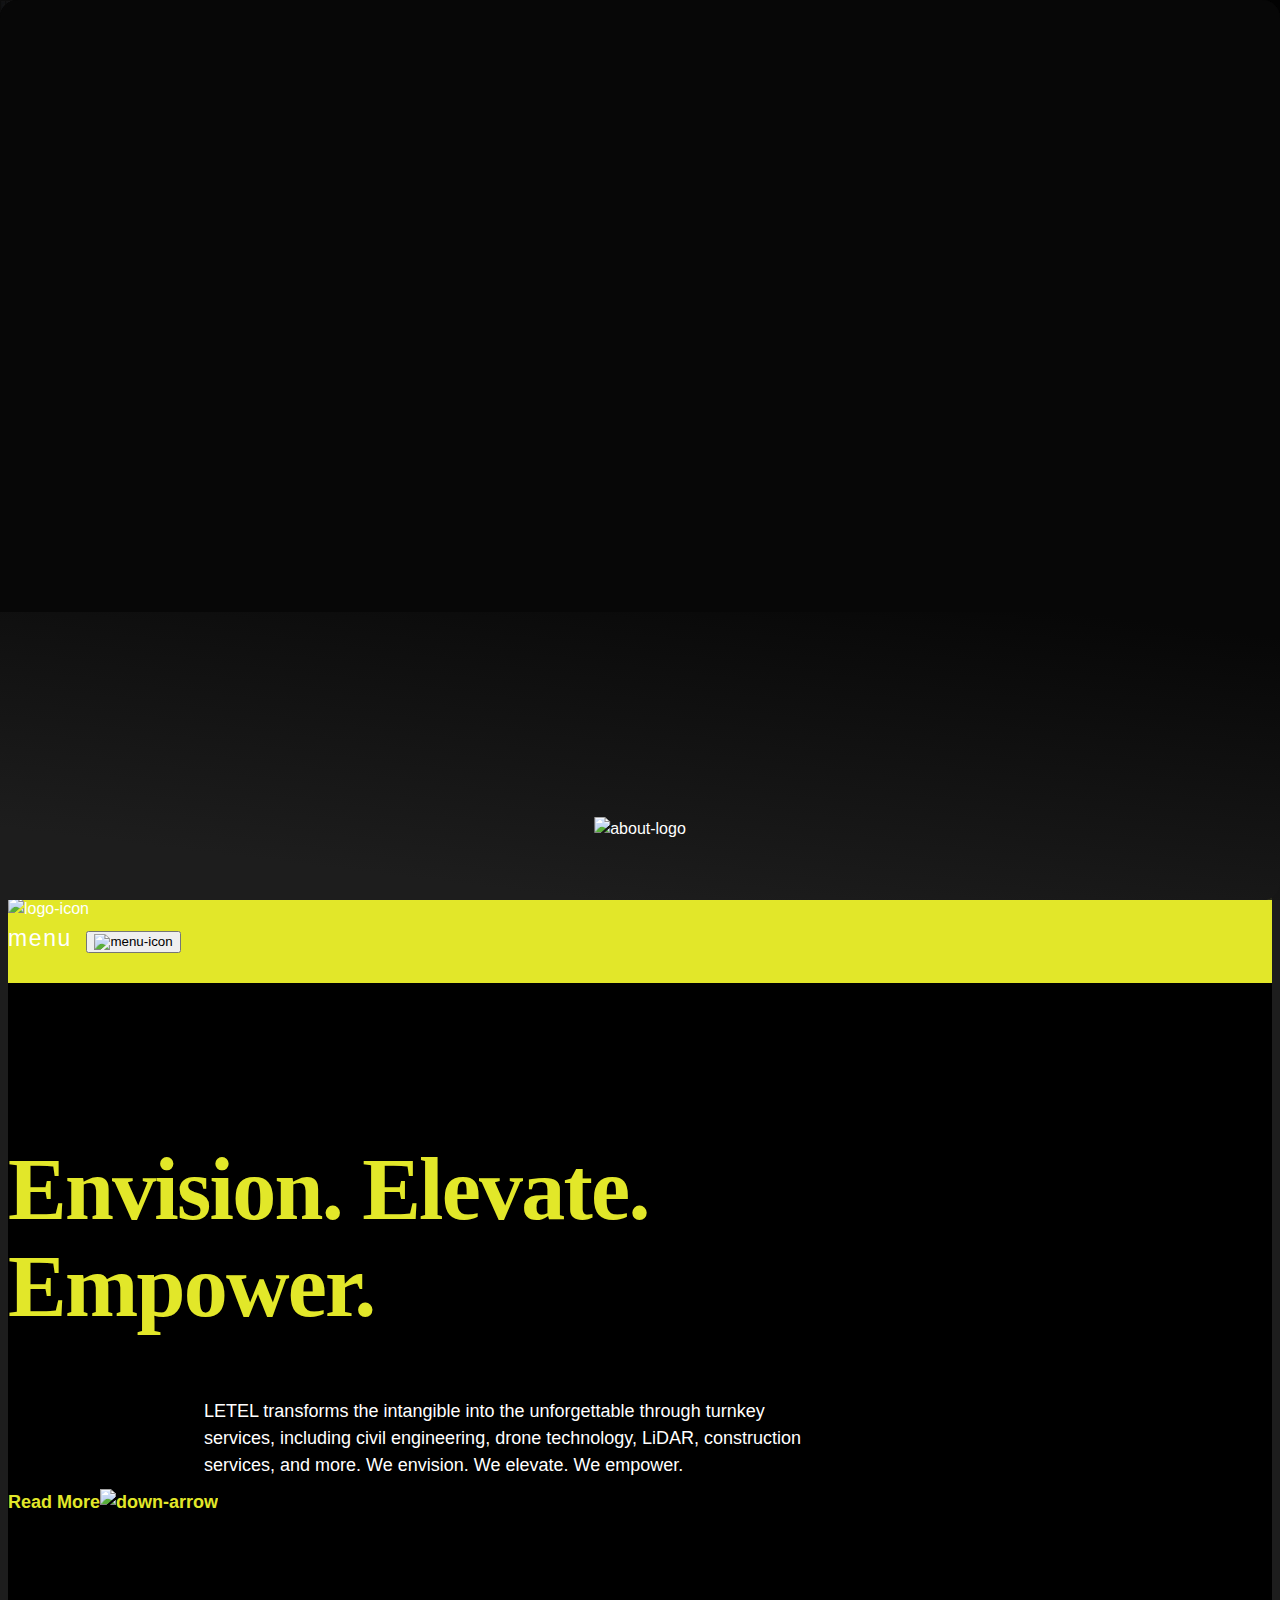
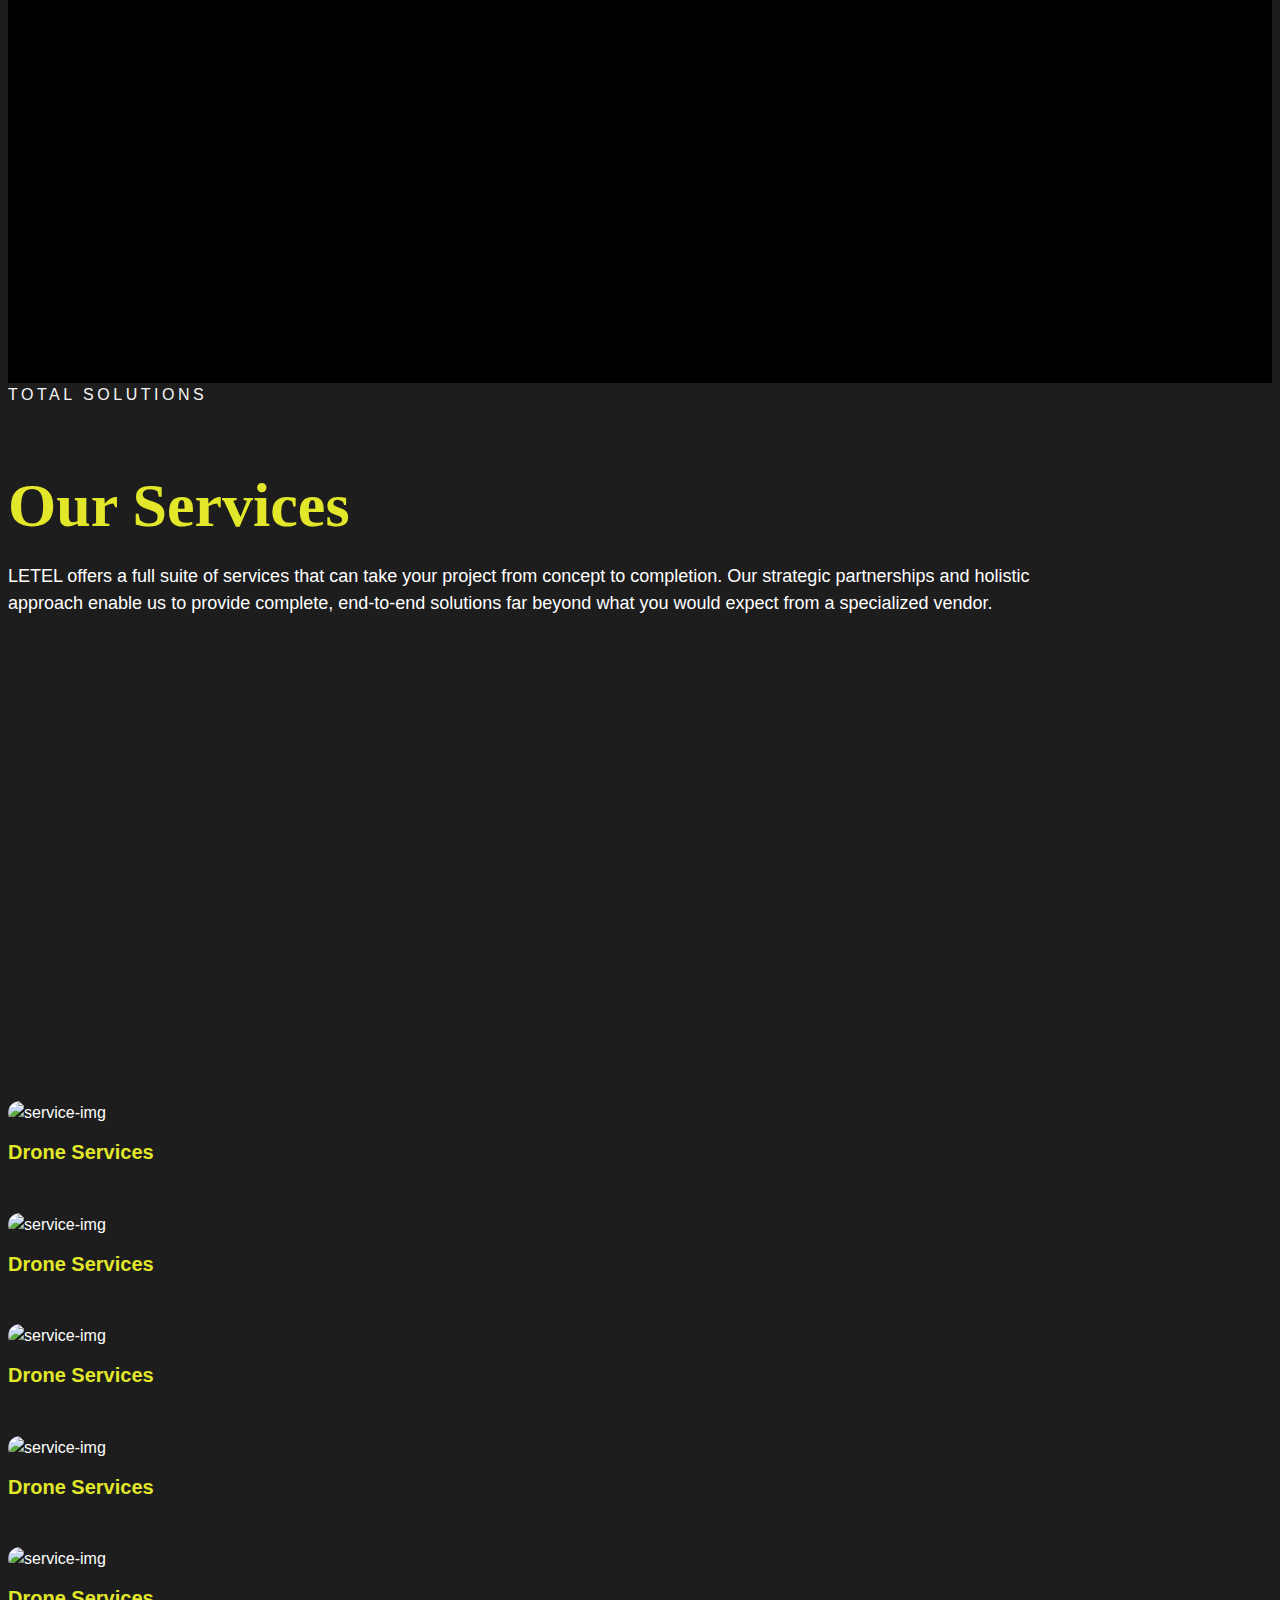
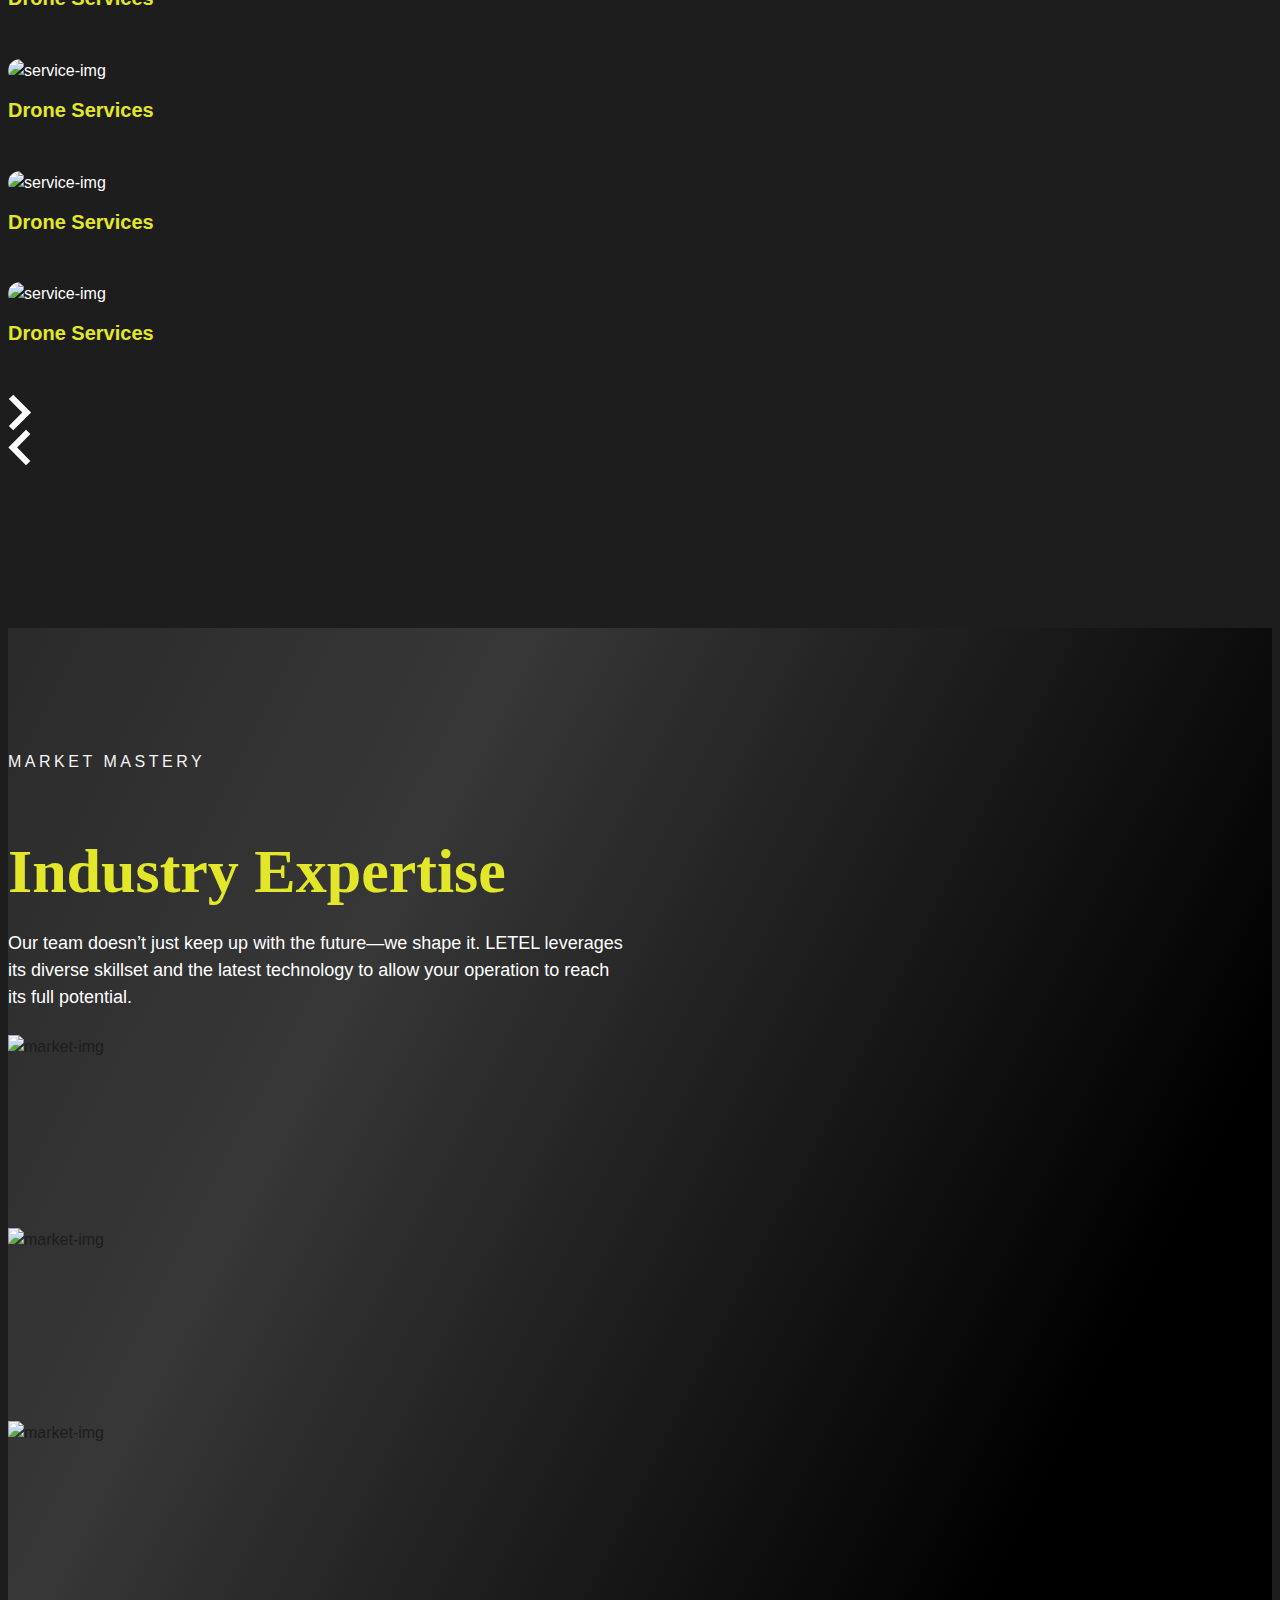
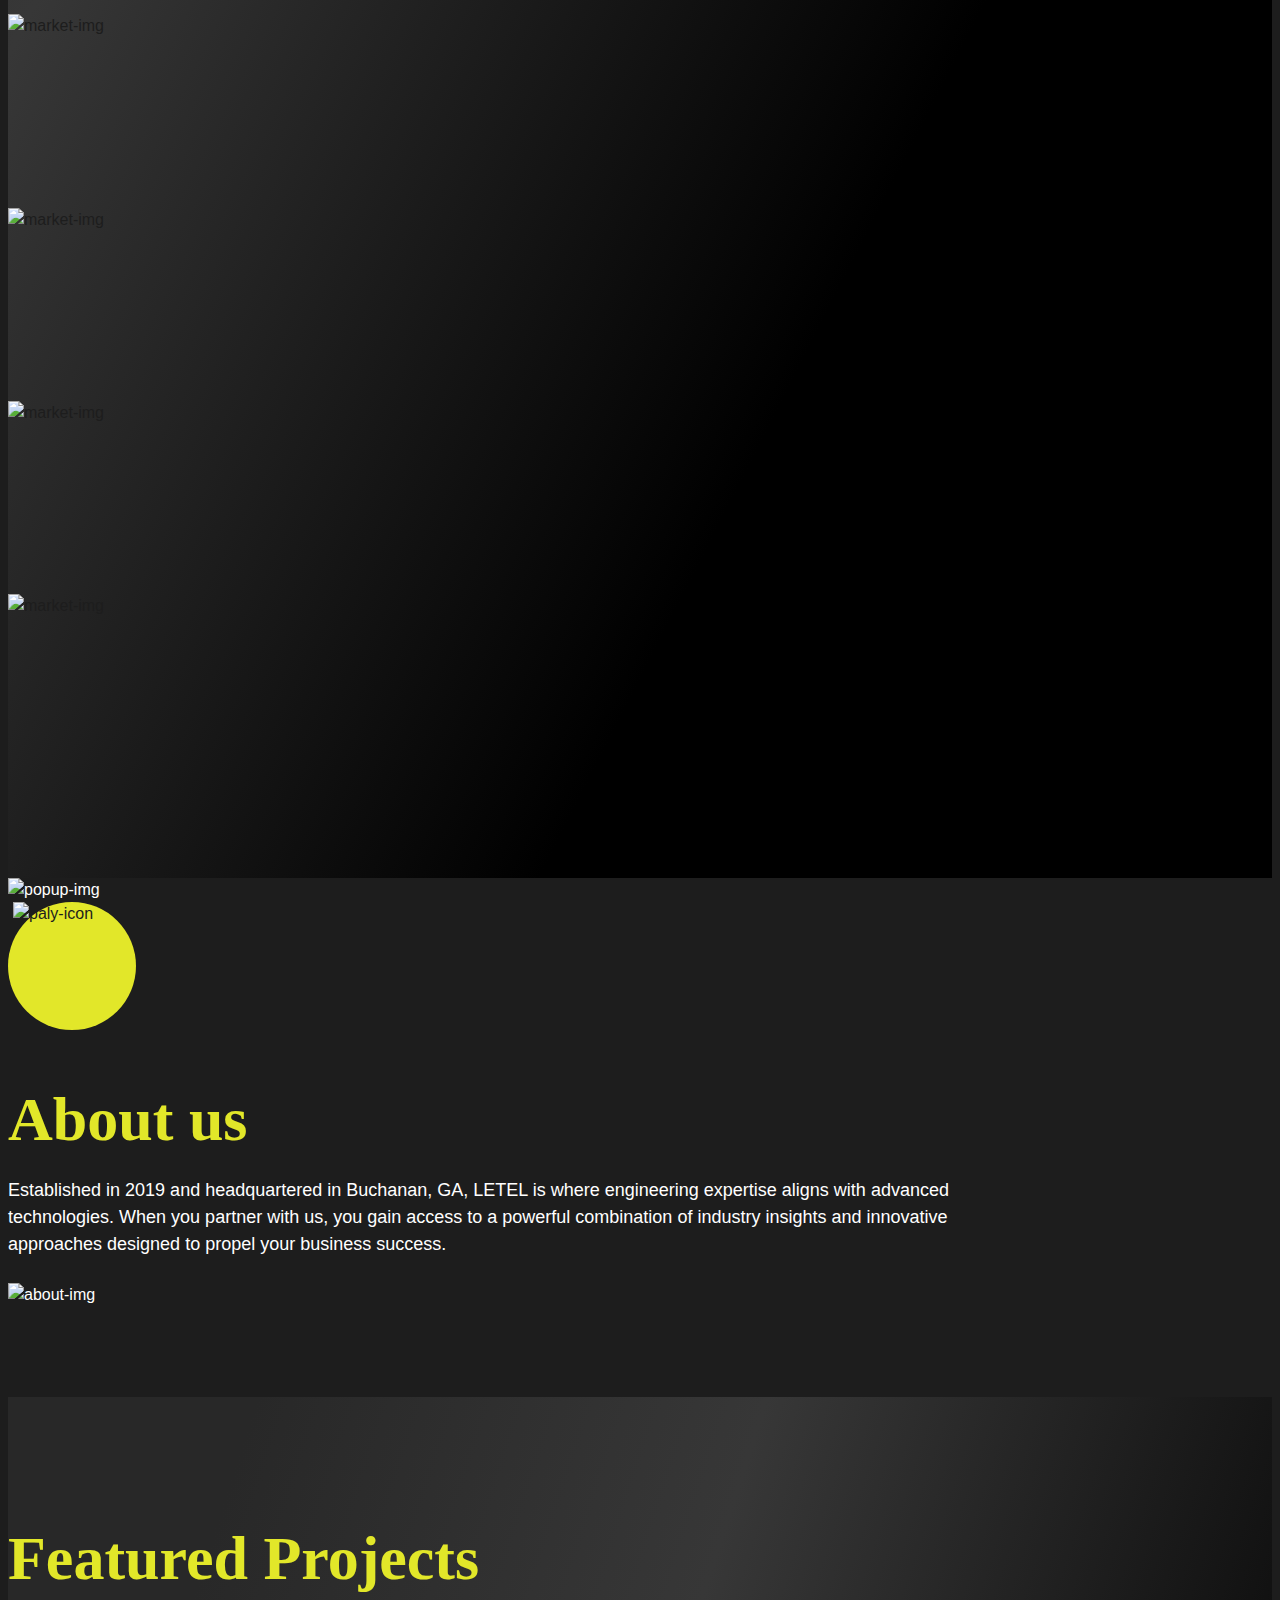
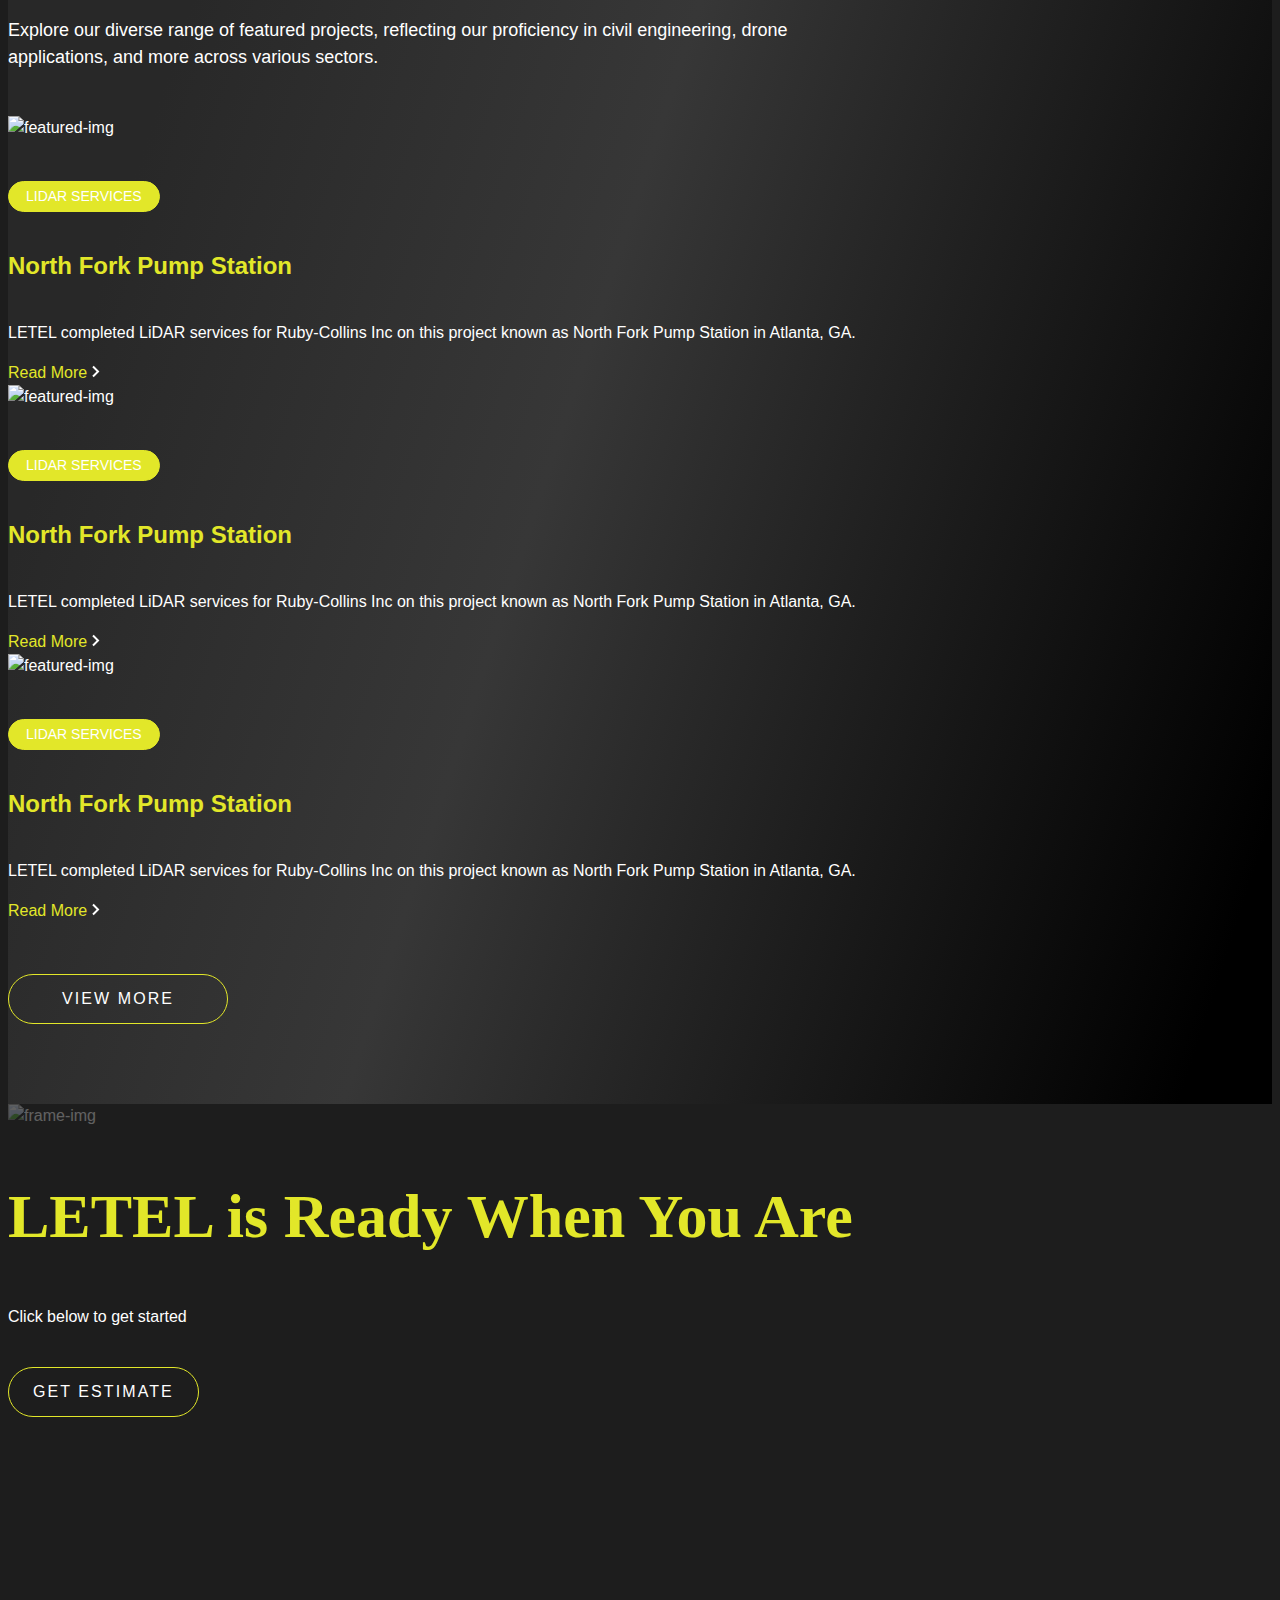
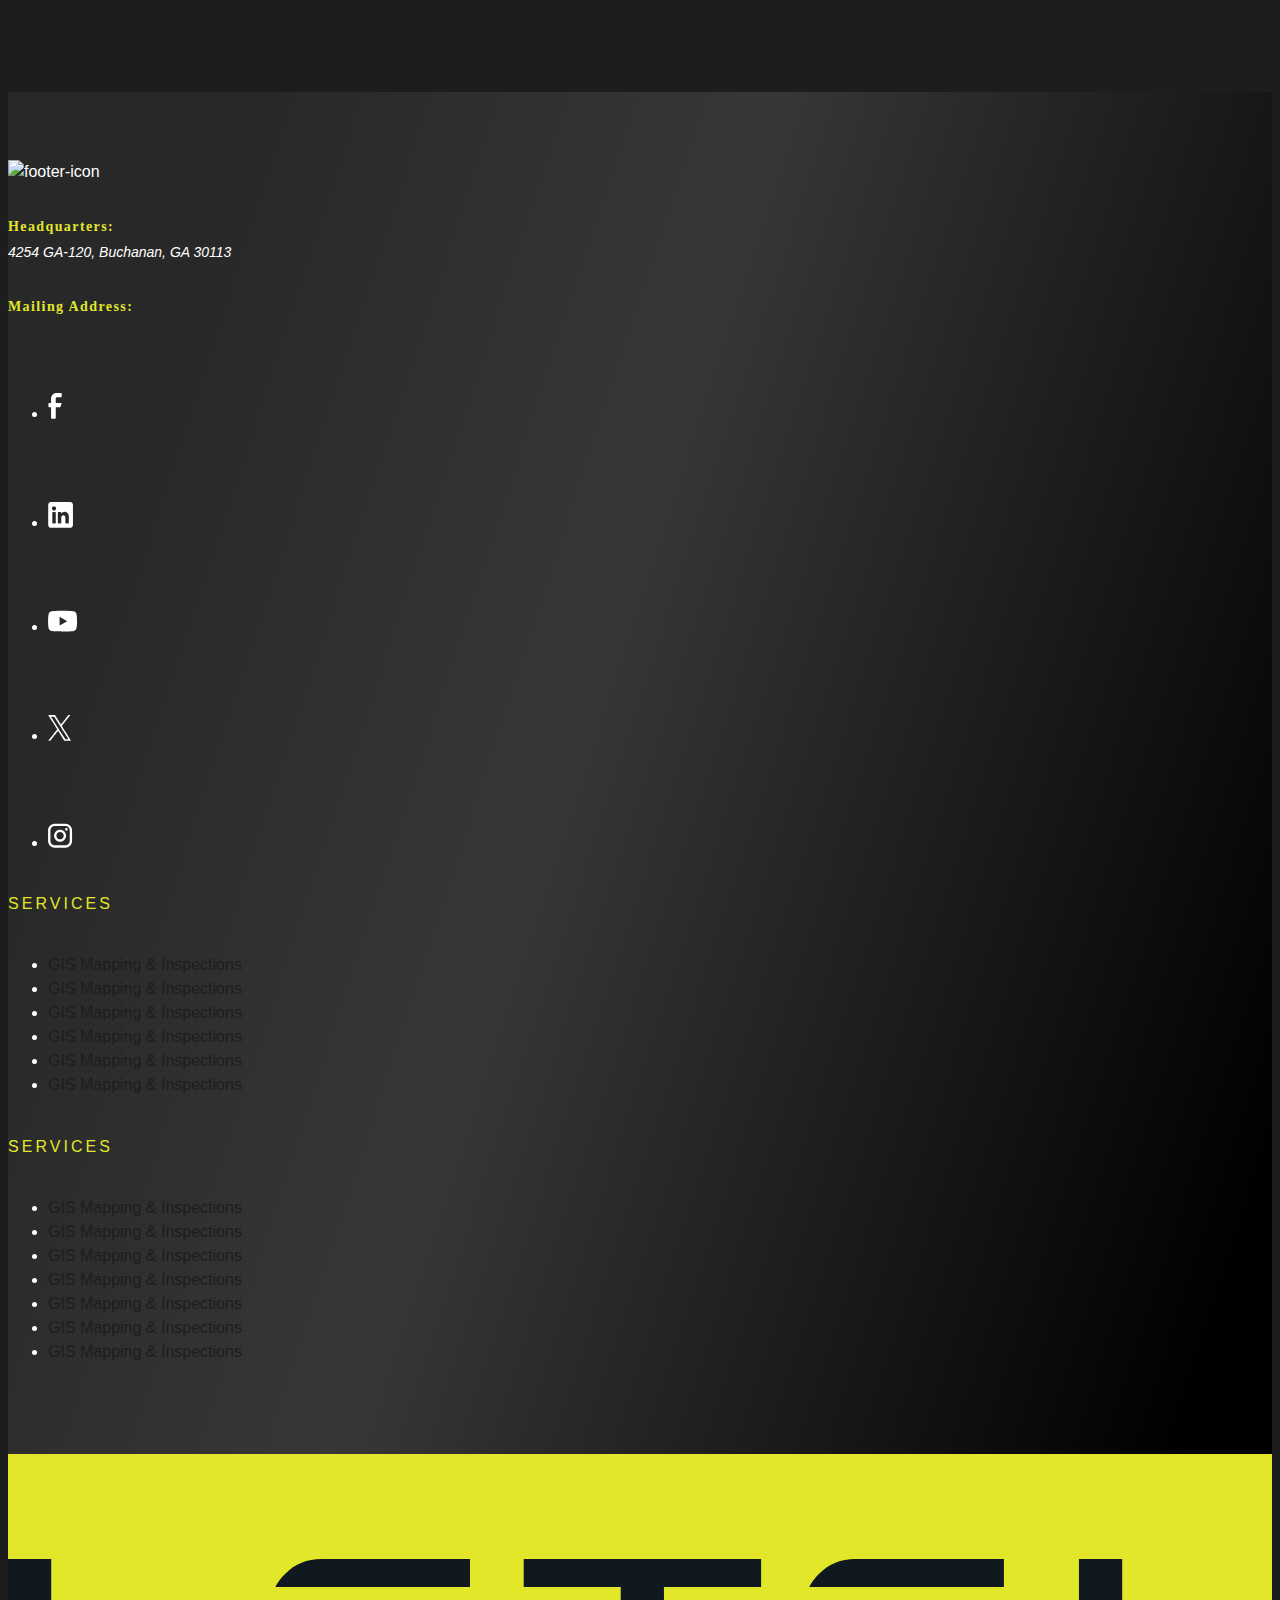
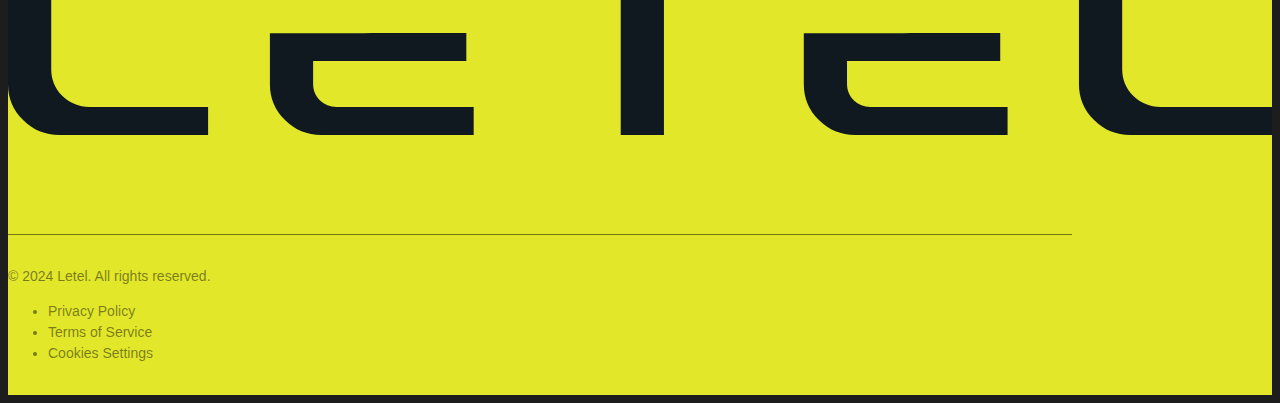
==== index.html @ 82a488c9 "all is ok" ====
<!DOCTYPE html>
<html lang="en">
	<head>
		<meta charset="UTF-8">
		<meta name="viewport" content="width=device-width, initial-scale=1.0">
		<!-- bootstrap min css -->
		<link rel="stylesheet" href="assets/css/bootstrap.min.css">
		<!-- swiper bundle min css -->
		<link rel="stylesheet" href="assets/css/swiper-bundle.min.css">
		<!-- owl theme default min css -->
		<link rel="stylesheet" href="assets/css/owl.theme.default.min.css">
		<!-- nice select css -->
		<link rel="stylesheet" href="assets/css/nice-select.css">
		<!-- animate min css -->
		<link rel="stylesheet" href="assets/css/animate.min.css">
		<!-- magnific popup css -->
		<link rel="stylesheet" href="assets/css/magnific-popup.css">
		<!-- font css -->
		<link rel="stylesheet" href="assets/css/font.css">
		<!-- style css -->
		<link rel="stylesheet" href="assets/css/style.css">
		<!-- responsive css -->
		<link rel="stylesheet" href="assets/css/responsive.css">
		<title>Letel</title>
	</head>
	<body>

		<!-- header offcanvs menu start-->
		<div class="header-offcanvas offcanvas offcanvas-end" tabindex="-1" id="offcanvasRight" aria-labelledby="offcanvasRightLabel">
			<div class="container-xl">
				<div class="offcanvas-header d-block">
					<div class="header-info-wrapper d-flex align-items-center justify-content-between">
						<div class="logo-area">
							<img src="assets/images/svg-icon/white-logo.svg" alt="logo-icon">
						</div>
						<div class="menu-wrapper">
							<span class="menu-name text-capitalize text-black text-white">menu</span>
							<button class="btn-close text-reset border-0 bg-transparent" type="button"  data-bs-dismiss="offcanvas" aria-label="Close">
							</button>
						</div>
					</div>
				</div>
			</div>
			<div class="container-md">
				<div class="offcanvas-body">
					<div class="row">
						<div class="col-lg-8">
							<nav>
								<ul class="offcanvas-nav list-unstyled mb-0">
								   <li class="nav-item">
									 <a class="nav-link position-relative"href="#">Services<span class="pluse-icon"><img src="assets/images/svg-icon/pluse.svg" alt="pluse-icon"></span><span class="minus-icon"><img src="assets/images/svg-icon/minus.svg" alt="minus-icon"></span></a>
									 <div class="sub-menu">
										<div class="sub-men-info d-flex align-items-start">
											<ul class="navbar-nav">
												<li class="nav-item">
												  <a class="nav-link text-white" href="#">Civil Engineering</a>
												</li>
												<li class="nav-item">
												  <a class="nav-link text-white" href="#">LIDAR Services</a>
												</li>
												<li class="nav-item">
												  <a class="nav-link text-white" href="#">GIS Mapping &<br> Inspections</a>
												</li>
											 </ul>
											<ul class="navbar-nav">
												<li class="nav-item">
												  <a class="nav-link text-white" href="#">Drone Services</a>
												</li>
												<li class="nav-item">
												  <a class="nav-link text-white" href="#">Surveying Services</a>
												</li>
												<li class="nav-item">
												  <a class="nav-link text-white" href="#">Digital Terrain Models</a>
												</li>
											</ul>
										</div>
									 </div>
								   </li>
								</ul>
							</nav>
						</div>
						<div class="col-lg-4">
					
						</div>
					</div>
				</div>
			</div>
		</div>
		<!-- header offcanvs menu end-->


		<div class="wrapper">
			<header class="header-area dandelion-bg">
				<div class="container-xl">
					<div class="header-info-wrapper d-flex align-items-center justify-content-between">
						<div class="logo-area">
							<img src="assets/images/svg-icon/logo.svg" alt="logo-icon">
						</div>
						<div class="menu-wrapper">
							<span class="menu-name text-capitalize text-black">menu</span>
							<button class="menu-btn-wrapper border-0 bg-transparent" type="button" data-bs-toggle="offcanvas" data-bs-target="#offcanvasRight" aria-controls="offcanvasRight">
								<span><img src="assets/images/svg-icon/menu.svg" alt="menu-icon"></span>
							</button>
						</div>
						
					</div>
				</div>
			</header>
			<main>
				<!-- banner section start -->
				<section class="banner-area-section position-relative z-1 d-flex align-items-center justify-content-center">
					<div class="container">
						<div class="row">
							<div class="col">
								<div class="banner-caption mb-p text-center mx-auto">
									<h1 class="main-title">
										<span>Envision.</span> <span>Elevate.</span> <span>Empower.</span>
									</h1>
									<p>LETEL transforms the intangible into the unforgettable through turnkey services, including civil engineering, drone technology, LiDAR, construction services, and more. We envision. We elevate. We empower.</p>
								</div>
							</div>
						</div>
					</div>
					<div class="read-more-wrapper position-absolute">
						<a href="#" class="read-more-btn d-flex flex-column align-items-center justify-content-center"><span>Read More</span><img class="down-arrow" src="assets/images/svg-icon/downArrow.svg" alt="down-arrow"></a>
					</div>
					<div class="video-info position-absolute start-0 top-0 h-100 w-100">
						<div class="inner-video position-relative z-1">
							<video src="assets/videos/banner-video.mp4" loop autoplay muted class="video-area w-100"></video>
						</div>
					</div>
				</section>
				<!-- banner section end -->

				<!-- our services start-->
				<section class="our-service-section overflow-hidden">
					<div class="service-img-wrapper overlay bg-fix position-relative z-1 d-flex align-items-end justify-content-center">
						<div class="container">
							<div class="row">
								<div class="col-lg-11">
									<div class="section-title-wrapper mb-p">
										<span class="sub-title">Total Solutions</span>
										<h2>Our Services</h2>
										<p>LETEL offers a full suite of services that can take your project from concept to completion. Our strategic partnerships and holistic approach enable us to provide complete, end-to-end solutions far beyond what you would expect from a specialized vendor.</p>
									</div>
								</div>
							</div>
						</div>
					</div>
					<div class="container">
						<div class="service-slider">
							<div class="swiper service-slider-wrapper">
								<div class="swiper-wrapper">
								  <div class="swiper-slide">
									<div class="service-card-wrapper">
										<div class="service-img">
											<img src="assets/images/services/service-1.jpg" alt="service-img">
										</div>
										<h6 class="title-sm text-white fw-bold tk-aktiv-grotesk mb-0">Drone Services</h6>
									</div>
								  </div>
								  <div class="swiper-slide">
									<div class="service-card-wrapper">
										<div class="service-img">
											<img src="assets/images/services/service-1.jpg" alt="service-img">
										</div>
										<h6 class="title-sm text-white fw-bold tk-aktiv-grotesk mb-0">Drone Services</h6>
									</div>
								  </div>
								  <div class="swiper-slide">
									<div class="service-card-wrapper">
										<div class="service-img">
											<img src="assets/images/services/service-1.jpg" alt="service-img">
										</div>
										<h6 class="title-sm text-white fw-bold tk-aktiv-grotesk mb-0">Drone Services</h6>
									</div>
								  </div>
								  <div class="swiper-slide">
									<div class="service-card-wrapper">
										<div class="service-img">
											<img src="assets/images/services/service-1.jpg" alt="service-img">
										</div>
										<h6 class="title-sm text-white fw-bold tk-aktiv-grotesk mb-0">Drone Services</h6>
									</div>
								  </div>
								  <div class="swiper-slide">
									<div class="service-card-wrapper">
										<div class="service-img">
											<img src="assets/images/services/service-1.jpg" alt="service-img">
										</div>
										<h6 class="title-sm text-white fw-bold tk-aktiv-grotesk mb-0">Drone Services</h6>
									</div>
								  </div>
								  <div class="swiper-slide">
									<div class="service-card-wrapper">
										<div class="service-img">
											<img src="assets/images/services/service-1.jpg" alt="service-img">
										</div>
										<h6 class="title-sm text-white fw-bold tk-aktiv-grotesk mb-0">Drone Services</h6>
									</div>
								  </div>
								  <div class="swiper-slide">
									<div class="service-card-wrapper">
										<div class="service-img">
											<img src="assets/images/services/service-1.jpg" alt="service-img">
										</div>
										<h6 class="title-sm text-white fw-bold tk-aktiv-grotesk mb-0">Drone Services</h6>
									</div>
								  </div>
								  <div class="swiper-slide">
									<div class="service-card-wrapper">
										<div class="service-img">
											<img src="assets/images/services/service-1.jpg" alt="service-img">
										</div>
										<h6 class="title-sm text-white fw-bold tk-aktiv-grotesk mb-0">Drone Services</h6>
									</div>
								  </div>
								</div>
								<div class="swiper-button-next">
									
									<svg width="24" height="37" viewBox="0 0 24 37" fill="none" xmlns="http://www.w3.org/2000/svg">
										<path d="M5.26402 36.3343L23.0984 18.4999L5.26402 0.665527L0.845276 5.08428L14.2609 18.4999L0.845276 31.9155L5.26402 36.3343Z" fill="white"/>
									</svg>	
								</div>
                                <div class="swiper-button-prev">
									<svg width="23" height="37" viewBox="0 0 23 37" fill="none" xmlns="http://www.w3.org/2000/svg">
										<path d="M17.9995 0.665719L0.402959 18.5001L17.9995 36.3345L22.3594 31.9157L9.12262 18.5001L22.3594 5.08447L17.9995 0.665719Z" fill="white"/>
									</svg>	
								</div>
								<div class="swiper-pagination"></div>
							  </div>
						</div>
					</div>
					
				</section>
				<!-- our services end-->

				<!-- market section start -->
				<section class="market-section position-relative z-1 overflow-hidden">
					<div class="market-bg">
						<img src="assets/images/market/market-bg.png" alt="market-img">
					</div>
					<div class="container">
						<div class="row">
							<div class="col-lg-8">
								<div class="section-title-wrapper mb-p">
									<span class="sub-title mb-2">market mastery</span>
									<h2 class="mb-3">Industry Expertise</h2>
									<p>Our team doesn’t just keep up with the future—we shape it. LETEL leverages its diverse skillset and the latest technology to allow your operation to reach its full potential.</p>
								</div>
							</div>
							<div class="col-lg-4 col-md-6 col-sm-6">
								<a href="#" class="market-card-wrapper border-radius d-block text-center position-relative z-1">
									<div class="market-card-img border-radius overflow-hidden">
										<img src="assets/images/market/market-1.jpg" alt="market-img" class="w-100">
									</div>
									<h6 class="mb-0 text-white position-absolute text-uppercase fw-bold">Commercial Development</h6>
								</a>
							</div>
							<div class="col-lg-4 col-md-6 col-sm-6">
								<a href="#" class="market-card-wrapper border-radius d-block text-center position-relative z-1">
									<div class="market-card-img border-radius overflow-hidden">
										<img src="assets/images/market/market-1.jpg" alt="market-img" class="w-100">
									</div>
									<h6 class="mb-0 text-white position-absolute text-uppercase fw-bold">Commercial Development</h6>
								</a>
							</div>
							<div class="col-lg-4 col-md-6 col-sm-6">
								<a href="#" class="market-card-wrapper border-radius d-block text-center position-relative z-1">
									<div class="market-card-img border-radius overflow-hidden">
										<img src="assets/images/market/market-1.jpg" alt="market-img" class="w-100">
									</div>
									<h6 class="mb-0 text-white position-absolute text-uppercase fw-bold">Commercial Development</h6>
								</a>
							</div>
							<div class="col-lg-4 col-md-6 col-sm-6">
								<a href="#" class="market-card-wrapper border-radius d-block text-center position-relative z-1">
									<div class="market-card-img border-radius overflow-hidden">
										<img src="assets/images/market/market-1.jpg" alt="market-img" class="w-100">
									</div>
									<h6 class="mb-0 text-white position-absolute text-uppercase fw-bold">Commercial Development</h6>
								</a>
							</div>
							<div class="col-lg-4 col-md-6 col-sm-6">
								<a href="#" class="market-card-wrapper border-radius d-block text-center position-relative z-1">
									<div class="market-card-img border-radius overflow-hidden">
										<img src="assets/images/market/market-1.jpg" alt="market-img" class="w-100">
									</div>
									<h6 class="mb-0 text-white position-absolute text-uppercase fw-bold">Commercial Development</h6>
								</a>
							</div>
							<div class="col-lg-4 col-md-6 col-sm-6">
								<a href="#" class="market-card-wrapper border-radius d-block text-center position-relative z-1">
									<div class="market-card-img border-radius overflow-hidden">
										<img src="assets/images/market/market-1.jpg" alt="market-img" class="w-100">
									</div>
									<h6 class="mb-0 text-white position-absolute text-uppercase fw-bold">Commercial Development</h6>
								</a>
							</div>
							<div class="col-lg-4 col-md-6 col-sm-6">
								<a href="#" class="market-card-wrapper border-radius d-block text-center position-relative z-1">
									<div class="market-card-img border-radius overflow-hidden">
										<img src="assets/images/market/market-1.jpg" alt="market-img" class="w-100">
									</div>
									<h6 class="mb-0 text-white position-absolute text-uppercase fw-bold">Commercial Development</h6>
								</a>
							</div>
							
						
						</div>
					</div>
				</section>
				<!-- market section end -->

				<!-- about us section start -->
				<section class="about-us-section">
					<div class="popup-section overlay position-relative z-1">
						<img src="assets/images/about-us/popup-bg.jpg" alt="popup-img">
						<a class="popup-btn position-absolute d-flex align-items-center justify-content-center" href="https://www.youtube.com/watch?v=a3ICNMQW7Ok">
							<div class="inner-play-btn position-relative z-1 d-flex align-items-center justify-content-center">
								<img src="assets/images/svg-icon/play-icon.svg" alt="paly-icon">
							</div>
						</a>
						<div class="about-logo">
							<img src="assets/images/svg-icon/about-logo.svg" alt="about-logo">
						</div>
					</div>
					<div class="about-content-wrapper">
						<div class="container">
							<div class="section-title-wrapper text-center mb-p">
								<h2 class="mb-3 text-white">About us</h2>
								<p>Established in 2019 and headquartered in Buchanan, GA, LETEL is where engineering expertise aligns with advanced technologies. When you partner with us, you gain access to a powerful combination of industry insights and innovative approaches designed to propel your business success.</p>
							</div>		
							<div class="about-img-wrapper overflow-hidden">
								<img src="assets/images/about-us/about-img.jpg" alt="about-img" class="w-100">
							</div>							
						</div>
					</div>
				</section>
				<!-- about us section end -->

				<!-- featured section start -->
				<section class="featured-section  position-relative z-1 overflow-hidden">
					<div class="featured-bg position-absolute">
						<img src="assets/images/featured/featured-bg.png" alt="featured-img">
					</div>
					<div class="container">
						<div class="row justify-content-center">
							<div class="col-lg-10">
								<div class="section-title-wrapper text-center mb-p">
									<h2 class="mb-3">Featured Projects</h2>
									<p>Explore our diverse range of featured projects, reflecting our proficiency in civil engineering, drone applications, and more across various sectors.</p>
								</div>
							</div>
						</div>
						<div class="row">
						   <div class="col-lg-4">
							<div class="featured-card-wrapper">
								<div class="featured-card-img overflow-hidden">
								  <img src="assets/images/featured/featured-1.jpg" alt="featured-img" class="w-100">
								</div>
								<div class="featured-card-content mb-p">
									<a href="#" class="letel-btn letel-sub-btn text-capitalize text-black dandelion-bg">LIDAR Services</a>

									<h5 class="text-capitalize text-white fw-bold tk-aktiv-grotesk mt-3">North Fork Pump Station</h5>
									<p>LETEL completed LiDAR services for Ruby-Collins Inc on this project known as North Fork Pump Station in Atlanta, GA.</p>

									<div class="read-more-wrapper version-2 mt-3">
										<a href="#" class="read-more-btn d-flex  align-items-center gap-2 text-white text-decoration-underline"><span>Read More</span>
											<svg class="right-arrow" width="8" height="13" viewBox="0 0 8 13" fill="none" xmlns="http://www.w3.org/2000/svg">
											  <path d="M1.70367 12.207L7.41067 6.49997L1.70367 0.792969L0.289673 2.20697L4.58267 6.49997L0.289673 10.793L1.70367 12.207Z" fill="white"/>
											</svg>
											</a>
									</div>
								</div>
							 </div>
						   </div>
						   <div class="col-lg-4">
							<div class="featured-card-wrapper">
								<div class="featured-card-img overflow-hidden">
								  <img src="assets/images/featured/featured-1.jpg" alt="featured-img" class="w-100">
								</div>
								<div class="featured-card-content mb-p">
									<a href="#" class="letel-btn letel-sub-btn text-capitalize text-black dandelion-bg">LIDAR Services</a>

									<h5 class="text-capitalize text-white fw-bold tk-aktiv-grotesk mt-3">North Fork Pump Station</h5>
									<p>LETEL completed LiDAR services for Ruby-Collins Inc on this project known as North Fork Pump Station in Atlanta, GA.</p>

									<div class="read-more-wrapper version-2 mt-3">
										<a href="#" class="read-more-btn d-flex  align-items-center gap-2 text-white text-decoration-underline"><span>Read More</span>
											<svg class="right-arrow" width="8" height="13" viewBox="0 0 8 13" fill="none" xmlns="http://www.w3.org/2000/svg">
											  <path d="M1.70367 12.207L7.41067 6.49997L1.70367 0.792969L0.289673 2.20697L4.58267 6.49997L0.289673 10.793L1.70367 12.207Z" fill="white"/>
											</svg>
											</a>
									</div>
								</div>
							 </div>
						   </div>
						   <div class="col-lg-4">
							<div class="featured-card-wrapper">
								<div class="featured-card-img overflow-hidden">
								  <img src="assets/images/featured/featured-1.jpg" alt="featured-img" class="w-100">
								</div>
								<div class="featured-card-content mb-p">
									<a href="#" class="letel-btn letel-sub-btn text-capitalize text-black dandelion-bg">LIDAR Services</a>

									<h5 class="text-capitalize text-white fw-bold tk-aktiv-grotesk mt-3">North Fork Pump Station</h5>
									<p>LETEL completed LiDAR services for Ruby-Collins Inc on this project known as North Fork Pump Station in Atlanta, GA.</p>

									<div class="read-more-wrapper version-2 mt-3">
										<a href="#" class="read-more-btn d-flex  align-items-center gap-2 text-white text-decoration-underline"><span>Read More</span>
											<svg class="right-arrow" width="8" height="13" viewBox="0 0 8 13" fill="none" xmlns="http://www.w3.org/2000/svg">
											  <path d="M1.70367 12.207L7.41067 6.49997L1.70367 0.792969L0.289673 2.20697L4.58267 6.49997L0.289673 10.793L1.70367 12.207Z" fill="white"/>
											</svg>
											</a>
									</div>
								</div>
							 </div>
						   </div>
						</div>
						<div class="bottom-btn-wrapper w-100 mx-auto text-center">
							<a href="#" class="letel-btn">view More</a>
						</div>
					</div>
				</section>
				<!-- featured section end -->

				<!-- cta section start -->
				<section class="cta-section bg-fix position-relative z-1 d-flex align-items-center justify-content-center">
					<div class="cta-img position-absolute start-0 bottom-0">
						<img src="assets/images/cta/frame.png" alt="frame-img" class="w-100">
					</div>
					<div class="container position-relative z-3">
						<div class="cta-content-wrapper text-center">
							<div class="cta-inner-content mb-p">
								<h2 class="p-1">LETEL is Ready When You Are</h2>
							<p>Click below to get started</p>
							</div>
							<a href="#" class="letel-btn">GET ESTIMATE</a>
						</div>
					</div>
				</section>
				<!-- cta section end -->


	
	
	
			</main>
			<footer class="footer-area">
				<div class="top-footer-area position-relative z-1 overflow-hidden">
					<div class="footer-img position-absolute">
						<img src="assets/images/footer/footer-logo.png" alt="footer-icon" class="w-100">
					</div>
					<div class="container">
						<div class="row">
							<div class="col-lg-6 col-md-4">
								<div class="address-wrapper">
									<div class="address-info mb-4">
										<h6 class="text-uppercase">Headquarters:</h6>
										<address class="mb-0">4254 GA-120, Buchanan, GA 30113</address>
									</div>
									<div class="address-info">
										<h6 class="text-uppercase">Mailing Address:</h6>
										<ul class="list-unstyled d-flex align-items-center social-link-wrapper d-block">
											<li>
											   <a href="#" class="social-link d-block">
												  <svg width="14" height="27" viewBox="0 0 14 27" fill="none" xmlns="http://www.w3.org/2000/svg">
														<path d="M13.0749 5.26123H9.07493C8.33853 5.26123 7.7416 5.90541 7.7416 6.70003V11.0164H13.0749C13.2265 11.0128 13.3704 11.0889 13.4605 11.2206C13.5507 11.3522 13.576 11.5229 13.5283 11.6783L12.5416 14.8436C12.4507 15.1341 12.1991 15.3305 11.9149 15.3328H7.7416V26.1238C7.7416 26.5211 7.44306 26.8432 7.07493 26.8432H3.7416C3.37341 26.8432 3.07493 26.5211 3.07493 26.1238V15.3328H1.07493C0.706744 15.3328 0.408264 15.0107 0.408264 14.6134V11.7358C0.408264 11.3386 0.706744 11.0164 1.07493 11.0164H3.07493V6.70003C3.07493 3.52151 5.4628 0.944824 8.40826 0.944824H13.0749C13.4431 0.944824 13.7416 1.26691 13.7416 1.66422V4.54183C13.7416 4.93914 13.4431 5.26123 13.0749 5.26123Z" fill="white"/>
												  </svg>	
												</a>
											</li>
											<li>
											   <a href="#" class="social-link d-block"><svg width="25" height="27" viewBox="0 0 25 27" fill="none" xmlns="http://www.w3.org/2000/svg">
												<path fill-rule="evenodd" clip-rule="evenodd" d="M2.9502 0.944824H22.2002C23.719 0.944824 24.9502 2.23317 24.9502 3.82243V23.9656C24.9502 25.5549 23.719 26.8432 22.2002 26.8432H2.9502C1.43141 26.8432 0.200195 25.5549 0.200195 23.9656V3.82243C0.200195 2.23317 1.43141 0.944824 2.9502 0.944824ZM7.0752 22.5268C7.45489 22.5268 7.7627 22.2047 7.7627 21.8074V11.7358C7.7627 11.3386 7.45489 11.0164 7.0752 11.0164H5.0127C4.633 11.0164 4.3252 11.3386 4.3252 11.7358V21.8074C4.3252 22.2047 4.633 22.5268 5.0127 22.5268H7.0752ZM6.04395 9.57763C4.90485 9.57763 3.98145 8.61137 3.98145 7.41943C3.98145 6.22748 4.90485 5.26123 6.04395 5.26123C7.18304 5.26123 8.10645 6.22748 8.10645 7.41943C8.10645 8.61137 7.18304 9.57763 6.04395 9.57763ZM20.1377 22.5268C20.5173 22.5268 20.8252 22.2047 20.8252 21.8074V15.1889C20.8699 12.9024 19.2544 10.951 17.0852 10.6711C15.5686 10.5262 14.0991 11.2674 13.2627 12.5991V11.7358C13.2627 11.3386 12.9548 11.0164 12.5752 11.0164H10.5127C10.1331 11.0164 9.8252 11.3386 9.8252 11.7358V21.8074C9.8252 22.2047 10.1331 22.5268 10.5127 22.5268H12.5752C12.9548 22.5268 13.2627 22.2047 13.2627 21.8074V16.4119C13.2627 15.22 14.1861 14.2537 15.3252 14.2537C16.4642 14.2537 17.3877 15.22 17.3877 16.4119V21.8074C17.3877 22.2047 17.6956 22.5268 18.0752 22.5268H20.1377Z" fill="white"/>
												</svg>
												</a>
											</li>
											<li>
											   <a href="#" class="social-link d-block"><svg width="30" height="22" viewBox="0 0 30 22" fill="none" xmlns="http://www.w3.org/2000/svg">
												<path d="M28.4668 3.90582C28.135 2.61286 27.149 1.59932 25.9049 1.25359C23.6426 0.628418 14.575 0.628418 14.575 0.628418C14.575 0.628418 5.50727 0.628418 3.24495 1.25359C1.9963 1.59932 1.01489 2.61286 0.683149 3.90582C0.0749512 6.24547 0.0749512 11.1284 0.0749512 11.1284C0.0749512 11.1284 0.0749512 16.0114 0.683149 18.351C1.01489 19.644 2.00091 20.6575 3.24495 21.0033C5.50727 21.6284 14.575 21.6284 14.575 21.6284C14.575 21.6284 23.6426 21.6284 25.9049 21.0033C27.1536 20.6575 28.135 19.6392 28.4668 18.351C29.075 16.0114 29.075 11.1284 29.075 11.1284C29.075 11.1284 29.075 6.24547 28.4668 3.90582ZM11.6077 15.5614V6.6954L19.1871 11.1284L11.6077 15.5614Z" fill="white"/>
												</svg>
												</a>
											</li>
											<li>
											   <a href="#" class="social-link d-block">
												<svg width="24" height="27" viewBox="0 0 24 27" fill="none" xmlns="http://www.w3.org/2000/svg">
													<path fill-rule="evenodd" clip-rule="evenodd" d="M0.326371 1.16587C0.403915 1.28738 2.1978 4.15931 4.31328 7.54778C6.4285 10.9362 8.38499 14.0697 8.66094 14.5115C8.93688 14.9531 9.16251 15.3233 9.16251 15.3341C9.16251 15.345 9.05981 15.4842 8.93429 15.6436C8.80876 15.803 8.45502 16.2543 8.14821 16.6465C7.84141 17.0386 7.32453 17.6995 6.99932 18.1154C6.6741 18.5312 6.10198 19.2625 5.72775 19.7411C5.35377 20.2197 4.68103 21.0797 4.23288 21.6527C2.84694 23.4248 2.64699 23.6807 1.59197 25.0321C1.02868 25.7537 0.488462 26.4436 0.391467 26.5654C0.294472 26.6872 0.215372 26.7993 0.215372 26.815C0.215372 26.8333 0.569118 26.8432 1.21229 26.8432H2.20922L3.30521 25.4385C3.90792 24.6658 4.5026 23.9054 4.62657 23.7485C4.89473 23.4094 6.93915 20.7933 7.11083 20.5694C7.17671 20.4839 7.27215 20.3618 7.32324 20.2985C7.37433 20.2351 7.77657 19.7212 8.21694 19.1564C8.65757 18.5917 9.02999 18.1159 9.04477 18.0988C9.05955 18.082 9.2927 17.7836 9.56294 17.4357C9.83318 17.088 10.0627 16.8033 10.0728 16.8033C10.0829 16.8033 11.4715 19.0141 13.1582 21.7163C14.845 24.4185 16.2553 26.6772 16.2922 26.7357L16.3591 26.8421L19.7788 26.8427C22.5909 26.8432 23.1962 26.8367 23.1853 26.8059C23.1739 26.7731 21.5356 24.145 17.3324 17.4166C14.3066 12.5729 13.9041 11.922 13.9158 11.8892C13.9269 11.857 14.339 11.327 17.0487 7.85924C17.5134 7.26455 18.1543 6.44396 18.4725 6.03609C18.7907 5.62822 19.1123 5.21749 19.1867 5.12337C19.2611 5.02924 19.6528 4.52867 20.0571 4.01099C20.4611 3.49331 21.1484 2.61367 21.5841 2.05635C22.0198 1.49902 22.3922 1.02069 22.4117 0.993883C22.4451 0.947676 22.3883 0.944824 21.4347 0.944824H20.4222L19.9717 1.5224C19.3724 2.29109 18.2889 3.67728 17.981 4.06889C17.8451 4.24202 17.6755 4.45936 17.6042 4.55235C17.5329 4.64505 17.392 4.82445 17.2914 4.95081C17.1908 5.07716 16.6835 5.72605 16.1643 6.39262C15.6451 7.05947 15.213 7.6111 15.2042 7.61908C15.1954 7.62707 15.0841 7.76883 14.9568 7.93454C14.734 8.22433 14.5076 8.5144 13.4682 9.83984C13.012 10.4217 12.9886 10.4468 12.9502 10.3932C12.9282 10.3624 11.5913 8.22405 9.97945 5.64134L7.04885 0.945395H3.6172L0.185547 0.944824L0.326371 1.16587ZM3.00463 2.7058C3.0303 2.74916 3.67166 3.75999 4.42947 4.95223C5.86676 7.21349 11.515 16.1042 15.1477 21.8233C16.3085 23.6507 17.2722 25.1624 17.2896 25.1821C17.3142 25.2103 17.6524 25.2163 18.8688 25.2106L20.4165 25.2032L16.3663 18.8284C14.1386 15.3224 10.9133 10.246 9.19908 7.54778L6.08227 2.64191L4.51998 2.6345L2.95768 2.62708L3.00463 2.7058Z" fill="white"/>
													</svg>
													
											   </a>
											</li>
											<li>
											   <a href="#" class="social-link d-block">
												<svg width="25" height="25" viewBox="0 0 25 25" fill="none" xmlns="http://www.w3.org/2000/svg">
													<path fill-rule="evenodd" clip-rule="evenodd" d="M17.4083 0.628418H6.74162C3.05972 0.628418 0.0749512 3.61319 0.0749512 7.29508V17.9618C0.0749512 21.6436 3.05972 24.6284 6.74162 24.6284H17.4083C21.0902 24.6284 24.075 21.6436 24.075 17.9618V7.29508C24.075 3.61319 21.0902 0.628418 17.4083 0.628418ZM21.7416 17.9618C21.7343 20.3519 19.7984 22.2878 17.4083 22.2951H6.74162C4.35142 22.2878 2.4156 20.3519 2.40828 17.9618V7.29508C2.4156 4.90488 4.35142 2.96907 6.74162 2.96175H17.4083C19.7984 2.96907 21.7343 4.90488 21.7416 7.29508V17.9618ZM18.4083 7.62842C19.1447 7.62842 19.7416 7.03146 19.7416 6.29508C19.7416 5.55871 19.1447 4.96175 18.4083 4.96175C17.6719 4.96175 17.075 5.55871 17.075 6.29508C17.075 7.03146 17.6719 7.62842 18.4083 7.62842ZM12.075 6.62842C8.76124 6.62842 6.07495 9.31471 6.07495 12.6284C6.07495 15.9422 8.76124 18.6284 12.075 18.6284C15.3887 18.6284 18.075 15.9422 18.075 12.6284C18.0786 11.036 17.4475 9.50784 16.3215 8.38186C15.1955 7.25587 13.6674 6.62487 12.075 6.62842ZM8.40829 12.6284C8.40829 14.6535 10.0499 16.2951 12.075 16.2951C14.1 16.2951 15.7416 14.6535 15.7416 12.6284C15.7416 10.6034 14.1 8.96175 12.075 8.96175C10.0499 8.96175 8.40829 10.6034 8.40829 12.6284Z" fill="white"/>
													</svg>
														
												</a>
											</li>
										</ul>
									</div>
								</div>
							</div>
							<div class="col-lg-6 col-md-8">
								<div class="footer-nav-wrapper">
									<div class="row">
										<div class="col-lg-6 col-md-6 col-sm-6">
											<div class="footer-nav-info">
												<h6 class="tk-aktiv-grotesk pb-1">SERVICES</h6>
												<ul class="list-unstyled mb-0">
													<li><a href="#" class="footer-link d-block text-white fw-medium text-capitalize mb-2 pb-1">GIS Mapping & Inspections</a></li>	
													<li><a href="#" class="footer-link d-block text-white fw-medium text-capitalize mb-2 pb-1">GIS Mapping & Inspections</a></li>	
													<li><a href="#" class="footer-link d-block text-white fw-medium text-capitalize mb-2 pb-1">GIS Mapping & Inspections</a></li>	
													<li><a href="#" class="footer-link d-block text-white fw-medium text-capitalize mb-2 pb-1">GIS Mapping & Inspections</a></li>	
													<li><a href="#" class="footer-link d-block text-white fw-medium text-capitalize mb-2 pb-1">GIS Mapping & Inspections</a></li>	
													<li><a href="#" class="footer-link d-block text-white fw-medium text-capitalize mb-2 pb-1">GIS Mapping & Inspections</a></li>	
												</ul>
											</div>
										</div>
										<div class="col-lg-6 col-md-6 col-sm-6">
											<div class="footer-nav-info">
												<h6 class="tk-aktiv-grotesk pb-1">SERVICES</h6>
												<ul class="list-unstyled mb-0">
													<li><a href="#" class="footer-link d-block text-white fw-medium text-capitalize mb-2 pb-1">GIS Mapping & Inspections</a></li>	
													<li><a href="#" class="footer-link d-block text-white fw-medium text-capitalize mb-2 pb-1">GIS Mapping & Inspections</a></li>	
													<li><a href="#" class="footer-link d-block text-white fw-medium text-capitalize mb-2 pb-1">GIS Mapping & Inspections</a></li>	
													<li><a href="#" class="footer-link d-block text-white fw-medium text-capitalize mb-2 pb-1">GIS Mapping & Inspections</a></li>	
													<li><a href="#" class="footer-link d-block text-white fw-medium text-capitalize mb-2 pb-1">GIS Mapping & Inspections</a></li>	
													<li><a href="#" class="footer-link d-block text-white fw-medium text-capitalize mb-2 pb-1">GIS Mapping & Inspections</a></li>	
													<li><a href="#" class="footer-link d-block text-white fw-medium text-capitalize mb-2 pb-1">GIS Mapping & Inspections</a></li>	
												</ul>
											</div>
										</div>
									</div>
								</div>
							</div>
						</div>
					</div>
				</div>
				<div class="bottom-footer-area dandelion-bg">
					<div class="bottom-footer-img text-center">
						<img src="assets/images/footer/footer-bottom-logo.svg" alt="footer-bottom-logo" class="w-1000">
					</div>
					<div class="container">
						<div class="copy-right-inner text-center">
							<div class="row align-items-center justify-content-xl-between justify-content-lg-between justify-content-md-between justify-content-sm-center justify-content-center">
								<div class="col-lg-4 col-md-6">
									<div class="copy-right-text mb-p">
										<p>&copy; 2024 Letel. All rights reserved.</p>
									</div>
								</div>
								<div class="col-lg-5 col-md-6">
									<div class="other-link-wrapper">
										<ul class="list-unstyled mb-0 d-flex align-items-center gap-4 justify-content-xl-end justify-content-lg-end justify-content-md-end justify-content-sm-center justify-content-center text-center">
											<li><a href="#" class="other-link text-decoration-underline d-inline-block">Privacy Policy</a></li>
											<li><a href="#" class="other-link text-decoration-underline d-inline-block">Terms of Service</a></li>
											<li><a href="#" class="other-link text-decoration-underline d-inline-block">Cookies Settings</a></li>
										</ul>
									</div>
								</div>
							</div>
						</div>
					</div>
				</div>
			</footer>
		</div>










		
		
		<!-- jquery min js -->
		<script src="assets/js/jquery.min.js"></script>
		<!-- swiper js -->
		<script src="assets/js/swiper-bundle.min.js"></script>
		<!-- bootstrap pooper js -->
		<script src="assets/js/popper.min.js"></script>
		<!-- bootstrap min pooper js -->
		<script src="assets/js/bootstrap.min.js"></script>
		<!-- wow min js -->
		<script src="assets/js/wow.min.js"></script>
		<!-- jquery cursor change js -->
		<script src="assets/js/change-cursor.js"></script>
		<!-- marquee min js -->
		<script src="assets/js/marquee.min.js"></script>
		<!-- magnific-popup min js -->
		<script src="assets/js/magnific-popup.min.js"></script>
		<!-- nice Select js -->
		<script src="assets/js/nice-select.js"></script>
		<!-- jarallax min js -->
		<script src="assets/js/jarallax.min.js"></script>
		<!-- jarallax element min js -->
		<script src="assets/js/jarallax-element.min.js"></script>
		<!-- waypoints min js -->
		<script src="assets/js/waypoints.min.js"></script>
		<!-- countup min js -->
		<script src="assets/js/countup.min.js"></script>
		<!-- gsap min js -->
		<script src="assets/js/gsap.min.js"></script>
		<!-- split type min js -->
		<script src="assets/js/split-type.min.js"></script>
		<!--  gsap scroll trigger min js -->
		<script src="assets/js/ScrollTrigger.min.js"></script>
		<!-- gsap scroll smoother js -->
		<script src="assets/js/gsap-scroll-smoother.js"></script>
		<!-- justified Gallery min css -->
		<script src="assets/js/justifiedGallery.min.js"></script>
		<!-- main js -->
		<script src="assets/js/main.js"></script>
	</body>
</html>
---- assets/css/style.css ----
/*
  The Name:Cravings Cafe HTML Tplate
  Author: 
  Support: 
  Description: Creative  HTML5 tplate.
  Version: 1.0
*/

/* CSS Index
-----------------------------------
1.default css
1.header section css
3.banner section css
3.service section css
4.market section  css
5.about us section css
6.featured section css
-----------------------------------
*/

body{
  font-size: 16px;
  line-height: 1.5;
  font-weight: 400;
  font-family: "aktiv-grotesk" , sans-serif;
  color: #FFFFFF;
  background-color: #1D1D1D;
}

/* default css start */

a {
  text-decoration: none;
  outline: none;
  color: #1D1D1D;
}
a:hover{
  color: #1D1D1D;
}
/* bg fix */
.bg-fix{
  background-position: center;
  background-repeat: no-repeat;
  background-size: cover;
}
/* font family */
.tk-freight-text-pro { font-family: "freight-text-pro",serif; }
.tk-aktiv-grotesk { font-family: "aktiv-grotesk",sans-serif; }




/* border radius */
.border-radius{
  border-radius: 18px;
}

img{
  max-width: 100%;
  height: auto;
}
/* heading style */
h1,
h2,
h2,
h4,
h5,
h6 {
  line-height: 1.2;
  font-weight: 600;
  font-family: "freight-text-pro",serif;
  color: #E2E729;
}
h1{
  font-size: 88px;
}
h2{
  font-size: 62px;
}
h3{
  font-size: 40px;
}
h4{
  font-size: 32px;
}
h5{
  font-size: 24px;
}
h6{
  font-size: 20px;
}
/* title */



/* button css */
.letel-btn {
  color: #FFFFFF;
  font-size: 16px;
  font-weight: 400;
  line-height: 1.5;
  text-transform: uppercase;
  border: 1px solid #E2E729;
  padding: 12px 53px;
  border-radius: 109px;
  background: transparent;
  text-align: center;
  display: inline-block;
  transition: all 0.3s linear;
  letter-spacing: 2.08px;
}
.letel-btn:hover {
  color: #000000;
  background: #E2E729;
}
/* sub-title */
.sub-title{
  font-size: 16px;
  font-weight: 500;
  line-height: 1.2;
  color: #F5F5F5;
  letter-spacing: 3.52px;
  text-transform: uppercase;
  display: inline-block;
}
.mb-p p:last-child{
  margin-bottom: 0px;
}
/* container */
.container-xl{
  max-width: 1334px;
}
.container-md{
 max-width: 1240px;
}
.container{
  max-width: 1064px;
}

/* offcanvas css start */
.offcanvas {
  width: 100% !important;
  background: rgb(0,0,0);
  background: linear-gradient(104deg, #000 3.02%, #373737 61.11%, #282828 96.55%);
  padding-top: 54px;
  padding-bottom: 222px;
}
.btn-close {
  --bs-btn-close-bg: url("../images/svg-icon/close.svg");
}
.btn-close:focus {
  outline: 0;
  box-shadow: none;
  opacity: none;
}
.offcanvas.offcanvas-end {
  border-left: 0;
}
.offcanvas-header {
  padding: 0;
}
.offcanvas-body {
  padding: 0;
  padding-top: 191px;
}
.offcanvas .menu-wrapper .menu-name{
  margin-right: 0;
}

.nav-link{
  font-size: 100px;
  font-weight: 400;
  line-height: 1.5;
  font-family: "freight-text-pro",serif; 
  color: #696969;
  transition: all 0.3s linear;
}
.nav-link:hover{
  color: #FFFFFF;
}
.offcanvas-nav .nav-item > .sub-menu{
  display: none;
}

.offcanvas-nav .nav-item > .sub-menu .nav-link{
  font-size: 30px;
}
.offcanvas-nav .nav-item > .sub-menu .navbar-nav{
  margin-right: 42px;
}


/* offcanvas css end */

/* swipper css start*/

.swiper-horizontal>.swiper-pagination-progressbar, .swiper-pagination-progressbar.swiper-pagination-horizontal, .swiper-pagination-progressbar.swiper-pagination-vertical.swiper-pagination-progressbar-opposite, .swiper-vertical>.swiper-pagination-progressbar.swiper-pagination-progressbar-opposite {
  height: 1px;
  left: 0;
  top: auto;
  bottom: -41px;
  background: #FFFFFF;

}
.swiper-pagination-progressbar .swiper-pagination-progressbar-fill {
  background:#E2E729;
  top: -2.5px;
  height: 5px;

}
.swiper-button-next, .swiper-button-prev {
  top: auto;
  bottom: -109px;
  height: 35px;
  width: 22px;
  left: 0;
  right: auto;
}

.swiper-button-prev:after, .swiper-rtl .swiper-button-next:after  , .swiper-button-next:after, .swiper-rtl .swiper-button-prev:after {
  display: none;
}

.swiper-button-next, .swiper-rtl .swiper-button-prev {
  right: auto;
  left: 53px;
}
.swiper-button-next.swiper-button-disabled svg , .swiper-button-prev.swiper-button-disabled svg {
  opacity: 1;
  cursor: auto;
  pointer-events: none;
  color: #696969;
}

/* swipper css end*/

.box-shadow{
  box-shadow:0px 4px 4px rgba(0, 0, 0, 0.25);
}
/* background color */
.dandelion-bg{
  background-color: #E2E729;
}




/* default css end */

/* header section css start */
.header-area{
  padding: 31px 0 28px;
}
.menu-name {
  display: inline-block;
  font-size: 23px;
  letter-spacing: 1.61px;
  margin-right: 10px;
}
.logo-area {
  max-width: 282px;
}










/* header section css end */

/* banner section css start */
.banner-area-section{
  min-height: 800px;
  padding: 100px 0;
  background-color: #000000;
}

.video-info{
  z-index: -1;
}
.inner-video::before{
  position: absolute;
  left: 0;
  top: 0;
  background-color: #000;
  opacity: 60%;
  content: "";
  height: 100%;
  width: 100%;
  z-index: 1;

}
.banner-caption{
  max-width: 1020px;
}
.banner-caption p{
  max-width: 628px;
  margin-right: auto;
  margin-left: auto;
}
.banner-caption p , .section-title-wrapper p{
  font-size: 18px;
}
.main-title{
  line-height: 1.1;
  letter-spacing: -1.76px;
}

.banner-caption h1{
  margin-bottom: 62px;
}
.read-more-wrapper{
  bottom: 28px;
}
.read-more-btn {
  font-size: 18px;
  font-weight: 700;
  line-height: 1.5;
  color: #E2E729;
}
.read-more-btn .down-arrow{
  margin-top: 10px;
  transition: 0.3s linear;
}
.read-more-btn:hover{
  color: #E2E729;
}
.read-more-btn:hover .down-arrow{
 transform: translateY(5px);
}


/* banner section css end */

/* services section start */

.service-img-wrapper{
  background-image: url('../images/services/service-bg.jpg');
  min-height: 673px;
  background-position: top center;
}

.overlay::before{
  position: absolute;
  width: 100%;
  height: 490px;
  left: 0;
  bottom: 0;
  background: linear-gradient(184deg, #1D1D1D 14.54%, rgba(29, 29, 29, 0.00) 96.58%);
  z-index: -1;
  transform: rotate(180deg);
  content: "";
}

.service-slider{
  margin-top: 45px;
}
.section-title-wrapper .sub-title{
  margin-bottom: 12px;
}
.section-title-wrapper h2{
  margin-bottom: 21px;
}
.our-service-section{
  padding-bottom: 164px;
}
.service-img {
  border-radius: 25px;
  overflow: hidden;
}
.service-card-wrapper h6{
  line-height: 1.4;
  margin-top: 13px;
}

.service-slider .swiper {
  overflow: inherit;
}
/* services section end */


/* market section css start  */
.market-section{
  background:linear-gradient(117deg, #282828 -4.91%, #373737 23.76%, #000 66.81%);
  padding-top: 122px;
  padding-bottom: 115px;
}
.market-bg , .featured-bg  {
  position: absolute;
  left: 0;
  top: 0;
  width: 50%;
  height: 100%;
  z-index: -1;
}
.market-section .section-title-wrapper {
  max-width: 616px;
}
.market-card-wrapper{
  border: 1px solid transparent;
  transition: 0.3s linear;
}
.market-card-wrapper:hover{
  border: 1px solid #E2E729;

}
.market-card-wrapper::before{
  position: absolute;
  left: 0;
  top: 0;
  height: 100%;
  width: 100%;
  background-color: #121212;
  opacity: 70%;
  content: "";
  border-radius: 18px;
  transition: 0.3s linear;
}
.market-card-wrapper:hover::before{
  background-color: #E2E729;
}
.market-card-wrapper h6{
  left: 50%;
  top: 50%;
  transform: translate(-50% , -50%);
  letter-spacing: 1px;
  padding: 0 10px;
  line-height: 1.4;
}
.market-section .row {
  --bs-gutter-x: 23px;
  --bs-gutter-y: 21px;
}

/* market section css end  */

/* about us section start */

.popup-section.overlay::before{
  background: linear-gradient(187deg, #1D1D1D 16.23%, rgba(29, 29, 29, 0.00) 94.36%);
  z-index: 1;
  height: 288px;
}

.popup-btn {
  top: 50%;
  left: 50%;
  transform: translate(-50%, -50%);
  height: 183px;
  width: 183px;
  border-radius: 183px;
  background: rgba(217, 217, 214, 0.34);
  z-index: 2;
}
.inner-play-btn {
  height: 128px;
  width: 128px;
  background: #E2E729;
  border-radius: 128px;
}
.inner-play-btn img {
  height: 55px;
  width: 55px;
  padding-left: 5px;
}
.about-logo {
  position: absolute;
  left: 50%;
  bottom: 59px;
  z-index: 2;
  transform: translateX(-50%);
}
.about-content-wrapper .sub-title{
  margin-bottom: 31px;
}
.about-content-wrapper .section-title-wrapper{
  margin-bottom: 25px;
  max-width: 1022px;
}
.about-img-wrapper{
  border-radius: 30px;
  margin-bottom: 90px;
}
/* about us section  end */

/* featured section css start  */
.featured-section{
  padding-top: 73px;
  padding-bottom: 80px;
  background: #D9D9D9;
  background: linear-gradient(108deg, #282828 14.78%, #373737 44.99%, #000 94.51%);
}
.featured-section .section-title-wrapper{
  max-width: 848px;
  margin-bottom: 45px;
}
.featured-card-img{
  border-radius: 16px;
}
.featured-card-content{
  margin-top: 41px;
}
.letel-btn.letel-sub-btn{
  font-size: 14px;
  font-weight: 500;
  padding: 4px 17px;
  letter-spacing: normal;
}
.version-2 .read-more-btn {
  font-size: 16px;
  font-weight: 400;
}
.version-2 .read-more-btn:hover{
  text-decoration: none !important;
}
.version-2 .read-more-btn .right-arrow{
  transition: 0.3s linear;
}
.version-2 .read-more-btn:hover .right-arrow{
  transform: translateX(5px);
}
.bottom-btn-wrapper{
  margin-top: 51px;
}
.featured-bg {
  left: 5px;
  width:100%;
 
}
/* featured section css end */

/* cta section start */
.cta-section{
  background-image: url('../images/cta/cta-main-img.jpg');
  min-height: 588px;
}
.cta-section::before{
  position: absolute;
  left: 0;
  top: 0;
  height: 100%;
  width: 100%;
  content: "";
  background-color: #000000;
  opacity: 80%;
  z-index: -1;
}
.cta-img{
  opacity: 0.3;
  z-index: 1;
}
.cta-inner-content{
  margin-bottom: 38px;
}
.cta-content-wrapper .letel-btn{
  padding: 12px 24px;
}
/* cta section end */

/* footer section css start */
.top-footer-area  {
  padding-top: 68px;
  padding-bottom: 74px;
  background: linear-gradient(108deg, #282828 14.78%, #373737 44.99%, #000 94.51%);
}
.address-info h6 , .address-info address{
  font-size: 14px;
  line-height: 1.5;
  letter-spacing: 1.4px;
  margin-bottom: 5px;
}
.address-info address {
   font-weight: 400;
   letter-spacing: normal;
   margin: 0;
}
.social-link-wrapper li{
  margin-right: 22px;
}
.social-link-wrapper li:last-child{
  margin-right: 0;
}
.social-link {
  margin-top: 75px;
  display: block;
}

.footer-img {
  left: 0;
  top: 0;
  height: 100%;
  width: 50%;
  z-index: -1;
}
.footer-nav-info h6 , .footer-link {
  font-size: 16px;
  font-weight: 500;
  line-height: 1.5;
  letter-spacing: 3.04px;
}
.footer-link {
  letter-spacing: normal;
}
.footer-nav-wrapper .row{
  --bs-gutter-x: 90px;
}
.bottom-footer-area{
  padding-top: 105px;
  padding-bottom: 17px;
}
.bottom-footer-img{
  margin-bottom: 92px;
}
.copy-right-inner {
  border-top: 1px solid rgba(0, 0, 0, 0.50);
  padding-top: 17px;
  font-size: 14px;
  color: rgba(16, 14, 14, 0.50);
  font-weight: 400;
}
.other-link{
  color: rgba(16, 14, 14, 0.50);
  transition: 0.3s linear;
}
.other-link:hover{
  color: #000;
  text-decoration: none !important;
}


/* footer section css end */
---- assets/css/responsive.css ----
/* 1400, 1199, 991, 767, 575, 480, 360, 320 */
/* CSS Index
-----------------------------------
1.default css
-----------------------------------
*/
/* min-width 1430 */
@media (min-width: 1430px) {
}
/* max-width 1399 */
@media (max-width: 1399.98px) {
}
/* max-width 1199 */
@media (max-width: 1199.98px) { 
  /* footer section start */
  .footer-nav-wrapper .row {
    --bs-gutter-x: 24px;
   }
  /* footer section end */
}
/* max-width 1399 - min-width 992*/
@media (max-width: 1199.98px) and (min-width: 992px) {

}
/* max-width 991 */
@media (max-width: 991.98px) {
    h1{
        font-size: 78px;
      }
      h2{
        font-size: 52px;
      }

    /* about us section css start */
      .popup-btn {
        height: 140px;
        width: 140px;
        border-radius: 140px;
      }
      .inner-play-btn {
        height: 100px;
        width: 100px;
        border-radius: 100px;
        }
        .about-logo {
          bottom: 20px;
      }
      .inner-play-btn img {
        height: 45px;
        width: 45px;
      }
    /* about us section css end */

    /* featured section start */
    .featured-card-wrapper {
      margin-bottom: 30px;
  }
    /* featured section end */




    
   
}
/* max-width 767 */
@media (max-width: 767.98px) { 
    h1{
        font-size: 68px;
      }
      h2{
        font-size: 44px;
      }
      h3{
        font-size: 36px;
      }
      h4{
        font-size: 30px;
      }
      h5{
        font-size: 20;
      }
      h6{
        font-size: 18px;
      }
      /* banner section css start */
      .banner-area-section {
        min-height: 550px;
     }
      .banner-caption h1 {
        margin-bottom: 35px;
    }
      /* banner section css end */
      /* header section css start */
    .logo-area {
        max-width: 150px;
    }
    /* header section css end*/
     /* about us section css start */
     .popup-btn {
      height: 100px;
      width: 100px;
      border-radius: 100px;
    }
    .inner-play-btn {
      height: 80px;
      width: 80px;
      border-radius: 80px;
      }
      .about-logo {
        bottom: 20px;
        width: 70px;
    }
    .inner-play-btn img {
      height: 35px;
      width: 35px;
  }
    
  /* about us section css end */

  /* cta section start */
  .cta-section {
    min-height: 400px;
  }
  /* cta section end */




  /* footer section start */
  .footer-nav-wrapper , .other-link-wrapper {
      margin-top: 17px;
  }
  /* footer section end */
}
/* max-width 575 */
@media (max-width: 575.98px) {
  /* about us section css start */
 
    .about-logo {
      bottom: 10px;
      width: 50px;
  }
   /* about us section css end */

  
  
  
}
/* max-width 479 */
@media (max-width: 479.98px) {
    h1{
        font-size: 54px;
      }
      
    /* header section css start */
    .logo-area {
        max-width: 120px;
    }
    /* header section css end*/
    /* about us section css start */
    .popup-btn {
      height: 70px;
      width: 70px;
      border-radius: 70px;
    }
    .inner-play-btn {
      height: 50px;
      width: 50px;
      border-radius: 50px;
      }
    .about-logo {
      width: 30px;
  }
  .inner-play-btn img {
    height: 20px;
  }
   /* about us section css end */
 
  
}
/* max-width 383 */
@media (max-width: 383.98px) {

  /* footer section css  start*/
  .other-link-wrapper ul {
    flex-direction: column;
    gap: 5px !important;
 }
  /* footer section end  */
  
}
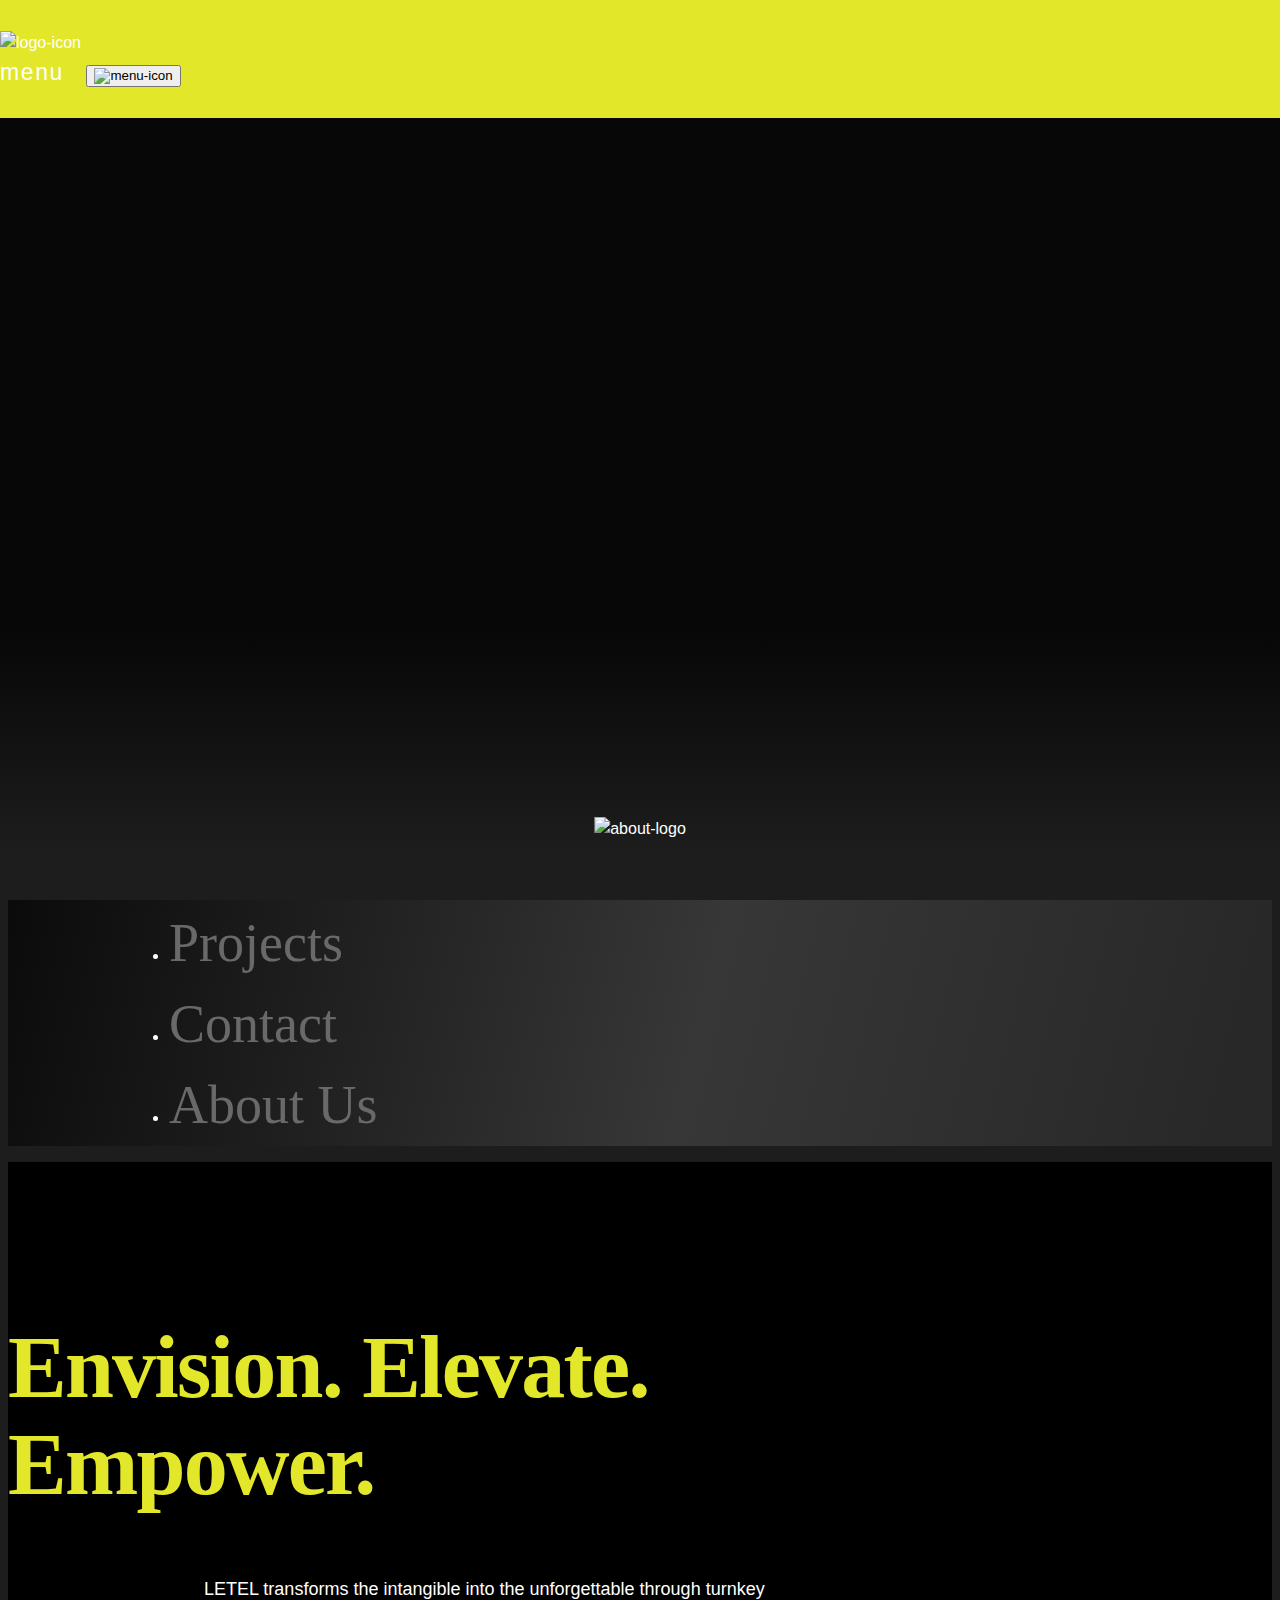
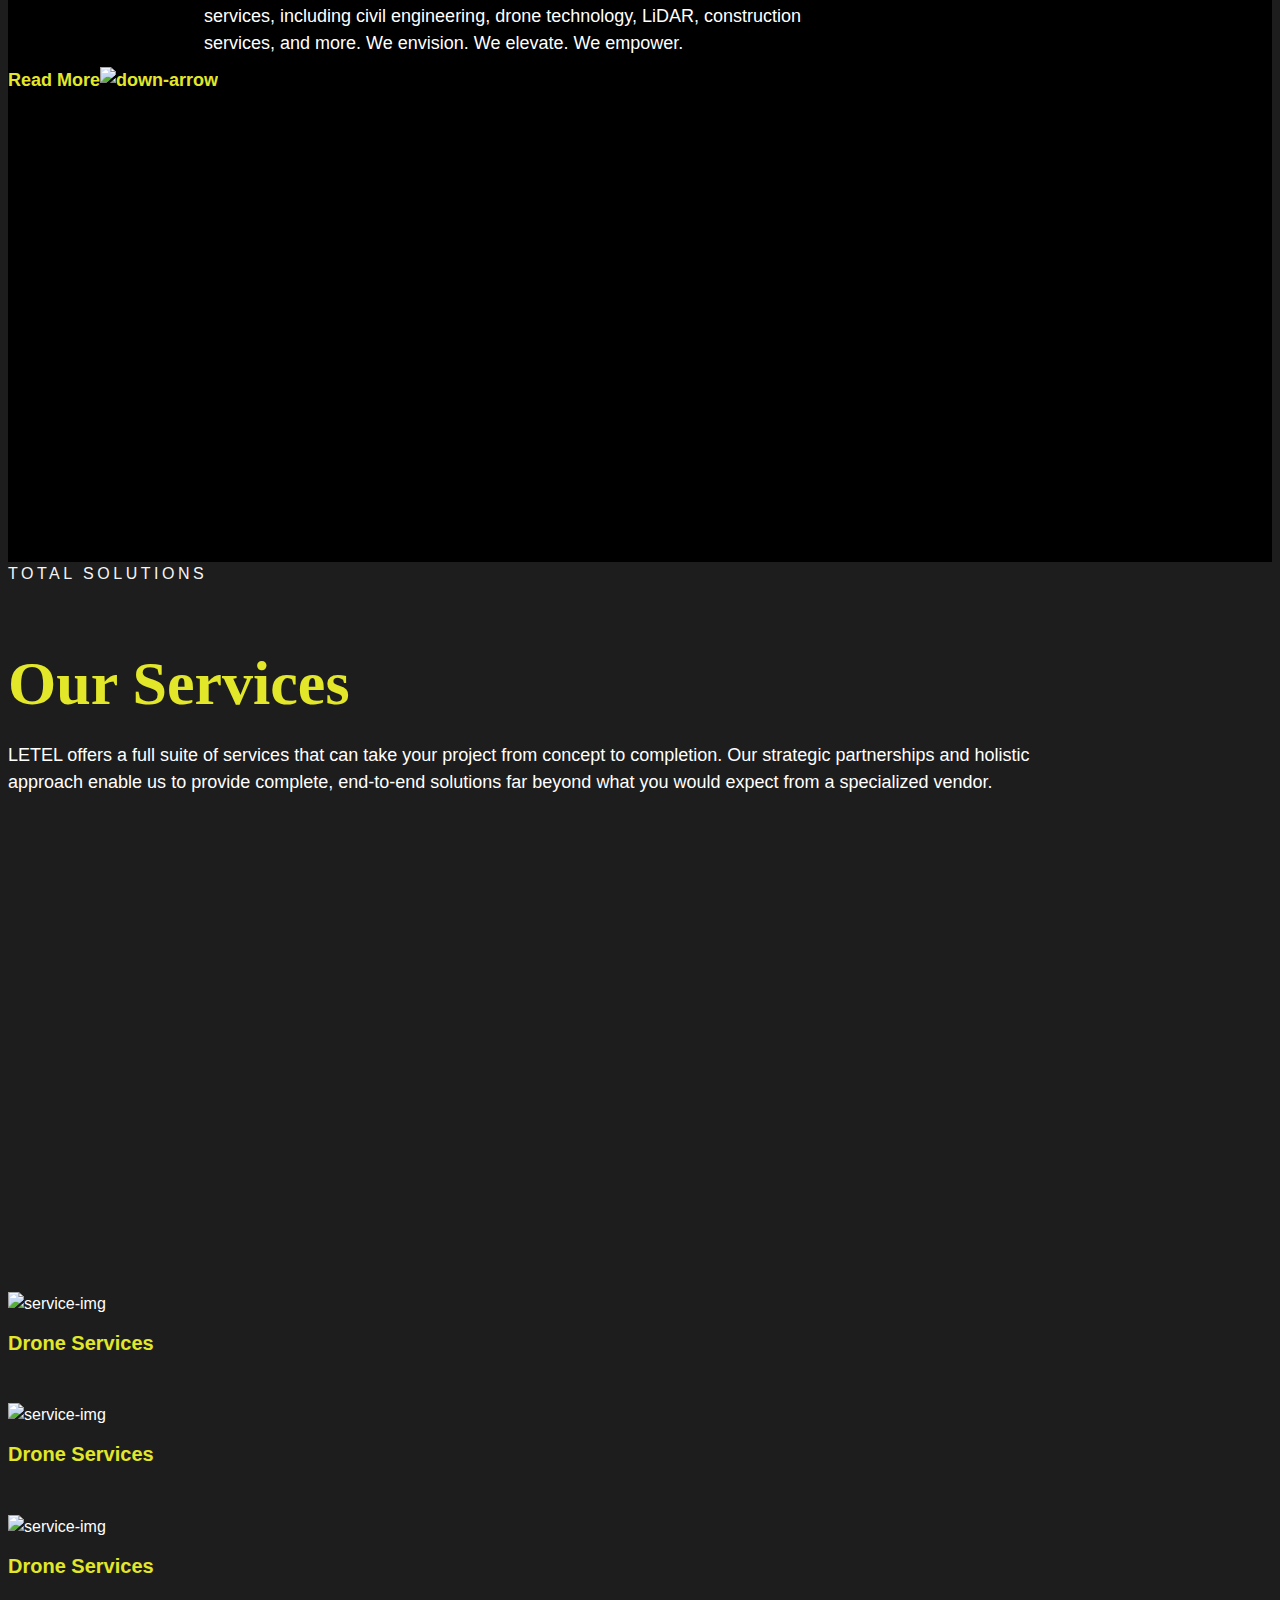
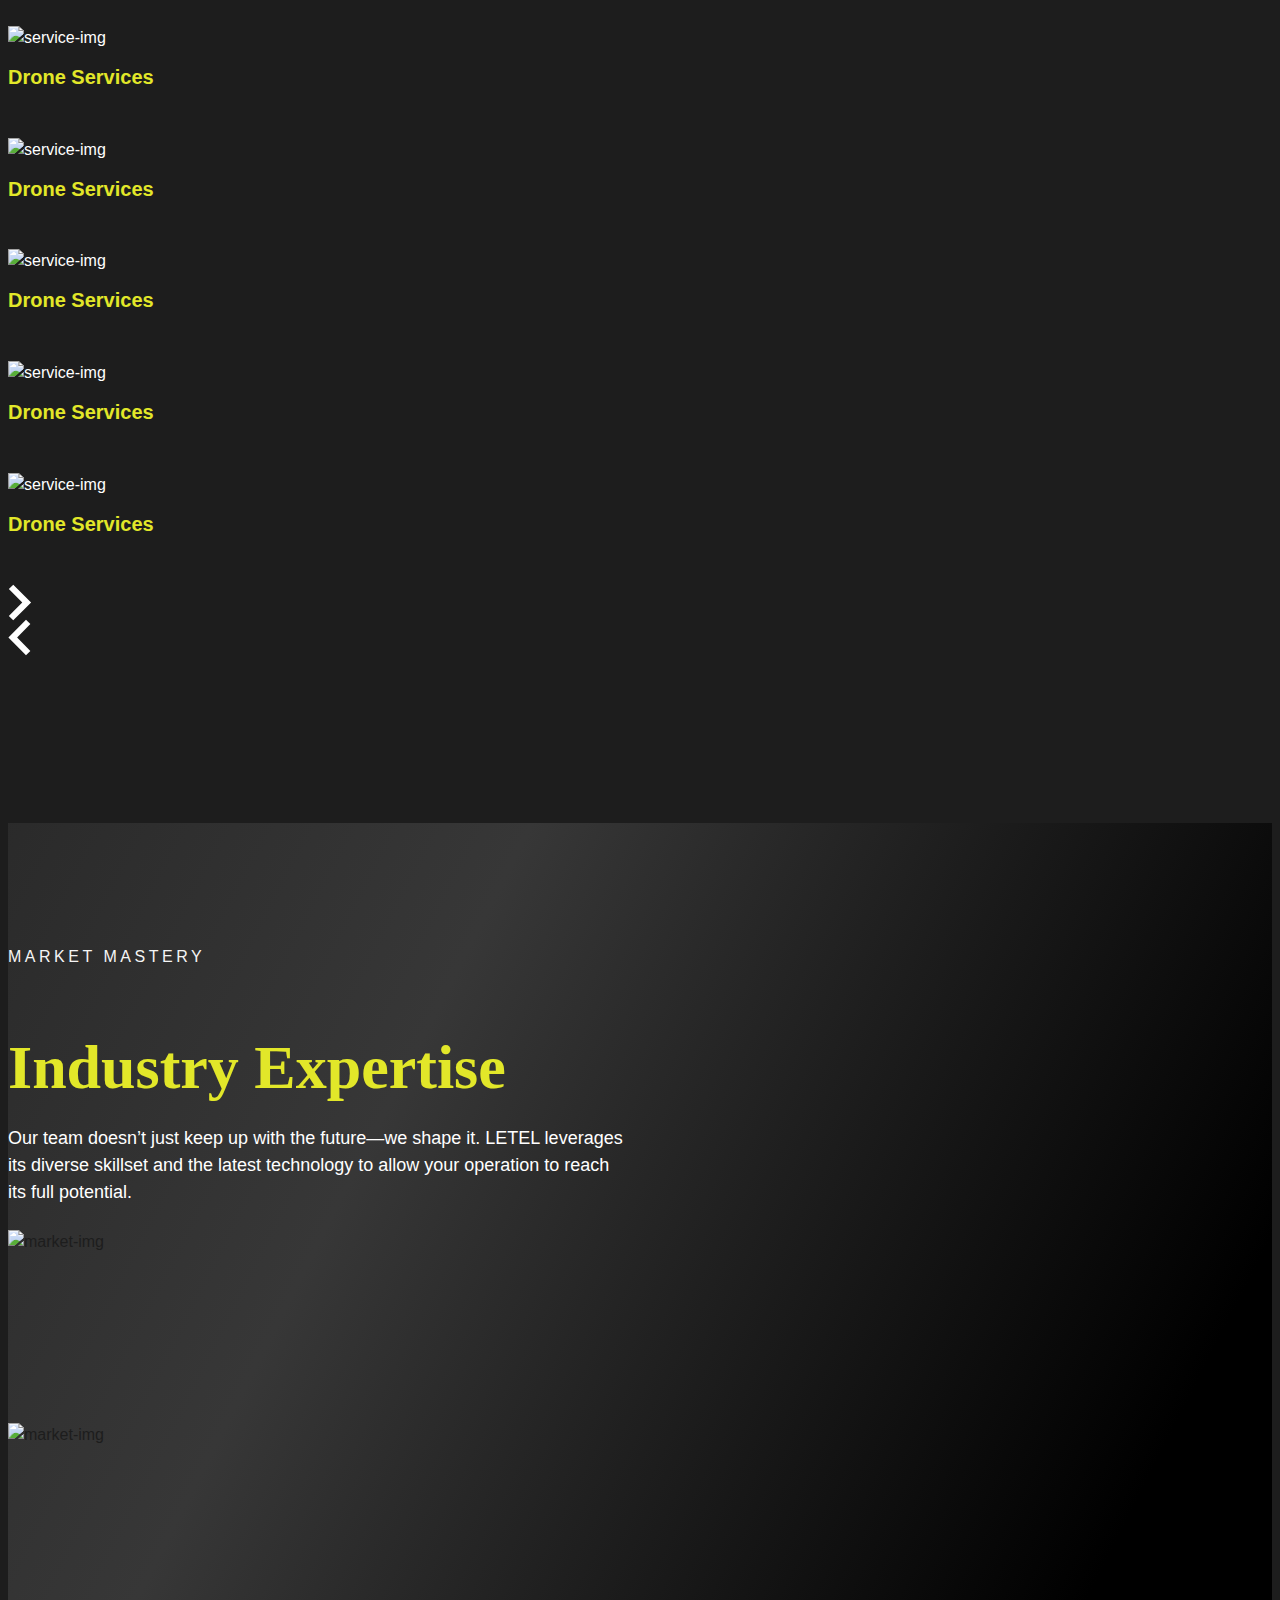
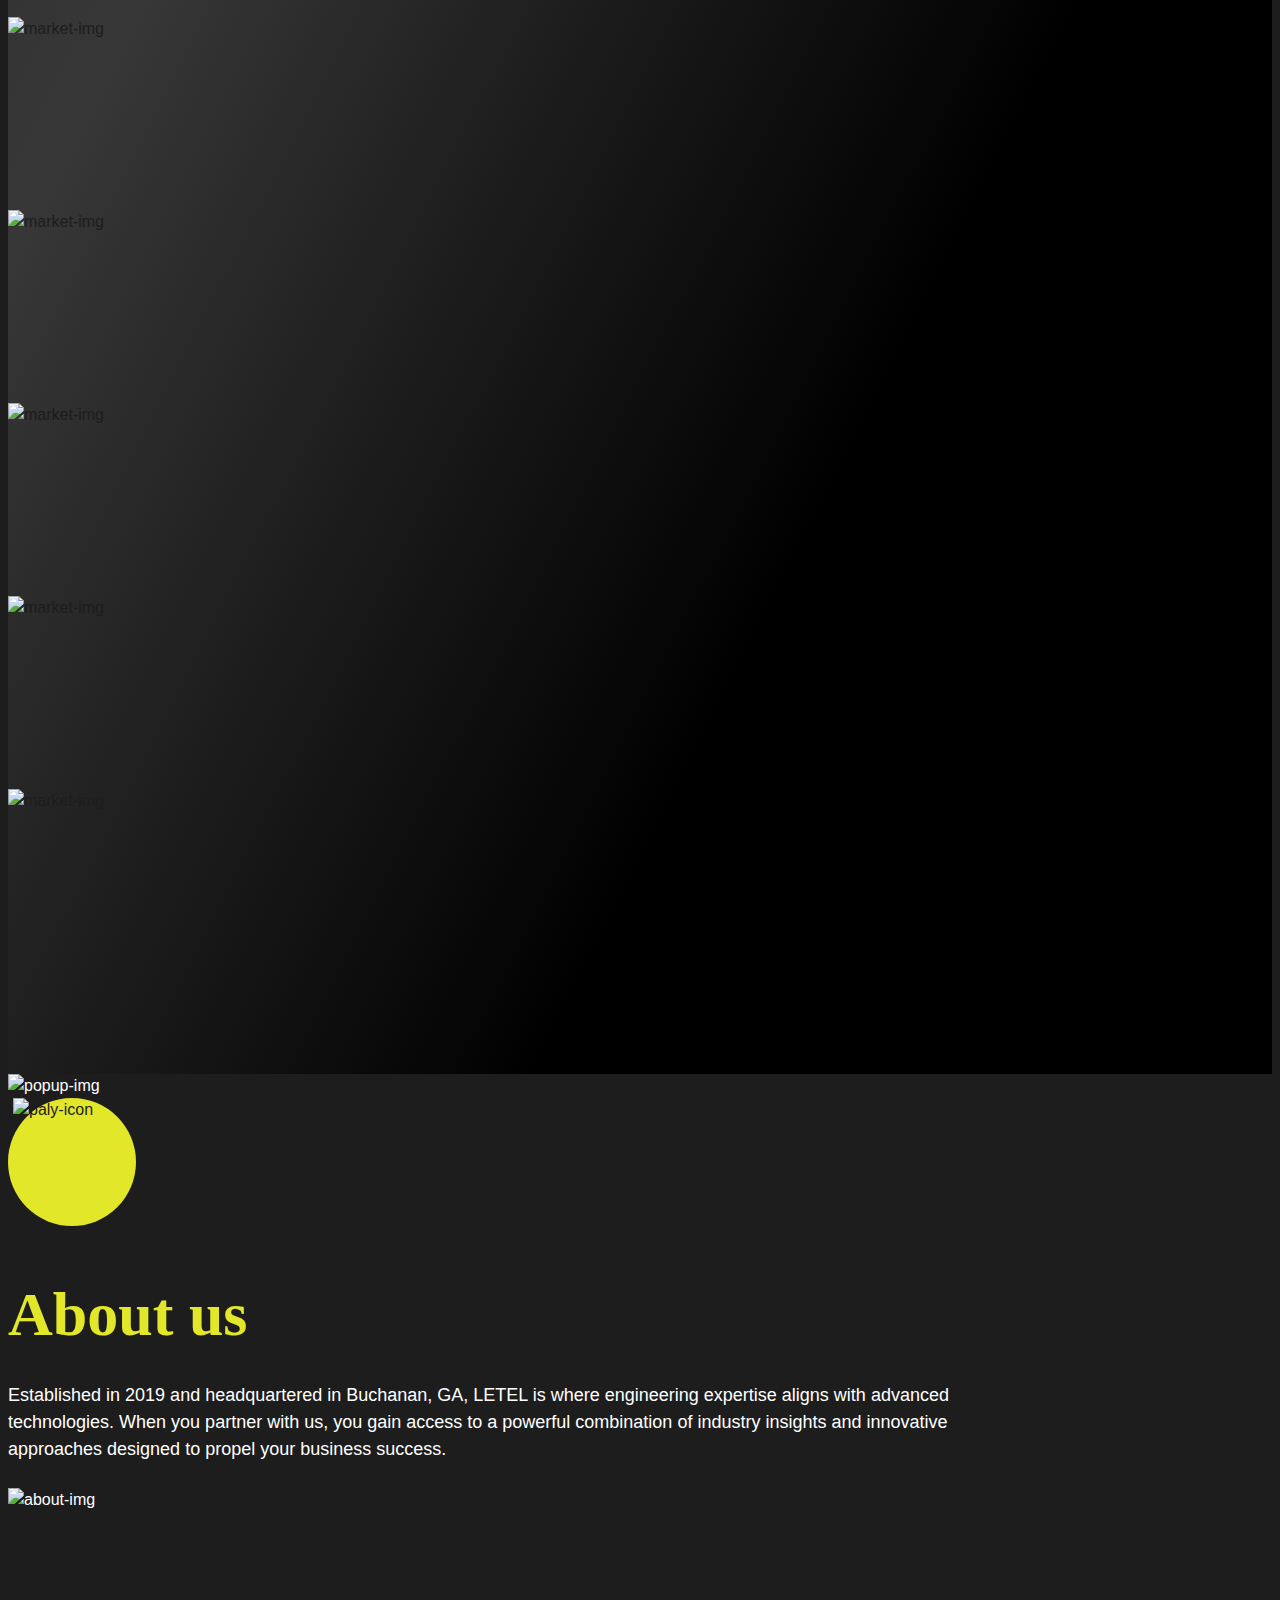
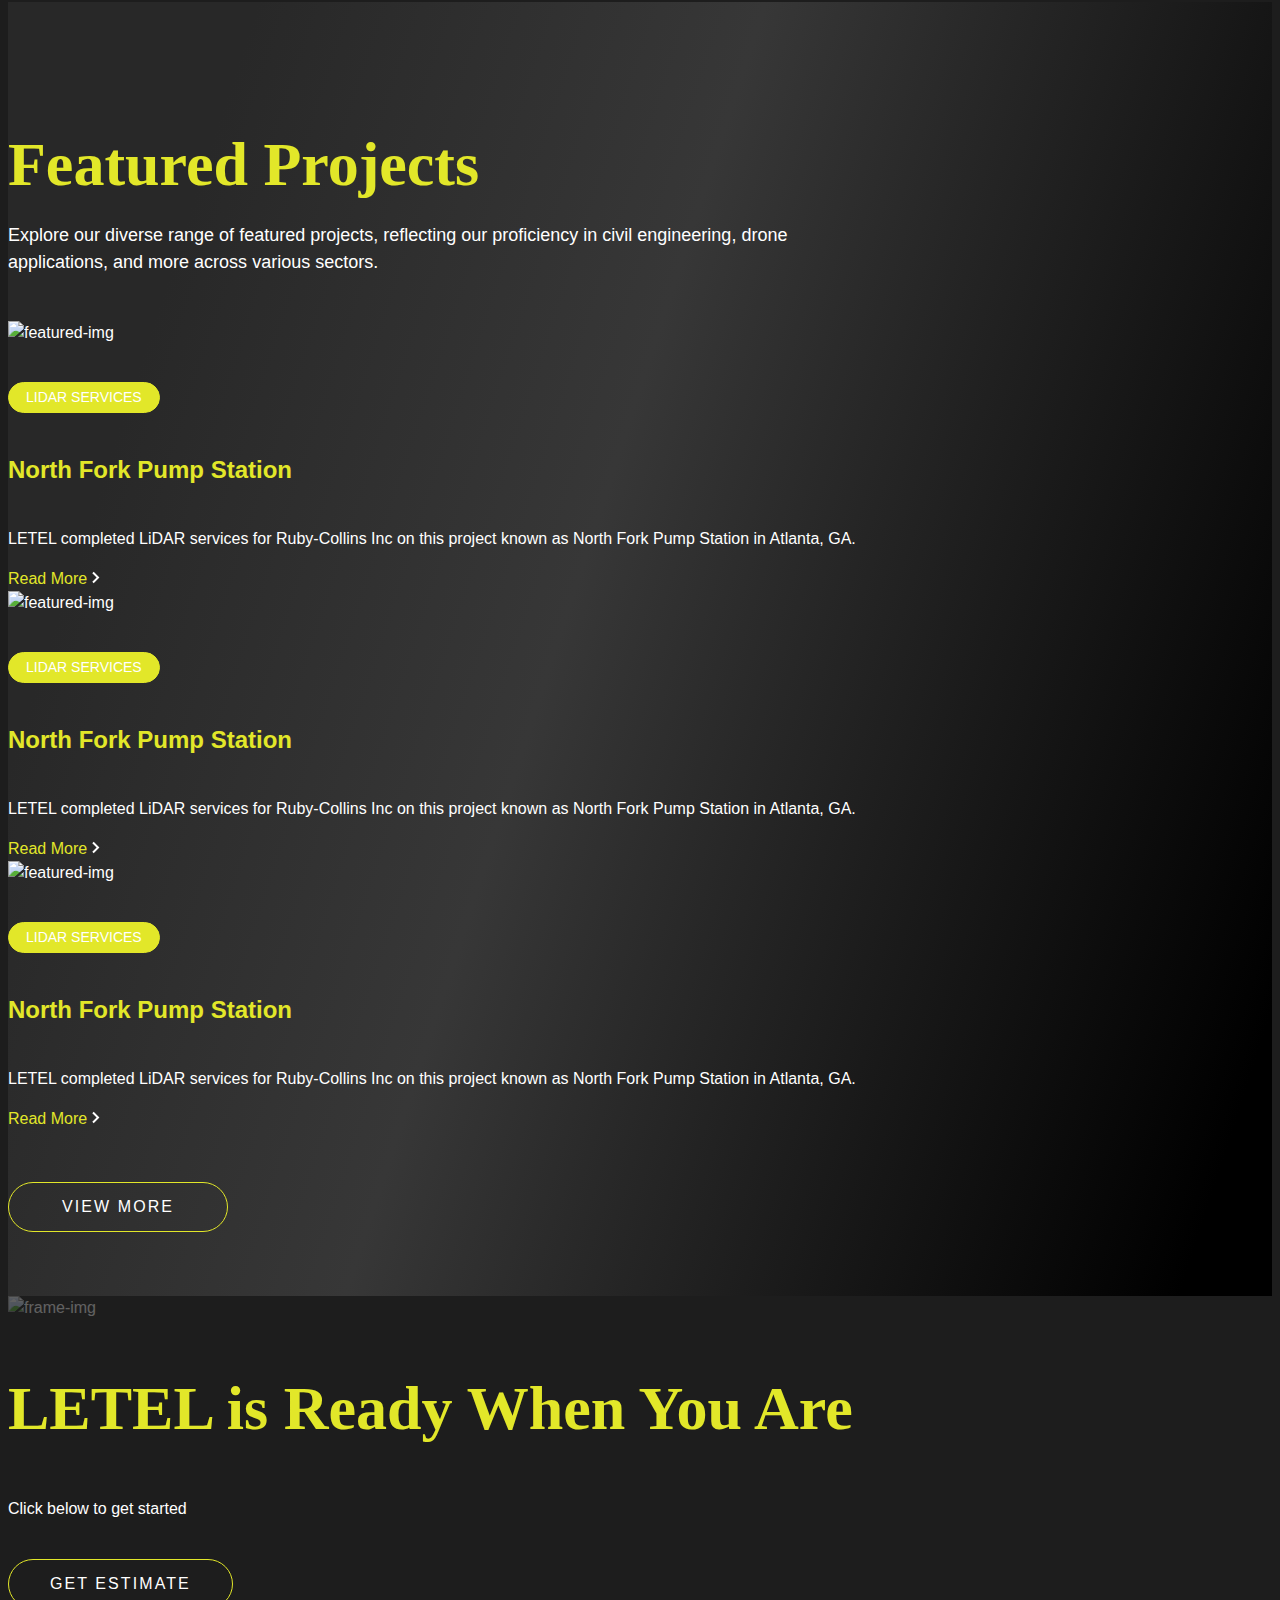
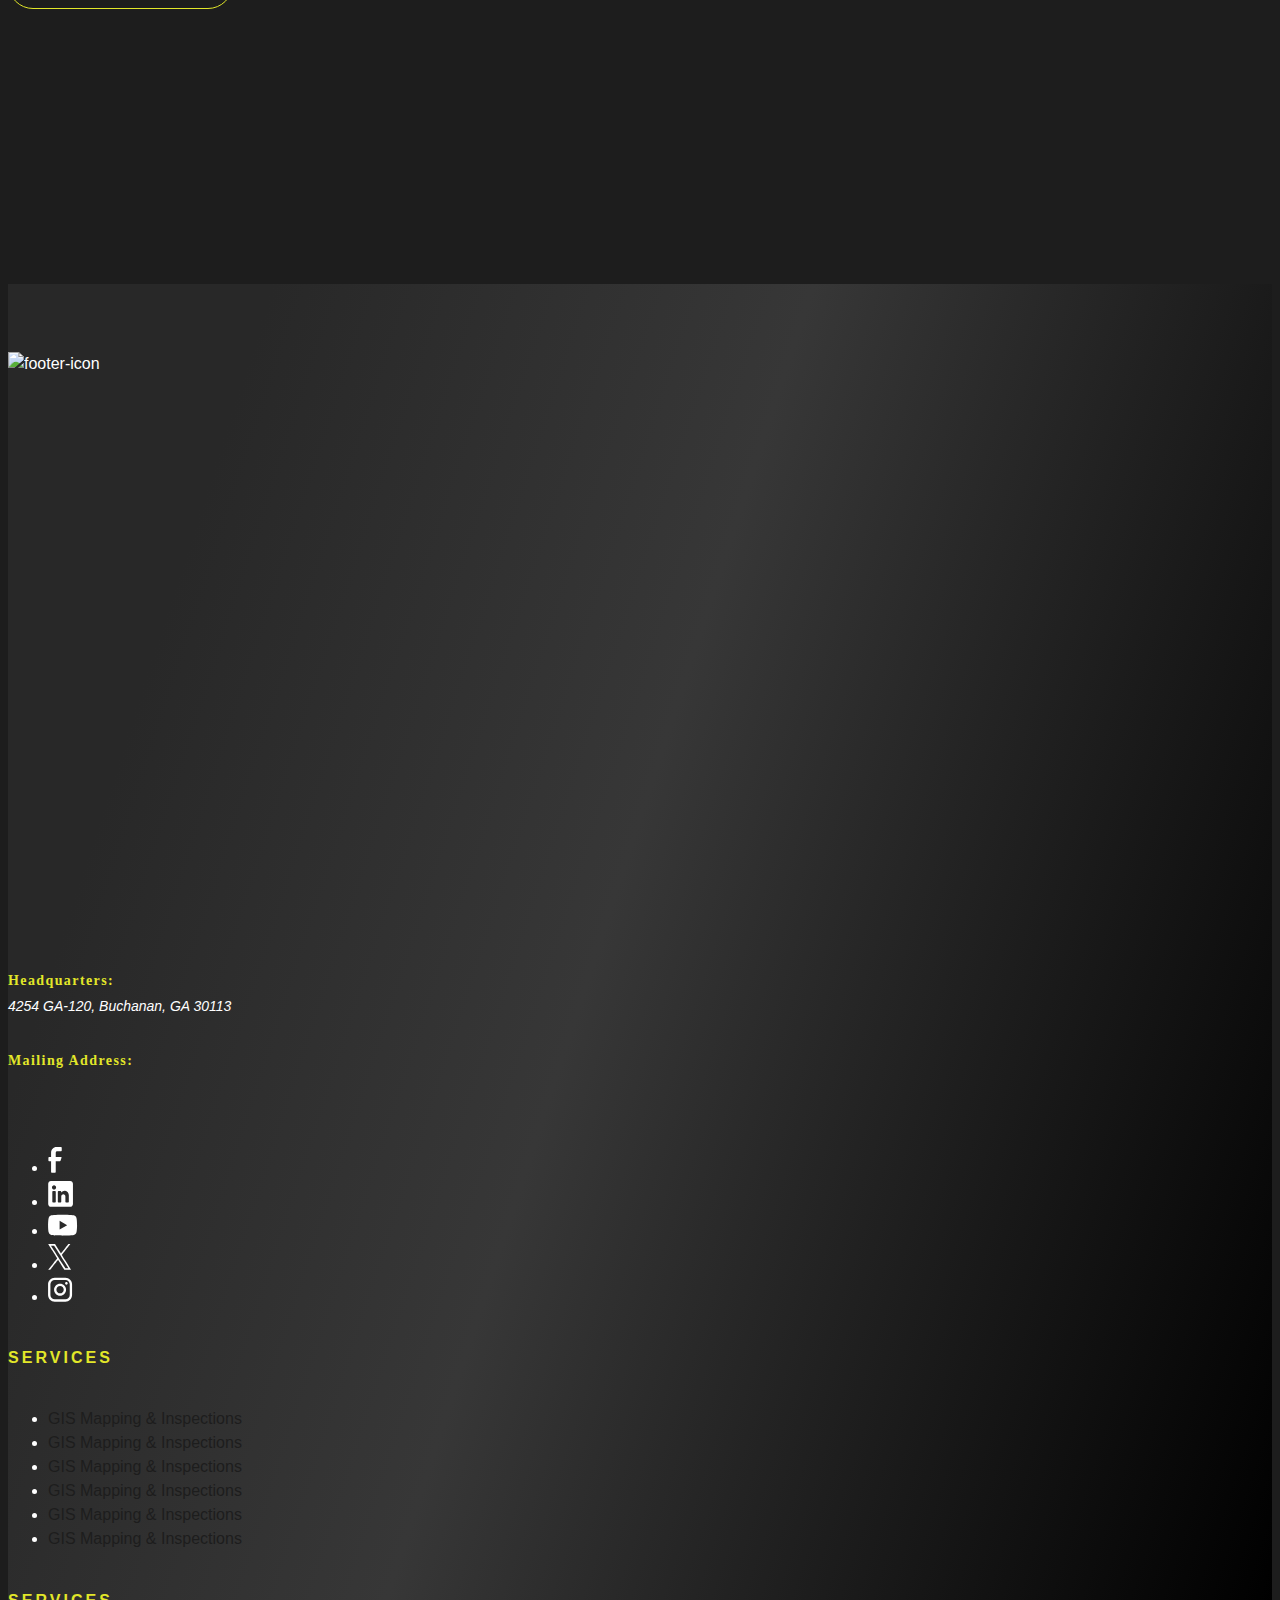
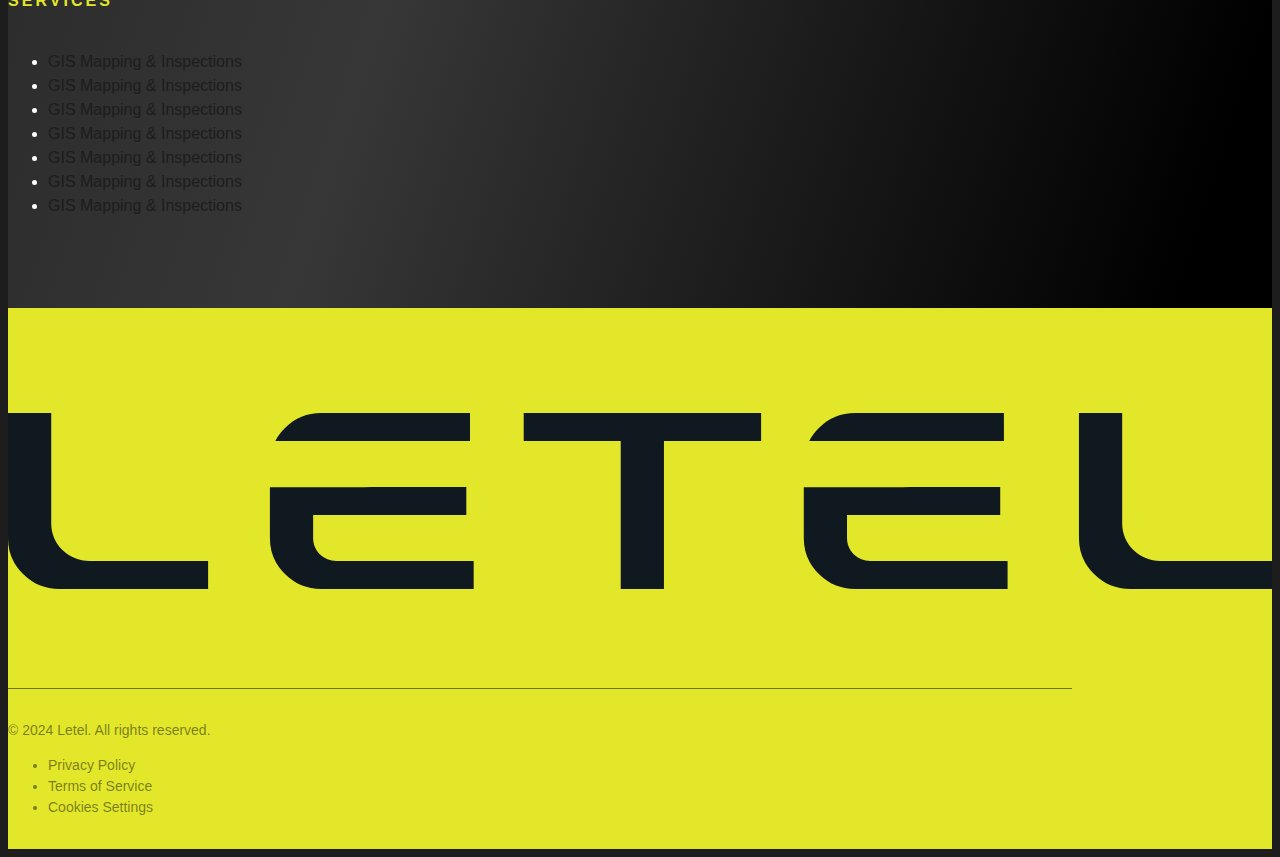
==== commit fa69010a: "all is ok" ====
--- a/index.html
+++ b/index.html
@@ -24,71 +24,128 @@
 		<title>Letel</title>
 	</head>
 	<body>
-
 		<!-- header offcanvs menu start-->
-		<div class="header-offcanvas offcanvas offcanvas-end" tabindex="-1" id="offcanvasRight" aria-labelledby="offcanvasRightLabel">
+		<div class="header-ofcanvas offcanvas offcanvas-end" tabindex="-1" id="OffcanvasMenu" aria-labelledby="OffcanvasMenuLabel">
+			<div class="offcanvas-menu-bg">
+				<img src="assets/images/footer/footer-logo.png" alt="bg-logo-icon">
+			</div>
 			<div class="container-xl">
-				<div class="offcanvas-header d-block">
-					<div class="header-info-wrapper d-flex align-items-center justify-content-between">
+				<div class="offcanvas-header">
+					<div class="header-info-wrapper w-100 d-flex align-items-center justify-content-between">
 						<div class="logo-area">
 							<img src="assets/images/svg-icon/white-logo.svg" alt="logo-icon">
 						</div>
-						<div class="menu-wrapper">
-							<span class="menu-name text-capitalize text-black text-white">menu</span>
-							<button class="btn-close text-reset border-0 bg-transparent" type="button"  data-bs-dismiss="offcanvas" aria-label="Close">
-							</button>
+						<div class="menu-wrapper d-flex align-items-center">
+							<span class="menu-name text-capitalize text-white">menu</span>
+							<button type="button" class="btn-close text-reset" data-bs-dismiss="offcanvas" aria-label="Close"></button>
 						</div>
 					</div>
 				</div>
 			</div>
-			<div class="container-md">
-				<div class="offcanvas-body">
-					<div class="row">
+			<div class="offcanvas-body">
+				<div class="container-md">
+					<div class="row justify-content-between">
 						<div class="col-lg-8">
-							<nav>
+							<nav class="right-site-nav">
 								<ul class="offcanvas-nav list-unstyled mb-0">
-								   <li class="nav-item">
-									 <a class="nav-link position-relative"href="#">Services<span class="pluse-icon"><img src="assets/images/svg-icon/pluse.svg" alt="pluse-icon"></span><span class="minus-icon"><img src="assets/images/svg-icon/minus.svg" alt="minus-icon"></span></a>
-									 <div class="sub-menu">
-										<div class="sub-men-info d-flex align-items-start">
-											<ul class="navbar-nav">
-												<li class="nav-item">
-												  <a class="nav-link text-white" href="#">Civil Engineering</a>
-												</li>
-												<li class="nav-item">
-												  <a class="nav-link text-white" href="#">LIDAR Services</a>
-												</li>
-												<li class="nav-item">
-												  <a class="nav-link text-white" href="#">GIS Mapping &<br> Inspections</a>
-												</li>
-											 </ul>
-											<ul class="navbar-nav">
-												<li class="nav-item">
-												  <a class="nav-link text-white" href="#">Drone Services</a>
-												</li>
-												<li class="nav-item">
-												  <a class="nav-link text-white" href="#">Surveying Services</a>
-												</li>
-												<li class="nav-item">
-												  <a class="nav-link text-white" href="#">Digital Terrain Models</a>
-												</li>
-											</ul>
-										</div>
-									 </div>
-								   </li>
+									<li class="nav-item">
+										<a class="nav-link active d-inline position-relative" href="#">
+											Services
+											<svg class="icon-toogle show pluse-icon show" xmlns="http://www.w3.org/2000/svg" width="26" height="25" viewBox="0 0 26 25" fill="none">
+												<line x1="13.6357" y1="0.5" x2="13.6357" y2="24.9731" stroke="#585858"/>
+												<line x1="13.6357" y1="0.5" x2="13.6357" y2="24.9731" stroke="#585858"/>
+												<line x1="13.6357" y1="0.5" x2="13.6357" y2="24.9731" stroke="#585858"/>
+												<line x1="25.3726" y1="13.2366" x2="0.899414" y2="13.2366" stroke="#585858"/>
+												<line x1="25.3726" y1="13.2366" x2="0.899414" y2="13.2366" stroke="#585858"/>
+												<line x1="25.3726" y1="13.2366" x2="0.899414" y2="13.2366" stroke="#585858"/>
+												<line x1="13.6357" y1="0.5" x2="13.6357" y2="24.9731" stroke="#585858"/>
+												<line x1="13.6357" y1="0.5" x2="13.6357" y2="24.9731" stroke="#585858"/>
+												<line x1="13.6357" y1="0.5" x2="13.6357" y2="24.9731" stroke="#585858"/>
+												<line x1="25.3726" y1="13.2366" x2="0.899414" y2="13.2366" stroke="#585858"/>
+												<line x1="25.3726" y1="13.2366" x2="0.899414" y2="13.2366" stroke="#585858"/>
+												<line x1="25.3726" y1="13.2366" x2="0.899414" y2="13.2366" stroke="#585858"/>
+											</svg>
+											<svg  class="icon-toogle minus-icon hide" xmlns="http://www.w3.org/2000/svg" width="25" height="2" viewBox="0 0 25 2" fill="none">
+												<line x1="24.7168" y1="1.23657" x2="0.243652" y2="1.23657" stroke="#E2E729"/>
+												<line x1="24.7168" y1="1.23657" x2="0.243652" y2="1.23657" stroke="#E2E729"/>
+												<line x1="24.7168" y1="1.23657" x2="0.243652" y2="1.23657" stroke="#E2E729"/>
+											</svg>
+										</a>
+										<div class="sub-menu-wrapper">
+											<div class="sub-menu d-flex align-items-start">
+												<ul class="sub-menu-inner list-unstyled mb-0">
+													<li><a href="#" class="text-white nav-link">Civil Engineering</a></li>
+													<li><a href="#" class="text-white nav-link">Civil Engineering</a></li>
+													<li><a href="#" class="text-white nav-link">Civil Engineering</a></li>
+												</ul>
+												<ul class="sub-menu-inner list-unstyled mb-0">
+													<li><a href="#" class="text-white nav-link">Civil Engineering</a></li>
+													<li><a href="#" class="text-white nav-link">Civil Engineering</a></li>
+													<li><a href="#" class="text-white nav-link">Civil Engineering</a></li>
+												</ul>
+											</div>
+										</div>
+									</li>
+								</ul>
+								<ul class="offcanvas-nav list-unstyled mb-0">
+									<li class="nav-item">
+										<a class="nav-link active d-inline position-relative" href="#">
+											Services
+											<svg class="icon-toogle show pluse-icon show" xmlns="http://www.w3.org/2000/svg" width="26" height="25" viewBox="0 0 26 25" fill="none">
+												<line x1="13.6357" y1="0.5" x2="13.6357" y2="24.9731" stroke="#585858"/>
+												<line x1="13.6357" y1="0.5" x2="13.6357" y2="24.9731" stroke="#585858"/>
+												<line x1="13.6357" y1="0.5" x2="13.6357" y2="24.9731" stroke="#585858"/>
+												<line x1="25.3726" y1="13.2366" x2="0.899414" y2="13.2366" stroke="#585858"/>
+												<line x1="25.3726" y1="13.2366" x2="0.899414" y2="13.2366" stroke="#585858"/>
+												<line x1="25.3726" y1="13.2366" x2="0.899414" y2="13.2366" stroke="#585858"/>
+												<line x1="13.6357" y1="0.5" x2="13.6357" y2="24.9731" stroke="#585858"/>
+												<line x1="13.6357" y1="0.5" x2="13.6357" y2="24.9731" stroke="#585858"/>
+												<line x1="13.6357" y1="0.5" x2="13.6357" y2="24.9731" stroke="#585858"/>
+												<line x1="25.3726" y1="13.2366" x2="0.899414" y2="13.2366" stroke="#585858"/>
+												<line x1="25.3726" y1="13.2366" x2="0.899414" y2="13.2366" stroke="#585858"/>
+												<line x1="25.3726" y1="13.2366" x2="0.899414" y2="13.2366" stroke="#585858"/>
+											</svg>
+											<svg  class="icon-toogle minus-icon hide" xmlns="http://www.w3.org/2000/svg" width="25" height="2" viewBox="0 0 25 2" fill="none">
+												<line x1="24.7168" y1="1.23657" x2="0.243652" y2="1.23657" stroke="#E2E729"/>
+												<line x1="24.7168" y1="1.23657" x2="0.243652" y2="1.23657" stroke="#E2E729"/>
+												<line x1="24.7168" y1="1.23657" x2="0.243652" y2="1.23657" stroke="#E2E729"/>
+											</svg>
+										</a>
+										<div class="sub-menu-wrapper">
+											<div class="sub-menu d-flex align-items-start">
+												<ul class="sub-menu-inner list-unstyled mb-0">
+													<li><a href="#" class="text-white nav-link">Civil Engineering</a></li>
+													<li><a href="#" class="text-white nav-link">Civil Engineering</a></li>
+													<li><a href="#" class="text-white nav-link">Civil Engineering</a></li>
+												</ul>
+												<ul class="sub-menu-inner list-unstyled mb-0">
+													<li><a href="#" class="text-white nav-link">Civil Engineering</a></li>
+													<li><a href="#" class="text-white nav-link">Civil Engineering</a></li>
+													<li><a href="#" class="text-white nav-link">Civil Engineering</a></li>
+												</ul>
+											</div>
+										</div>
+									</li>
 								</ul>
 							</nav>
 						</div>
 						<div class="col-lg-4">
-					
+							<nav class="left-site-nav">
+								<ul class="offcanvas-nav version-2 list-unstyled mb-0">
+									<li><a href="#" class="nav-link d-inline">Home</a></li>
+									<li><a href="#" class="nav-link d-inline">About Us</a></li>
+									<li><a href="#" class="nav-link d-inline">Careers</a></li>
+									<li><a href="#" class="nav-link d-inline">Projects</a></li>
+									<li><a href="#" class="nav-link d-inline">Contact</a></li>
+									<li><a href="#" class="nav-link d-inline">About Us</a></li>
+								</ul>
+							</nav>
 						</div>
 					</div>
 				</div>
 			</div>
 		</div>
 		<!-- header offcanvs menu end-->
-
-
 		<div class="wrapper">
 			<header class="header-area dandelion-bg">
 				<div class="container-xl">
@@ -98,437 +155,450 @@
 						</div>
 						<div class="menu-wrapper">
 							<span class="menu-name text-capitalize text-black">menu</span>
-							<button class="menu-btn-wrapper border-0 bg-transparent" type="button" data-bs-toggle="offcanvas" data-bs-target="#offcanvasRight" aria-controls="offcanvasRight">
-								<span><img src="assets/images/svg-icon/menu.svg" alt="menu-icon"></span>
+							<button class="menu-btn-wrapper p-0 m-0 border-0 bg-transparent" type="button" data-bs-toggle="offcanvas" data-bs-target="#OffcanvasMenu" aria-controls="OffcanvasMenu">
+							<span><img src="assets/images/svg-icon/menu.svg" alt="menu-icon"></span>
 							</button>
 						</div>
-						
 					</div>
 				</div>
 			</header>
-			<main>
-				<!-- banner section start -->
-				<section class="banner-area-section position-relative z-1 d-flex align-items-center justify-content-center">
-					<div class="container">
-						<div class="row">
-							<div class="col">
-								<div class="banner-caption mb-p text-center mx-auto">
-									<h1 class="main-title">
-										<span>Envision.</span> <span>Elevate.</span> <span>Empower.</span>
-									</h1>
-									<p>LETEL transforms the intangible into the unforgettable through turnkey services, including civil engineering, drone technology, LiDAR, construction services, and more. We envision. We elevate. We empower.</p>
-								</div>
-							</div>
-						</div>
-					</div>
-					<div class="read-more-wrapper position-absolute">
-						<a href="#" class="read-more-btn d-flex flex-column align-items-center justify-content-center"><span>Read More</span><img class="down-arrow" src="assets/images/svg-icon/downArrow.svg" alt="down-arrow"></a>
-					</div>
-					<div class="video-info position-absolute start-0 top-0 h-100 w-100">
-						<div class="inner-video position-relative z-1">
-							<video src="assets/videos/banner-video.mp4" loop autoplay muted class="video-area w-100"></video>
-						</div>
-					</div>
-				</section>
-				<!-- banner section end -->
-
-				<!-- our services start-->
-				<section class="our-service-section overflow-hidden">
-					<div class="service-img-wrapper overlay bg-fix position-relative z-1 d-flex align-items-end justify-content-center">
-						<div class="container">
-							<div class="row">
-								<div class="col-lg-11">
-									<div class="section-title-wrapper mb-p">
-										<span class="sub-title">Total Solutions</span>
-										<h2>Our Services</h2>
-										<p>LETEL offers a full suite of services that can take your project from concept to completion. Our strategic partnerships and holistic approach enable us to provide complete, end-to-end solutions far beyond what you would expect from a specialized vendor.</p>
-									</div>
-								</div>
-							</div>
-						</div>
-					</div>
-					<div class="container">
-						<div class="service-slider">
-							<div class="swiper service-slider-wrapper">
-								<div class="swiper-wrapper">
-								  <div class="swiper-slide">
-									<div class="service-card-wrapper">
-										<div class="service-img">
-											<img src="assets/images/services/service-1.jpg" alt="service-img">
-										</div>
-										<h6 class="title-sm text-white fw-bold tk-aktiv-grotesk mb-0">Drone Services</h6>
-									</div>
-								  </div>
-								  <div class="swiper-slide">
-									<div class="service-card-wrapper">
-										<div class="service-img">
-											<img src="assets/images/services/service-1.jpg" alt="service-img">
-										</div>
-										<h6 class="title-sm text-white fw-bold tk-aktiv-grotesk mb-0">Drone Services</h6>
-									</div>
-								  </div>
-								  <div class="swiper-slide">
-									<div class="service-card-wrapper">
-										<div class="service-img">
-											<img src="assets/images/services/service-1.jpg" alt="service-img">
-										</div>
-										<h6 class="title-sm text-white fw-bold tk-aktiv-grotesk mb-0">Drone Services</h6>
-									</div>
-								  </div>
-								  <div class="swiper-slide">
-									<div class="service-card-wrapper">
-										<div class="service-img">
-											<img src="assets/images/services/service-1.jpg" alt="service-img">
-										</div>
-										<h6 class="title-sm text-white fw-bold tk-aktiv-grotesk mb-0">Drone Services</h6>
-									</div>
-								  </div>
-								  <div class="swiper-slide">
-									<div class="service-card-wrapper">
-										<div class="service-img">
-											<img src="assets/images/services/service-1.jpg" alt="service-img">
-										</div>
-										<h6 class="title-sm text-white fw-bold tk-aktiv-grotesk mb-0">Drone Services</h6>
-									</div>
-								  </div>
-								  <div class="swiper-slide">
-									<div class="service-card-wrapper">
-										<div class="service-img">
-											<img src="assets/images/services/service-1.jpg" alt="service-img">
-										</div>
-										<h6 class="title-sm text-white fw-bold tk-aktiv-grotesk mb-0">Drone Services</h6>
-									</div>
-								  </div>
-								  <div class="swiper-slide">
-									<div class="service-card-wrapper">
-										<div class="service-img">
-											<img src="assets/images/services/service-1.jpg" alt="service-img">
-										</div>
-										<h6 class="title-sm text-white fw-bold tk-aktiv-grotesk mb-0">Drone Services</h6>
-									</div>
-								  </div>
-								  <div class="swiper-slide">
-									<div class="service-card-wrapper">
-										<div class="service-img">
-											<img src="assets/images/services/service-1.jpg" alt="service-img">
-										</div>
-										<h6 class="title-sm text-white fw-bold tk-aktiv-grotesk mb-0">Drone Services</h6>
-									</div>
-								  </div>
-								</div>
-								<div class="swiper-button-next">
+			<div id="smooth-wrapper">
+				<div id="smooth-content">
+					<main>
+						<!-- banner section start -->
+						<section class="banner-area-section position-relative z-1 d-flex align-items-center justify-content-center">
+							<div class="container">
+								<div class="row">
+									<div class="col">
+										<div class="banner-caption mb-p text-center mx-auto">
+											<h1 class="main-title">
+												<span>Envision.</span> <span>Elevate.</span> <span>Empower.</span>
+											</h1>
+											<p>LETEL transforms the intangible into the unforgettable through turnkey services, including civil engineering, drone technology, LiDAR, construction services, and more. We envision. We elevate. We empower.</p>
+										</div>
+									</div>
+								</div>
+							</div>
+							<div class="read-more-wrapper position-absolute">
+								<a href="#" class="read-more-btn fw-bold text-capitalize d-flex flex-column align-items-center justify-content-center"><span>Read More</span><img class="down-arrow" src="assets/images/svg-icon/downArrow.svg" alt="down-arrow"></a>
+							</div>
+							<div class="video-info position-absolute start-0 top-0 h-100 w-100">
+								<div class="inner-video position-relative z-1">
+									<video src="assets/videos/banner-video.mp4" loop autoplay muted class="video-area w-100"></video>
+								</div>
+							</div>
+						</section>
+						<!-- banner section end -->
+						<!-- our services start-->
+						<section class="our-service-section overflow-hidden">
+							<div class="service-img-wrapper overlay bg-fix position-relative z-1 d-flex align-items-end justify-content-center">
+								<div class="container">
+									<div class="row">
+										<div class="col-lg-11">
+											<div class="section-title-wrapper mb-p">
+												<span class="sub-title">Total Solutions</span>
+												<h2>Our Services</h2>
+												<p>LETEL offers a full suite of services that can take your project from concept to completion. Our strategic partnerships and holistic approach enable us to provide complete, end-to-end solutions far beyond what you would expect from a specialized vendor.</p>
+											</div>
+										</div>
+									</div>
+								</div>
+							</div>
+							<div class="container">
+								<div class="service-slider">
+									<div class="swiper service-slider-wrapper">
+										<div class="swiper-wrapper">
+											<div class="swiper-slide">
+												<div class="service-card-wrapper">
+													<div class="service-img border-radius overflow-hidden">
+														<img src="assets/images/services/service-1.jpg" alt="service-img" class="w-100">
+													</div>
+													<h6 class=" text-white fw-bold tk-aktiv-grotesk mb-0">Drone Services</h6>
+												</div>
+											</div>
+											<div class="swiper-slide">
+												<div class="service-card-wrapper">
+													<div class="service-img border-radius overflow-hidden">
+														<img src="assets/images/services/service-1.jpg" alt="service-img" class="w-100">
+													</div>
+													<h6 class=" text-white fw-bold tk-aktiv-grotesk mb-0">Drone Services</h6>
+												</div>
+											</div>
+											<div class="swiper-slide">
+												<div class="service-card-wrapper">
+													<div class="service-img border-radius overflow-hidden">
+														<img src="assets/images/services/service-1.jpg" alt="service-img" class="w-100">
+													</div>
+													<h6 class=" text-white fw-bold tk-aktiv-grotesk mb-0">Drone Services</h6>
+												</div>
+											</div>
+											<div class="swiper-slide">
+												<div class="service-card-wrapper">
+													<div class="service-img border-radius overflow-hidden">
+														<img src="assets/images/services/service-1.jpg" alt="service-img" class="w-100">
+													</div>
+													<h6 class=" text-white fw-bold tk-aktiv-grotesk mb-0">Drone Services</h6>
+												</div>
+											</div>
+											<div class="swiper-slide">
+												<div class="service-card-wrapper">
+													<div class="service-img border-radius overflow-hidden">
+														<img src="assets/images/services/service-1.jpg" alt="service-img" class="w-100">
+													</div>
+													<h6 class=" text-white fw-bold tk-aktiv-grotesk mb-0">Drone Services</h6>
+												</div>
+											</div>
+											<div class="swiper-slide">
+												<div class="service-card-wrapper">
+													<div class="service-img border-radius overflow-hidden">
+														<img src="assets/images/services/service-1.jpg" alt="service-img" class="w-100">
+													</div>
+													<h6 class=" text-white fw-bold tk-aktiv-grotesk mb-0">Drone Services</h6>
+												</div>
+											</div>
+											<div class="swiper-slide">
+												<div class="service-card-wrapper">
+													<div class="service-img border-radius overflow-hidden">
+														<img src="assets/images/services/service-1.jpg" alt="service-img" class="w-100">
+													</div>
+													<h6 class=" text-white fw-bold tk-aktiv-grotesk mb-0">Drone Services</h6>
+												</div>
+											</div>
+											<div class="swiper-slide">
+												<div class="service-card-wrapper">
+													<div class="service-img border-radius overflow-hidden">
+														<img src="assets/images/services/service-1.jpg" alt="service-img" class="w-100">
+													</div>
+													<h6 class=" text-white fw-bold tk-aktiv-grotesk mb-0">Drone Services</h6>
+												</div>
+											</div>
+										</div>
+										<div class="swiper-button-next">
+											<svg width="24" height="37" viewBox="0 0 24 37" fill="none" xmlns="http://www.w3.org/2000/svg">
+												<path d="M5.26402 36.3343L23.0984 18.4999L5.26402 0.665527L0.845276 5.08428L14.2609 18.4999L0.845276 31.9155L5.26402 36.3343Z" fill="white"/>
+											</svg>
+										</div>
+										<div class="swiper-button-prev">
+											<svg width="23" height="37" viewBox="0 0 23 37" fill="none" xmlns="http://www.w3.org/2000/svg">
+												<path d="M17.9995 0.665719L0.402959 18.5001L17.9995 36.3345L22.3594 31.9157L9.12262 18.5001L22.3594 5.08447L17.9995 0.665719Z" fill="white"/>
+											</svg>
+										</div>
+										<div class="swiper-pagination"></div>
+									</div>
+								</div>
+							</div>
+						</section>
+						<!-- our services end-->
+						<!-- market section start -->
+						<section class="market-section position-relative z-1 overflow-hidden">
+							<div class="market-bg">
+								<img src="assets/images/market/market-bg.png" alt="market-img">
+							</div>
+							<div class="container">
+								<div class="row">
+									<div class="col-lg-8">
+										<div class="section-title-wrapper mb-p">
+											<span class="sub-title mb-2">market mastery</span>
+											<h2 class="mb-3">Industry Expertise</h2>
+											<p>Our team doesn’t just keep up with the future—we shape it. LETEL leverages its diverse skillset and the latest technology to allow your operation to reach its full potential.</p>
+										</div>
+									</div>
+									<div class="col-lg-4 col-md-6 col-sm-6">
+										<a href="#" class="market-card-wrapper border-radius d-block text-center position-relative z-1">
+											<div class="market-card-img border-radius overflow-hidden">
+												<img src="assets/images/market/market-1.jpg" alt="market-img" class="w-100">
+											</div>
+											<h6 class="mb-0 text-white position-absolute text-uppercase fw-bold tk-aktiv-grotesk">Commercial Development</h6>
+										</a>
+									</div>
+									<div class="col-lg-4 col-md-6 col-sm-6">
+										<a href="#" class="market-card-wrapper border-radius d-block text-center position-relative z-1">
+											<div class="market-card-img border-radius overflow-hidden">
+												<img src="assets/images/market/market-1.jpg" alt="market-img" class="w-100">
+											</div>
+											<h6 class="mb-0 text-white position-absolute text-uppercase fw-bold tk-aktiv-grotesk">Commercial Development</h6>
+										</a>
+									</div>
+									<div class="col-lg-4 col-md-6 col-sm-6">
+										<a href="#" class="market-card-wrapper border-radius d-block text-center position-relative z-1">
+											<div class="market-card-img border-radius overflow-hidden">
+												<img src="assets/images/market/market-1.jpg" alt="market-img" class="w-100">
+											</div>
+											<h6 class="mb-0 text-white position-absolute text-uppercase fw-bold tk-aktiv-grotesk">Commercial Development</h6>
+										</a>
+									</div>
+									<div class="col-lg-4 col-md-6 col-sm-6">
+										<a href="#" class="market-card-wrapper border-radius d-block text-center position-relative z-1">
+											<div class="market-card-img border-radius overflow-hidden">
+												<img src="assets/images/market/market-1.jpg" alt="market-img" class="w-100">
+											</div>
+											<h6 class="mb-0 text-white position-absolute text-uppercase fw-bold tk-aktiv-grotesk">Commercial Development</h6>
+										</a>
+									</div>
+									<div class="col-lg-4 col-md-6 col-sm-6">
+										<a href="#" class="market-card-wrapper border-radius d-block text-center position-relative z-1">
+											<div class="market-card-img border-radius overflow-hidden">
+												<img src="assets/images/market/market-1.jpg" alt="market-img" class="w-100">
+											</div>
+											<h6 class="mb-0 text-white position-absolute text-uppercase fw-bold tk-aktiv-grotesk">Commercial Development</h6>
+										</a>
+									</div>
+									<div class="col-lg-4 col-md-6 col-sm-6">
+										<a href="#" class="market-card-wrapper border-radius d-block text-center position-relative z-1">
+											<div class="market-card-img border-radius overflow-hidden">
+												<img src="assets/images/market/market-1.jpg" alt="market-img" class="w-100">
+											</div>
+											<h6 class="mb-0 text-white position-absolute text-uppercase fw-bold tk-aktiv-grotesk">Commercial Development</h6>
+										</a>
+									</div>
+									<div class="col-lg-4 col-md-6 col-sm-6">
+										<a href="#" class="market-card-wrapper border-radius d-block text-center position-relative z-1">
+											<div class="market-card-img border-radius overflow-hidden">
+												<img src="assets/images/market/market-1.jpg" alt="market-img" class="w-100">
+											</div>
+											<h6 class="mb-0 text-white position-absolute text-uppercase fw-bold tk-aktiv-grotesk">Commercial Development</h6>
+										</a>
+									</div>
 									
-									<svg width="24" height="37" viewBox="0 0 24 37" fill="none" xmlns="http://www.w3.org/2000/svg">
-										<path d="M5.26402 36.3343L23.0984 18.4999L5.26402 0.665527L0.845276 5.08428L14.2609 18.4999L0.845276 31.9155L5.26402 36.3343Z" fill="white"/>
-									</svg>	
-								</div>
-                                <div class="swiper-button-prev">
-									<svg width="23" height="37" viewBox="0 0 23 37" fill="none" xmlns="http://www.w3.org/2000/svg">
-										<path d="M17.9995 0.665719L0.402959 18.5001L17.9995 36.3345L22.3594 31.9157L9.12262 18.5001L22.3594 5.08447L17.9995 0.665719Z" fill="white"/>
-									</svg>	
-								</div>
-								<div class="swiper-pagination"></div>
-							  </div>
-						</div>
-					</div>
-					
-				</section>
-				<!-- our services end-->
-
-				<!-- market section start -->
-				<section class="market-section position-relative z-1 overflow-hidden">
-					<div class="market-bg">
-						<img src="assets/images/market/market-bg.png" alt="market-img">
-					</div>
-					<div class="container">
-						<div class="row">
-							<div class="col-lg-8">
-								<div class="section-title-wrapper mb-p">
-									<span class="sub-title mb-2">market mastery</span>
-									<h2 class="mb-3">Industry Expertise</h2>
-									<p>Our team doesn’t just keep up with the future—we shape it. LETEL leverages its diverse skillset and the latest technology to allow your operation to reach its full potential.</p>
-								</div>
-							</div>
-							<div class="col-lg-4 col-md-6 col-sm-6">
-								<a href="#" class="market-card-wrapper border-radius d-block text-center position-relative z-1">
-									<div class="market-card-img border-radius overflow-hidden">
-										<img src="assets/images/market/market-1.jpg" alt="market-img" class="w-100">
-									</div>
-									<h6 class="mb-0 text-white position-absolute text-uppercase fw-bold">Commercial Development</h6>
+								</div>
+							</div>
+						</section>
+						<!-- market section end -->
+						<!-- about us section start -->
+						<section class="about-us-section">
+							<div class="popup-section overlay position-relative z-1">
+								<img src="assets/images/about-us/popup-bg.jpg" alt="popup-img">
+								<a class="popup-btn position-absolute d-flex align-items-center justify-content-center" href="https://www.youtube.com/watch?v=a3ICNMQW7Ok">
+									<div class="inner-play-btn position-relative z-1 d-flex align-items-center justify-content-center">
+										<img src="assets/images/svg-icon/play-icon.svg" alt="paly-icon">
+									</div>
 								</a>
-							</div>
-							<div class="col-lg-4 col-md-6 col-sm-6">
-								<a href="#" class="market-card-wrapper border-radius d-block text-center position-relative z-1">
-									<div class="market-card-img border-radius overflow-hidden">
-										<img src="assets/images/market/market-1.jpg" alt="market-img" class="w-100">
-									</div>
-									<h6 class="mb-0 text-white position-absolute text-uppercase fw-bold">Commercial Development</h6>
-								</a>
-							</div>
-							<div class="col-lg-4 col-md-6 col-sm-6">
-								<a href="#" class="market-card-wrapper border-radius d-block text-center position-relative z-1">
-									<div class="market-card-img border-radius overflow-hidden">
-										<img src="assets/images/market/market-1.jpg" alt="market-img" class="w-100">
-									</div>
-									<h6 class="mb-0 text-white position-absolute text-uppercase fw-bold">Commercial Development</h6>
-								</a>
-							</div>
-							<div class="col-lg-4 col-md-6 col-sm-6">
-								<a href="#" class="market-card-wrapper border-radius d-block text-center position-relative z-1">
-									<div class="market-card-img border-radius overflow-hidden">
-										<img src="assets/images/market/market-1.jpg" alt="market-img" class="w-100">
-									</div>
-									<h6 class="mb-0 text-white position-absolute text-uppercase fw-bold">Commercial Development</h6>
-								</a>
-							</div>
-							<div class="col-lg-4 col-md-6 col-sm-6">
-								<a href="#" class="market-card-wrapper border-radius d-block text-center position-relative z-1">
-									<div class="market-card-img border-radius overflow-hidden">
-										<img src="assets/images/market/market-1.jpg" alt="market-img" class="w-100">
-									</div>
-									<h6 class="mb-0 text-white position-absolute text-uppercase fw-bold">Commercial Development</h6>
-								</a>
-							</div>
-							<div class="col-lg-4 col-md-6 col-sm-6">
-								<a href="#" class="market-card-wrapper border-radius d-block text-center position-relative z-1">
-									<div class="market-card-img border-radius overflow-hidden">
-										<img src="assets/images/market/market-1.jpg" alt="market-img" class="w-100">
-									</div>
-									<h6 class="mb-0 text-white position-absolute text-uppercase fw-bold">Commercial Development</h6>
-								</a>
-							</div>
-							<div class="col-lg-4 col-md-6 col-sm-6">
-								<a href="#" class="market-card-wrapper border-radius d-block text-center position-relative z-1">
-									<div class="market-card-img border-radius overflow-hidden">
-										<img src="assets/images/market/market-1.jpg" alt="market-img" class="w-100">
-									</div>
-									<h6 class="mb-0 text-white position-absolute text-uppercase fw-bold">Commercial Development</h6>
-								</a>
-							</div>
-							
-						
-						</div>
-					</div>
-				</section>
-				<!-- market section end -->
-
-				<!-- about us section start -->
-				<section class="about-us-section">
-					<div class="popup-section overlay position-relative z-1">
-						<img src="assets/images/about-us/popup-bg.jpg" alt="popup-img">
-						<a class="popup-btn position-absolute d-flex align-items-center justify-content-center" href="https://www.youtube.com/watch?v=a3ICNMQW7Ok">
-							<div class="inner-play-btn position-relative z-1 d-flex align-items-center justify-content-center">
-								<img src="assets/images/svg-icon/play-icon.svg" alt="paly-icon">
-							</div>
-						</a>
-						<div class="about-logo">
-							<img src="assets/images/svg-icon/about-logo.svg" alt="about-logo">
-						</div>
-					</div>
-					<div class="about-content-wrapper">
-						<div class="container">
-							<div class="section-title-wrapper text-center mb-p">
-								<h2 class="mb-3 text-white">About us</h2>
-								<p>Established in 2019 and headquartered in Buchanan, GA, LETEL is where engineering expertise aligns with advanced technologies. When you partner with us, you gain access to a powerful combination of industry insights and innovative approaches designed to propel your business success.</p>
-							</div>		
-							<div class="about-img-wrapper overflow-hidden">
-								<img src="assets/images/about-us/about-img.jpg" alt="about-img" class="w-100">
-							</div>							
-						</div>
-					</div>
-				</section>
-				<!-- about us section end -->
-
-				<!-- featured section start -->
-				<section class="featured-section  position-relative z-1 overflow-hidden">
-					<div class="featured-bg position-absolute">
-						<img src="assets/images/featured/featured-bg.png" alt="featured-img">
-					</div>
-					<div class="container">
-						<div class="row justify-content-center">
-							<div class="col-lg-10">
-								<div class="section-title-wrapper text-center mb-p">
-									<h2 class="mb-3">Featured Projects</h2>
-									<p>Explore our diverse range of featured projects, reflecting our proficiency in civil engineering, drone applications, and more across various sectors.</p>
-								</div>
-							</div>
-						</div>
-						<div class="row">
-						   <div class="col-lg-4">
-							<div class="featured-card-wrapper">
-								<div class="featured-card-img overflow-hidden">
-								  <img src="assets/images/featured/featured-1.jpg" alt="featured-img" class="w-100">
-								</div>
-								<div class="featured-card-content mb-p">
-									<a href="#" class="letel-btn letel-sub-btn text-capitalize text-black dandelion-bg">LIDAR Services</a>
-
-									<h5 class="text-capitalize text-white fw-bold tk-aktiv-grotesk mt-3">North Fork Pump Station</h5>
-									<p>LETEL completed LiDAR services for Ruby-Collins Inc on this project known as North Fork Pump Station in Atlanta, GA.</p>
-
-									<div class="read-more-wrapper version-2 mt-3">
-										<a href="#" class="read-more-btn d-flex  align-items-center gap-2 text-white text-decoration-underline"><span>Read More</span>
-											<svg class="right-arrow" width="8" height="13" viewBox="0 0 8 13" fill="none" xmlns="http://www.w3.org/2000/svg">
-											  <path d="M1.70367 12.207L7.41067 6.49997L1.70367 0.792969L0.289673 2.20697L4.58267 6.49997L0.289673 10.793L1.70367 12.207Z" fill="white"/>
-											</svg>
-											</a>
-									</div>
-								</div>
-							 </div>
-						   </div>
-						   <div class="col-lg-4">
-							<div class="featured-card-wrapper">
-								<div class="featured-card-img overflow-hidden">
-								  <img src="assets/images/featured/featured-1.jpg" alt="featured-img" class="w-100">
-								</div>
-								<div class="featured-card-content mb-p">
-									<a href="#" class="letel-btn letel-sub-btn text-capitalize text-black dandelion-bg">LIDAR Services</a>
-
-									<h5 class="text-capitalize text-white fw-bold tk-aktiv-grotesk mt-3">North Fork Pump Station</h5>
-									<p>LETEL completed LiDAR services for Ruby-Collins Inc on this project known as North Fork Pump Station in Atlanta, GA.</p>
-
-									<div class="read-more-wrapper version-2 mt-3">
-										<a href="#" class="read-more-btn d-flex  align-items-center gap-2 text-white text-decoration-underline"><span>Read More</span>
-											<svg class="right-arrow" width="8" height="13" viewBox="0 0 8 13" fill="none" xmlns="http://www.w3.org/2000/svg">
-											  <path d="M1.70367 12.207L7.41067 6.49997L1.70367 0.792969L0.289673 2.20697L4.58267 6.49997L0.289673 10.793L1.70367 12.207Z" fill="white"/>
-											</svg>
-											</a>
-									</div>
-								</div>
-							 </div>
-						   </div>
-						   <div class="col-lg-4">
-							<div class="featured-card-wrapper">
-								<div class="featured-card-img overflow-hidden">
-								  <img src="assets/images/featured/featured-1.jpg" alt="featured-img" class="w-100">
-								</div>
-								<div class="featured-card-content mb-p">
-									<a href="#" class="letel-btn letel-sub-btn text-capitalize text-black dandelion-bg">LIDAR Services</a>
-
-									<h5 class="text-capitalize text-white fw-bold tk-aktiv-grotesk mt-3">North Fork Pump Station</h5>
-									<p>LETEL completed LiDAR services for Ruby-Collins Inc on this project known as North Fork Pump Station in Atlanta, GA.</p>
-
-									<div class="read-more-wrapper version-2 mt-3">
-										<a href="#" class="read-more-btn d-flex  align-items-center gap-2 text-white text-decoration-underline"><span>Read More</span>
-											<svg class="right-arrow" width="8" height="13" viewBox="0 0 8 13" fill="none" xmlns="http://www.w3.org/2000/svg">
-											  <path d="M1.70367 12.207L7.41067 6.49997L1.70367 0.792969L0.289673 2.20697L4.58267 6.49997L0.289673 10.793L1.70367 12.207Z" fill="white"/>
-											</svg>
-											</a>
-									</div>
-								</div>
-							 </div>
-						   </div>
-						</div>
-						<div class="bottom-btn-wrapper w-100 mx-auto text-center">
-							<a href="#" class="letel-btn">view More</a>
-						</div>
-					</div>
-				</section>
-				<!-- featured section end -->
-
-				<!-- cta section start -->
-				<section class="cta-section bg-fix position-relative z-1 d-flex align-items-center justify-content-center">
-					<div class="cta-img position-absolute start-0 bottom-0">
-						<img src="assets/images/cta/frame.png" alt="frame-img" class="w-100">
-					</div>
-					<div class="container position-relative z-3">
-						<div class="cta-content-wrapper text-center">
-							<div class="cta-inner-content mb-p">
-								<h2 class="p-1">LETEL is Ready When You Are</h2>
-							<p>Click below to get started</p>
-							</div>
-							<a href="#" class="letel-btn">GET ESTIMATE</a>
-						</div>
-					</div>
-				</section>
-				<!-- cta section end -->
-
-
-	
-	
-	
-			</main>
-			<footer class="footer-area">
-				<div class="top-footer-area position-relative z-1 overflow-hidden">
-					<div class="footer-img position-absolute">
-						<img src="assets/images/footer/footer-logo.png" alt="footer-icon" class="w-100">
-					</div>
-					<div class="container">
-						<div class="row">
-							<div class="col-lg-6 col-md-4">
-								<div class="address-wrapper">
-									<div class="address-info mb-4">
-										<h6 class="text-uppercase">Headquarters:</h6>
-										<address class="mb-0">4254 GA-120, Buchanan, GA 30113</address>
-									</div>
-									<div class="address-info">
-										<h6 class="text-uppercase">Mailing Address:</h6>
-										<ul class="list-unstyled d-flex align-items-center social-link-wrapper d-block">
-											<li>
-											   <a href="#" class="social-link d-block">
-												  <svg width="14" height="27" viewBox="0 0 14 27" fill="none" xmlns="http://www.w3.org/2000/svg">
-														<path d="M13.0749 5.26123H9.07493C8.33853 5.26123 7.7416 5.90541 7.7416 6.70003V11.0164H13.0749C13.2265 11.0128 13.3704 11.0889 13.4605 11.2206C13.5507 11.3522 13.576 11.5229 13.5283 11.6783L12.5416 14.8436C12.4507 15.1341 12.1991 15.3305 11.9149 15.3328H7.7416V26.1238C7.7416 26.5211 7.44306 26.8432 7.07493 26.8432H3.7416C3.37341 26.8432 3.07493 26.5211 3.07493 26.1238V15.3328H1.07493C0.706744 15.3328 0.408264 15.0107 0.408264 14.6134V11.7358C0.408264 11.3386 0.706744 11.0164 1.07493 11.0164H3.07493V6.70003C3.07493 3.52151 5.4628 0.944824 8.40826 0.944824H13.0749C13.4431 0.944824 13.7416 1.26691 13.7416 1.66422V4.54183C13.7416 4.93914 13.4431 5.26123 13.0749 5.26123Z" fill="white"/>
-												  </svg>	
-												</a>
-											</li>
-											<li>
-											   <a href="#" class="social-link d-block"><svg width="25" height="27" viewBox="0 0 25 27" fill="none" xmlns="http://www.w3.org/2000/svg">
-												<path fill-rule="evenodd" clip-rule="evenodd" d="M2.9502 0.944824H22.2002C23.719 0.944824 24.9502 2.23317 24.9502 3.82243V23.9656C24.9502 25.5549 23.719 26.8432 22.2002 26.8432H2.9502C1.43141 26.8432 0.200195 25.5549 0.200195 23.9656V3.82243C0.200195 2.23317 1.43141 0.944824 2.9502 0.944824ZM7.0752 22.5268C7.45489 22.5268 7.7627 22.2047 7.7627 21.8074V11.7358C7.7627 11.3386 7.45489 11.0164 7.0752 11.0164H5.0127C4.633 11.0164 4.3252 11.3386 4.3252 11.7358V21.8074C4.3252 22.2047 4.633 22.5268 5.0127 22.5268H7.0752ZM6.04395 9.57763C4.90485 9.57763 3.98145 8.61137 3.98145 7.41943C3.98145 6.22748 4.90485 5.26123 6.04395 5.26123C7.18304 5.26123 8.10645 6.22748 8.10645 7.41943C8.10645 8.61137 7.18304 9.57763 6.04395 9.57763ZM20.1377 22.5268C20.5173 22.5268 20.8252 22.2047 20.8252 21.8074V15.1889C20.8699 12.9024 19.2544 10.951 17.0852 10.6711C15.5686 10.5262 14.0991 11.2674 13.2627 12.5991V11.7358C13.2627 11.3386 12.9548 11.0164 12.5752 11.0164H10.5127C10.1331 11.0164 9.8252 11.3386 9.8252 11.7358V21.8074C9.8252 22.2047 10.1331 22.5268 10.5127 22.5268H12.5752C12.9548 22.5268 13.2627 22.2047 13.2627 21.8074V16.4119C13.2627 15.22 14.1861 14.2537 15.3252 14.2537C16.4642 14.2537 17.3877 15.22 17.3877 16.4119V21.8074C17.3877 22.2047 17.6956 22.5268 18.0752 22.5268H20.1377Z" fill="white"/>
-												</svg>
-												</a>
-											</li>
-											<li>
-											   <a href="#" class="social-link d-block"><svg width="30" height="22" viewBox="0 0 30 22" fill="none" xmlns="http://www.w3.org/2000/svg">
-												<path d="M28.4668 3.90582C28.135 2.61286 27.149 1.59932 25.9049 1.25359C23.6426 0.628418 14.575 0.628418 14.575 0.628418C14.575 0.628418 5.50727 0.628418 3.24495 1.25359C1.9963 1.59932 1.01489 2.61286 0.683149 3.90582C0.0749512 6.24547 0.0749512 11.1284 0.0749512 11.1284C0.0749512 11.1284 0.0749512 16.0114 0.683149 18.351C1.01489 19.644 2.00091 20.6575 3.24495 21.0033C5.50727 21.6284 14.575 21.6284 14.575 21.6284C14.575 21.6284 23.6426 21.6284 25.9049 21.0033C27.1536 20.6575 28.135 19.6392 28.4668 18.351C29.075 16.0114 29.075 11.1284 29.075 11.1284C29.075 11.1284 29.075 6.24547 28.4668 3.90582ZM11.6077 15.5614V6.6954L19.1871 11.1284L11.6077 15.5614Z" fill="white"/>
-												</svg>
-												</a>
-											</li>
-											<li>
-											   <a href="#" class="social-link d-block">
-												<svg width="24" height="27" viewBox="0 0 24 27" fill="none" xmlns="http://www.w3.org/2000/svg">
-													<path fill-rule="evenodd" clip-rule="evenodd" d="M0.326371 1.16587C0.403915 1.28738 2.1978 4.15931 4.31328 7.54778C6.4285 10.9362 8.38499 14.0697 8.66094 14.5115C8.93688 14.9531 9.16251 15.3233 9.16251 15.3341C9.16251 15.345 9.05981 15.4842 8.93429 15.6436C8.80876 15.803 8.45502 16.2543 8.14821 16.6465C7.84141 17.0386 7.32453 17.6995 6.99932 18.1154C6.6741 18.5312 6.10198 19.2625 5.72775 19.7411C5.35377 20.2197 4.68103 21.0797 4.23288 21.6527C2.84694 23.4248 2.64699 23.6807 1.59197 25.0321C1.02868 25.7537 0.488462 26.4436 0.391467 26.5654C0.294472 26.6872 0.215372 26.7993 0.215372 26.815C0.215372 26.8333 0.569118 26.8432 1.21229 26.8432H2.20922L3.30521 25.4385C3.90792 24.6658 4.5026 23.9054 4.62657 23.7485C4.89473 23.4094 6.93915 20.7933 7.11083 20.5694C7.17671 20.4839 7.27215 20.3618 7.32324 20.2985C7.37433 20.2351 7.77657 19.7212 8.21694 19.1564C8.65757 18.5917 9.02999 18.1159 9.04477 18.0988C9.05955 18.082 9.2927 17.7836 9.56294 17.4357C9.83318 17.088 10.0627 16.8033 10.0728 16.8033C10.0829 16.8033 11.4715 19.0141 13.1582 21.7163C14.845 24.4185 16.2553 26.6772 16.2922 26.7357L16.3591 26.8421L19.7788 26.8427C22.5909 26.8432 23.1962 26.8367 23.1853 26.8059C23.1739 26.7731 21.5356 24.145 17.3324 17.4166C14.3066 12.5729 13.9041 11.922 13.9158 11.8892C13.9269 11.857 14.339 11.327 17.0487 7.85924C17.5134 7.26455 18.1543 6.44396 18.4725 6.03609C18.7907 5.62822 19.1123 5.21749 19.1867 5.12337C19.2611 5.02924 19.6528 4.52867 20.0571 4.01099C20.4611 3.49331 21.1484 2.61367 21.5841 2.05635C22.0198 1.49902 22.3922 1.02069 22.4117 0.993883C22.4451 0.947676 22.3883 0.944824 21.4347 0.944824H20.4222L19.9717 1.5224C19.3724 2.29109 18.2889 3.67728 17.981 4.06889C17.8451 4.24202 17.6755 4.45936 17.6042 4.55235C17.5329 4.64505 17.392 4.82445 17.2914 4.95081C17.1908 5.07716 16.6835 5.72605 16.1643 6.39262C15.6451 7.05947 15.213 7.6111 15.2042 7.61908C15.1954 7.62707 15.0841 7.76883 14.9568 7.93454C14.734 8.22433 14.5076 8.5144 13.4682 9.83984C13.012 10.4217 12.9886 10.4468 12.9502 10.3932C12.9282 10.3624 11.5913 8.22405 9.97945 5.64134L7.04885 0.945395H3.6172L0.185547 0.944824L0.326371 1.16587ZM3.00463 2.7058C3.0303 2.74916 3.67166 3.75999 4.42947 4.95223C5.86676 7.21349 11.515 16.1042 15.1477 21.8233C16.3085 23.6507 17.2722 25.1624 17.2896 25.1821C17.3142 25.2103 17.6524 25.2163 18.8688 25.2106L20.4165 25.2032L16.3663 18.8284C14.1386 15.3224 10.9133 10.246 9.19908 7.54778L6.08227 2.64191L4.51998 2.6345L2.95768 2.62708L3.00463 2.7058Z" fill="white"/>
-													</svg>
-													
-											   </a>
-											</li>
-											<li>
-											   <a href="#" class="social-link d-block">
-												<svg width="25" height="25" viewBox="0 0 25 25" fill="none" xmlns="http://www.w3.org/2000/svg">
-													<path fill-rule="evenodd" clip-rule="evenodd" d="M17.4083 0.628418H6.74162C3.05972 0.628418 0.0749512 3.61319 0.0749512 7.29508V17.9618C0.0749512 21.6436 3.05972 24.6284 6.74162 24.6284H17.4083C21.0902 24.6284 24.075 21.6436 24.075 17.9618V7.29508C24.075 3.61319 21.0902 0.628418 17.4083 0.628418ZM21.7416 17.9618C21.7343 20.3519 19.7984 22.2878 17.4083 22.2951H6.74162C4.35142 22.2878 2.4156 20.3519 2.40828 17.9618V7.29508C2.4156 4.90488 4.35142 2.96907 6.74162 2.96175H17.4083C19.7984 2.96907 21.7343 4.90488 21.7416 7.29508V17.9618ZM18.4083 7.62842C19.1447 7.62842 19.7416 7.03146 19.7416 6.29508C19.7416 5.55871 19.1447 4.96175 18.4083 4.96175C17.6719 4.96175 17.075 5.55871 17.075 6.29508C17.075 7.03146 17.6719 7.62842 18.4083 7.62842ZM12.075 6.62842C8.76124 6.62842 6.07495 9.31471 6.07495 12.6284C6.07495 15.9422 8.76124 18.6284 12.075 18.6284C15.3887 18.6284 18.075 15.9422 18.075 12.6284C18.0786 11.036 17.4475 9.50784 16.3215 8.38186C15.1955 7.25587 13.6674 6.62487 12.075 6.62842ZM8.40829 12.6284C8.40829 14.6535 10.0499 16.2951 12.075 16.2951C14.1 16.2951 15.7416 14.6535 15.7416 12.6284C15.7416 10.6034 14.1 8.96175 12.075 8.96175C10.0499 8.96175 8.40829 10.6034 8.40829 12.6284Z" fill="white"/>
-													</svg>
-														
-												</a>
-											</li>
-										</ul>
-									</div>
-								</div>
-							</div>
-							<div class="col-lg-6 col-md-8">
-								<div class="footer-nav-wrapper">
-									<div class="row">
-										<div class="col-lg-6 col-md-6 col-sm-6">
-											<div class="footer-nav-info">
-												<h6 class="tk-aktiv-grotesk pb-1">SERVICES</h6>
-												<ul class="list-unstyled mb-0">
-													<li><a href="#" class="footer-link d-block text-white fw-medium text-capitalize mb-2 pb-1">GIS Mapping & Inspections</a></li>	
-													<li><a href="#" class="footer-link d-block text-white fw-medium text-capitalize mb-2 pb-1">GIS Mapping & Inspections</a></li>	
-													<li><a href="#" class="footer-link d-block text-white fw-medium text-capitalize mb-2 pb-1">GIS Mapping & Inspections</a></li>	
-													<li><a href="#" class="footer-link d-block text-white fw-medium text-capitalize mb-2 pb-1">GIS Mapping & Inspections</a></li>	
-													<li><a href="#" class="footer-link d-block text-white fw-medium text-capitalize mb-2 pb-1">GIS Mapping & Inspections</a></li>	
-													<li><a href="#" class="footer-link d-block text-white fw-medium text-capitalize mb-2 pb-1">GIS Mapping & Inspections</a></li>	
+								<div class="about-logo">
+									<img src="assets/images/svg-icon/about-logo.svg" alt="about-logo">
+								</div>
+							</div>
+							<div class="about-content-wrapper">
+								<div class="container">
+									<div class="section-title-wrapper text-center mb-p">
+										<h2 class="text-white">About us</h2>
+										<p>Established in 2019 and headquartered in Buchanan, GA, LETEL is where engineering expertise aligns with advanced technologies. When you partner with us, you gain access to a powerful combination of industry insights and innovative approaches designed to propel your business success.</p>
+									</div>
+									<div class="about-img-wrapper overflow-hidden">
+										<img src="assets/images/about-us/about-img.jpg" alt="about-img" class="w-100">
+									</div>
+								</div>
+							</div>
+						</section>
+						<!-- about us section end -->
+						<!-- featured section start -->
+						<section class="featured-section  position-relative z-1 overflow-hidden">
+							<div class="featured-bg position-absolute">
+								<img src="assets/images/featured/featured-bg.png" alt="featured-img">
+							</div>
+							<div class="container-xl">
+								<div class="row justify-content-center">
+									<div class="col-lg-10">
+										<div class="section-title-wrapper text-center mb-p">
+											<h2 class="mb-4">Featured Projects</h2>
+											<p>Explore our diverse range of featured projects, reflecting our proficiency in civil engineering, drone applications, and more across various sectors.</p>
+										</div>
+									</div>
+								</div>
+								<div class="row">
+									<div class="col-lg-4">
+										<div class="featured-card-wrapper">
+											<div class="featured-card-img overflow-hidden">
+												<img src="assets/images/featured/featured-1.jpg" alt="featured-img" class="w-100">
+											</div>
+											<div class="featured-card-content mb-p">
+												<a href="#" class="letel-btn letel-sub-btn fw-medium text-capitalize text-black dandelion-bg">LIDAR Services</a>
+												<h5 class="text-capitalize text-white fw-bold tk-aktiv-grotesk mt-3">North Fork Pump Station</h5>
+												<p>LETEL completed LiDAR services for Ruby-Collins Inc on this project known as North Fork Pump Station in Atlanta, GA.</p>
+												<div class="read-more-wrapper version-2 mt-3">
+													<a href="#" class="read-more-btn fw-bold text-capitalize  d-flex  align-items-center gap-2 text-white text-decoration-underline">
+														<span>Read More</span>
+														<svg class="right-arrow" width="8" height="13" viewBox="0 0 8 13" fill="none" xmlns="http://www.w3.org/2000/svg">
+															<path d="M1.70367 12.207L7.41067 6.49997L1.70367 0.792969L0.289673 2.20697L4.58267 6.49997L0.289673 10.793L1.70367 12.207Z" fill="white"/>
+														</svg>
+													</a>
+												</div>
+											</div>
+										</div>
+									</div>
+									<div class="col-lg-4">
+										<div class="featured-card-wrapper">
+											<div class="featured-card-img overflow-hidden">
+												<img src="assets/images/featured/featured-1.jpg" alt="featured-img" class="w-100">
+											</div>
+											<div class="featured-card-content mb-p">
+												<a href="#" class="letel-btn letel-sub-btn fw-medium text-capitalize text-black dandelion-bg">LIDAR Services</a>
+												<h5 class="text-capitalize text-white fw-bold tk-aktiv-grotesk mt-3">North Fork Pump Station</h5>
+												<p>LETEL completed LiDAR services for Ruby-Collins Inc on this project known as North Fork Pump Station in Atlanta, GA.</p>
+												<div class="read-more-wrapper version-2 mt-3">
+													<a href="#" class="read-more-btn text-capitalize d-flex  align-items-center gap-2 text-white text-decoration-underline">
+														<span>Read More</span>
+														<svg class="right-arrow" width="8" height="13" viewBox="0 0 8 13" fill="none" xmlns="http://www.w3.org/2000/svg">
+															<path d="M1.70367 12.207L7.41067 6.49997L1.70367 0.792969L0.289673 2.20697L4.58267 6.49997L0.289673 10.793L1.70367 12.207Z" fill="white"/>
+														</svg>
+													</a>
+												</div>
+											</div>
+										</div>
+									</div>
+									<div class="col-lg-4">
+										<div class="featured-card-wrapper">
+											<div class="featured-card-img overflow-hidden">
+												<img src="assets/images/featured/featured-1.jpg" alt="featured-img" class="w-100">
+											</div>
+											<div class="featured-card-content mb-p">
+												<a href="#" class="letel-btn letel-sub-btn fw-medium text-capitalize text-black dandelion-bg">LIDAR Services</a>
+												<h5 class="text-capitalize text-white fw-bold tk-aktiv-grotesk mt-3">North Fork Pump Station</h5>
+												<p>LETEL completed LiDAR services for Ruby-Collins Inc on this project known as North Fork Pump Station in Atlanta, GA.</p>
+												<div class="read-more-wrapper version-2 mt-3">
+													<a href="#" class="read-more-btn text-capitalize d-flex  align-items-center gap-2 text-white text-decoration-underline">
+														<span>Read More</span>
+														<svg class="right-arrow" width="8" height="13" viewBox="0 0 8 13" fill="none" xmlns="http://www.w3.org/2000/svg">
+															<path d="M1.70367 12.207L7.41067 6.49997L1.70367 0.792969L0.289673 2.20697L4.58267 6.49997L0.289673 10.793L1.70367 12.207Z" fill="white"/>
+														</svg>
+													</a>
+												</div>
+											</div>
+										</div>
+									</div>
+								</div>
+								<div class="bottom-btn-wrapper w-100 mx-auto text-center">
+									<a href="#" class="letel-btn">view More</a>
+								</div>
+							</div>
+						</section>
+						<!-- featured section end -->
+						<!-- cta section start -->
+						<section class="cta-section bg-fix position-relative z-1 d-flex align-items-center justify-content-center">
+							<div class="cta-img position-absolute start-0 bottom-0">
+								<img src="assets/images/cta/frame.png" alt="frame-img" class="w-100">
+							</div>
+							<div class="container position-relative z-3">
+								<div class="cta-content-wrapper text-center">
+									<div class="cta-inner-content mb-p">
+										<h2 class="p-1">LETEL is Ready When You Are</h2>
+										<p>Click below to get started</p>
+									</div>
+									<a href="#" class="letel-btn">GET ESTIMATE</a>
+								</div>
+							</div>
+						</section>
+						<!-- cta section end -->
+					</main>
+					<!-- fooer section start -->
+					<footer class="footer-area">
+						<div class="top-footer-area position-relative z-1 overflow-hidden">
+							<div class="footer-img position-absolute">
+								<img src="assets/images/footer/footer-logo.png" alt="footer-icon" class="w-100">
+							</div>
+							<div class="container">
+								<div class="row">
+									<div class="col-lg-6 col-md-4">
+										<div class="address-wrapper">
+											<div class="address-info mb-4">
+												<h6 class="text-uppercase">Headquarters:</h6>
+												<address class="mb-0">4254 GA-120, Buchanan, GA 30113</address>
+											</div>
+											<div class="address-info">
+												<h6 class="text-uppercase mb-0">Mailing Address:</h6>
+												<ul class="list-unstyled d-flex align-items-center social-link-wrapper d-block mb-0">
+													<li>
+														<a href="#" class="social-link d-block">
+															<svg width="14" height="27" viewBox="0 0 14 27" fill="none" xmlns="http://www.w3.org/2000/svg">
+																<path d="M13.0749 5.26123H9.07493C8.33853 5.26123 7.7416 5.90541 7.7416 6.70003V11.0164H13.0749C13.2265 11.0128 13.3704 11.0889 13.4605 11.2206C13.5507 11.3522 13.576 11.5229 13.5283 11.6783L12.5416 14.8436C12.4507 15.1341 12.1991 15.3305 11.9149 15.3328H7.7416V26.1238C7.7416 26.5211 7.44306 26.8432 7.07493 26.8432H3.7416C3.37341 26.8432 3.07493 26.5211 3.07493 26.1238V15.3328H1.07493C0.706744 15.3328 0.408264 15.0107 0.408264 14.6134V11.7358C0.408264 11.3386 0.706744 11.0164 1.07493 11.0164H3.07493V6.70003C3.07493 3.52151 5.4628 0.944824 8.40826 0.944824H13.0749C13.4431 0.944824 13.7416 1.26691 13.7416 1.66422V4.54183C13.7416 4.93914 13.4431 5.26123 13.0749 5.26123Z" fill="white"/>
+															</svg>
+														</a>
+													</li>
+													<li>
+														<a href="#" class="social-link d-block">
+															<svg width="25" height="27" viewBox="0 0 25 27" fill="none" xmlns="http://www.w3.org/2000/svg">
+																<path fill-rule="evenodd" clip-rule="evenodd" d="M2.9502 0.944824H22.2002C23.719 0.944824 24.9502 2.23317 24.9502 3.82243V23.9656C24.9502 25.5549 23.719 26.8432 22.2002 26.8432H2.9502C1.43141 26.8432 0.200195 25.5549 0.200195 23.9656V3.82243C0.200195 2.23317 1.43141 0.944824 2.9502 0.944824ZM7.0752 22.5268C7.45489 22.5268 7.7627 22.2047 7.7627 21.8074V11.7358C7.7627 11.3386 7.45489 11.0164 7.0752 11.0164H5.0127C4.633 11.0164 4.3252 11.3386 4.3252 11.7358V21.8074C4.3252 22.2047 4.633 22.5268 5.0127 22.5268H7.0752ZM6.04395 9.57763C4.90485 9.57763 3.98145 8.61137 3.98145 7.41943C3.98145 6.22748 4.90485 5.26123 6.04395 5.26123C7.18304 5.26123 8.10645 6.22748 8.10645 7.41943C8.10645 8.61137 7.18304 9.57763 6.04395 9.57763ZM20.1377 22.5268C20.5173 22.5268 20.8252 22.2047 20.8252 21.8074V15.1889C20.8699 12.9024 19.2544 10.951 17.0852 10.6711C15.5686 10.5262 14.0991 11.2674 13.2627 12.5991V11.7358C13.2627 11.3386 12.9548 11.0164 12.5752 11.0164H10.5127C10.1331 11.0164 9.8252 11.3386 9.8252 11.7358V21.8074C9.8252 22.2047 10.1331 22.5268 10.5127 22.5268H12.5752C12.9548 22.5268 13.2627 22.2047 13.2627 21.8074V16.4119C13.2627 15.22 14.1861 14.2537 15.3252 14.2537C16.4642 14.2537 17.3877 15.22 17.3877 16.4119V21.8074C17.3877 22.2047 17.6956 22.5268 18.0752 22.5268H20.1377Z" fill="white"/>
+															</svg>
+														</a>
+													</li>
+													<li>
+														<a href="#" class="social-link d-block">
+															<svg width="30" height="22" viewBox="0 0 30 22" fill="none" xmlns="http://www.w3.org/2000/svg">
+																<path d="M28.4668 3.90582C28.135 2.61286 27.149 1.59932 25.9049 1.25359C23.6426 0.628418 14.575 0.628418 14.575 0.628418C14.575 0.628418 5.50727 0.628418 3.24495 1.25359C1.9963 1.59932 1.01489 2.61286 0.683149 3.90582C0.0749512 6.24547 0.0749512 11.1284 0.0749512 11.1284C0.0749512 11.1284 0.0749512 16.0114 0.683149 18.351C1.01489 19.644 2.00091 20.6575 3.24495 21.0033C5.50727 21.6284 14.575 21.6284 14.575 21.6284C14.575 21.6284 23.6426 21.6284 25.9049 21.0033C27.1536 20.6575 28.135 19.6392 28.4668 18.351C29.075 16.0114 29.075 11.1284 29.075 11.1284C29.075 11.1284 29.075 6.24547 28.4668 3.90582ZM11.6077 15.5614V6.6954L19.1871 11.1284L11.6077 15.5614Z" fill="white"/>
+															</svg>
+														</a>
+													</li>
+													<li>
+														<a href="#" class="social-link d-block">
+															<svg width="24" height="27" viewBox="0 0 24 27" fill="none" xmlns="http://www.w3.org/2000/svg">
+																<path fill-rule="evenodd" clip-rule="evenodd" d="M0.326371 1.16587C0.403915 1.28738 2.1978 4.15931 4.31328 7.54778C6.4285 10.9362 8.38499 14.0697 8.66094 14.5115C8.93688 14.9531 9.16251 15.3233 9.16251 15.3341C9.16251 15.345 9.05981 15.4842 8.93429 15.6436C8.80876 15.803 8.45502 16.2543 8.14821 16.6465C7.84141 17.0386 7.32453 17.6995 6.99932 18.1154C6.6741 18.5312 6.10198 19.2625 5.72775 19.7411C5.35377 20.2197 4.68103 21.0797 4.23288 21.6527C2.84694 23.4248 2.64699 23.6807 1.59197 25.0321C1.02868 25.7537 0.488462 26.4436 0.391467 26.5654C0.294472 26.6872 0.215372 26.7993 0.215372 26.815C0.215372 26.8333 0.569118 26.8432 1.21229 26.8432H2.20922L3.30521 25.4385C3.90792 24.6658 4.5026 23.9054 4.62657 23.7485C4.89473 23.4094 6.93915 20.7933 7.11083 20.5694C7.17671 20.4839 7.27215 20.3618 7.32324 20.2985C7.37433 20.2351 7.77657 19.7212 8.21694 19.1564C8.65757 18.5917 9.02999 18.1159 9.04477 18.0988C9.05955 18.082 9.2927 17.7836 9.56294 17.4357C9.83318 17.088 10.0627 16.8033 10.0728 16.8033C10.0829 16.8033 11.4715 19.0141 13.1582 21.7163C14.845 24.4185 16.2553 26.6772 16.2922 26.7357L16.3591 26.8421L19.7788 26.8427C22.5909 26.8432 23.1962 26.8367 23.1853 26.8059C23.1739 26.7731 21.5356 24.145 17.3324 17.4166C14.3066 12.5729 13.9041 11.922 13.9158 11.8892C13.9269 11.857 14.339 11.327 17.0487 7.85924C17.5134 7.26455 18.1543 6.44396 18.4725 6.03609C18.7907 5.62822 19.1123 5.21749 19.1867 5.12337C19.2611 5.02924 19.6528 4.52867 20.0571 4.01099C20.4611 3.49331 21.1484 2.61367 21.5841 2.05635C22.0198 1.49902 22.3922 1.02069 22.4117 0.993883C22.4451 0.947676 22.3883 0.944824 21.4347 0.944824H20.4222L19.9717 1.5224C19.3724 2.29109 18.2889 3.67728 17.981 4.06889C17.8451 4.24202 17.6755 4.45936 17.6042 4.55235C17.5329 4.64505 17.392 4.82445 17.2914 4.95081C17.1908 5.07716 16.6835 5.72605 16.1643 6.39262C15.6451 7.05947 15.213 7.6111 15.2042 7.61908C15.1954 7.62707 15.0841 7.76883 14.9568 7.93454C14.734 8.22433 14.5076 8.5144 13.4682 9.83984C13.012 10.4217 12.9886 10.4468 12.9502 10.3932C12.9282 10.3624 11.5913 8.22405 9.97945 5.64134L7.04885 0.945395H3.6172L0.185547 0.944824L0.326371 1.16587ZM3.00463 2.7058C3.0303 2.74916 3.67166 3.75999 4.42947 4.95223C5.86676 7.21349 11.515 16.1042 15.1477 21.8233C16.3085 23.6507 17.2722 25.1624 17.2896 25.1821C17.3142 25.2103 17.6524 25.2163 18.8688 25.2106L20.4165 25.2032L16.3663 18.8284C14.1386 15.3224 10.9133 10.246 9.19908 7.54778L6.08227 2.64191L4.51998 2.6345L2.95768 2.62708L3.00463 2.7058Z" fill="white"/>
+															</svg>
+														</a>
+													</li>
+													<li>
+														<a href="#" class="social-link d-block">
+															<svg width="25" height="25" viewBox="0 0 25 25" fill="none" xmlns="http://www.w3.org/2000/svg">
+																<path fill-rule="evenodd" clip-rule="evenodd" d="M17.4083 0.628418H6.74162C3.05972 0.628418 0.0749512 3.61319 0.0749512 7.29508V17.9618C0.0749512 21.6436 3.05972 24.6284 6.74162 24.6284H17.4083C21.0902 24.6284 24.075 21.6436 24.075 17.9618V7.29508C24.075 3.61319 21.0902 0.628418 17.4083 0.628418ZM21.7416 17.9618C21.7343 20.3519 19.7984 22.2878 17.4083 22.2951H6.74162C4.35142 22.2878 2.4156 20.3519 2.40828 17.9618V7.29508C2.4156 4.90488 4.35142 2.96907 6.74162 2.96175H17.4083C19.7984 2.96907 21.7343 4.90488 21.7416 7.29508V17.9618ZM18.4083 7.62842C19.1447 7.62842 19.7416 7.03146 19.7416 6.29508C19.7416 5.55871 19.1447 4.96175 18.4083 4.96175C17.6719 4.96175 17.075 5.55871 17.075 6.29508C17.075 7.03146 17.6719 7.62842 18.4083 7.62842ZM12.075 6.62842C8.76124 6.62842 6.07495 9.31471 6.07495 12.6284C6.07495 15.9422 8.76124 18.6284 12.075 18.6284C15.3887 18.6284 18.075 15.9422 18.075 12.6284C18.0786 11.036 17.4475 9.50784 16.3215 8.38186C15.1955 7.25587 13.6674 6.62487 12.075 6.62842ZM8.40829 12.6284C8.40829 14.6535 10.0499 16.2951 12.075 16.2951C14.1 16.2951 15.7416 14.6535 15.7416 12.6284C15.7416 10.6034 14.1 8.96175 12.075 8.96175C10.0499 8.96175 8.40829 10.6034 8.40829 12.6284Z" fill="white"/>
+															</svg>
+														</a>
+													</li>
 												</ul>
 											</div>
 										</div>
-										<div class="col-lg-6 col-md-6 col-sm-6">
-											<div class="footer-nav-info">
-												<h6 class="tk-aktiv-grotesk pb-1">SERVICES</h6>
-												<ul class="list-unstyled mb-0">
-													<li><a href="#" class="footer-link d-block text-white fw-medium text-capitalize mb-2 pb-1">GIS Mapping & Inspections</a></li>	
-													<li><a href="#" class="footer-link d-block text-white fw-medium text-capitalize mb-2 pb-1">GIS Mapping & Inspections</a></li>	
-													<li><a href="#" class="footer-link d-block text-white fw-medium text-capitalize mb-2 pb-1">GIS Mapping & Inspections</a></li>	
-													<li><a href="#" class="footer-link d-block text-white fw-medium text-capitalize mb-2 pb-1">GIS Mapping & Inspections</a></li>	
-													<li><a href="#" class="footer-link d-block text-white fw-medium text-capitalize mb-2 pb-1">GIS Mapping & Inspections</a></li>	
-													<li><a href="#" class="footer-link d-block text-white fw-medium text-capitalize mb-2 pb-1">GIS Mapping & Inspections</a></li>	
-													<li><a href="#" class="footer-link d-block text-white fw-medium text-capitalize mb-2 pb-1">GIS Mapping & Inspections</a></li>	
+									</div>
+									<div class="col-lg-6 col-md-8">
+										<div class="footer-nav-wrapper">
+											<div class="row">
+												<div class="col-lg-6 col-md-6 col-sm-6">
+													<div class="footer-nav-info">
+														<h6 class="tk-aktiv-grotesk pb-1 fw-medium">SERVICES</h6>
+														<ul class="list-unstyled mb-0">
+															<li><a href="#" class="footer-link d-block text-white fw-medium text-capitalize mb-2 pb-1">GIS Mapping & Inspections</a></li>
+															<li><a href="#" class="footer-link d-block text-white fw-medium text-capitalize mb-2 pb-1">GIS Mapping & Inspections</a></li>
+															<li><a href="#" class="footer-link d-block text-white fw-medium text-capitalize mb-2 pb-1">GIS Mapping & Inspections</a></li>
+															<li><a href="#" class="footer-link d-block text-white fw-medium text-capitalize mb-2 pb-1">GIS Mapping & Inspections</a></li>
+															<li><a href="#" class="footer-link d-block text-white fw-medium text-capitalize mb-2 pb-1">GIS Mapping & Inspections</a></li>
+															<li><a href="#" class="footer-link d-block text-white fw-medium text-capitalize mb-2 pb-1">GIS Mapping & Inspections</a></li>
+														</ul>
+													</div>
+												</div>
+												<div class="col-lg-6 col-md-6 col-sm-6">
+													<div class="footer-nav-info">
+														<h6 class="tk-aktiv-grotesk pb-1 fw-medium">SERVICES</h6>
+														<ul class="list-unstyled mb-0">
+															<li><a href="#" class="footer-link d-block text-white fw-medium text-capitalize mb-2 pb-1">GIS Mapping & Inspections</a></li>
+															<li><a href="#" class="footer-link d-block text-white fw-medium text-capitalize mb-2 pb-1">GIS Mapping & Inspections</a></li>
+															<li><a href="#" class="footer-link d-block text-white fw-medium text-capitalize mb-2 pb-1">GIS Mapping & Inspections</a></li>
+															<li><a href="#" class="footer-link d-block text-white fw-medium text-capitalize mb-2 pb-1">GIS Mapping & Inspections</a></li>
+															<li><a href="#" class="footer-link d-block text-white fw-medium text-capitalize mb-2 pb-1">GIS Mapping & Inspections</a></li>
+															<li><a href="#" class="footer-link d-block text-white fw-medium text-capitalize mb-2 pb-1">GIS Mapping & Inspections</a></li>
+															<li><a href="#" class="footer-link d-block text-white fw-medium text-capitalize mb-2 pb-1">GIS Mapping & Inspections</a></li>
+														</ul>
+													</div>
+												</div>
+											</div>
+										</div>
+									</div>
+								</div>
+							</div>
+						</div>
+						<div class="bottom-footer-area dandelion-bg">
+							<div class="bottom-footer-img text-center">
+								<img src="assets/images/footer/footer-bottom-logo.svg" alt="footer-bottom-logo" class="w-1000">
+							</div>
+							<div class="container">
+								<div class="copy-right-inner fw-normal text-center">
+									<div class="row align-items-center justify-content-xl-between justify-content-lg-between justify-content-md-between justify-content-sm-center justify-content-center">
+										<div class="col-lg-4 col-md-6">
+											<div class="copy-right-text mb-p">
+												<p>&copy; 2024 Letel. All rights reserved.</p>
+											</div>
+										</div>
+										<div class="col-lg-5 col-md-6">
+											<div class="other-link-wrapper">
+												<ul class="list-unstyled mb-0 d-flex align-items-center gap-4 justify-content-xl-end justify-content-lg-end justify-content-md-end justify-content-sm-center justify-content-center text-center">
+													<li><a href="#" class="other-link text-decoration-underline d-inline-block">Privacy Policy</a></li>
+													<li><a href="#" class="other-link text-decoration-underline d-inline-block">Terms of Service</a></li>
+													<li><a href="#" class="other-link text-decoration-underline d-inline-block">Cookies Settings</a></li>
 												</ul>
 											</div>
 										</div>
@@ -536,61 +606,22 @@
 								</div>
 							</div>
 						</div>
-					</div>
+					</footer>
+					<!-- fooer section start -->
 				</div>
-				<div class="bottom-footer-area dandelion-bg">
-					<div class="bottom-footer-img text-center">
-						<img src="assets/images/footer/footer-bottom-logo.svg" alt="footer-bottom-logo" class="w-1000">
-					</div>
-					<div class="container">
-						<div class="copy-right-inner text-center">
-							<div class="row align-items-center justify-content-xl-between justify-content-lg-between justify-content-md-between justify-content-sm-center justify-content-center">
-								<div class="col-lg-4 col-md-6">
-									<div class="copy-right-text mb-p">
-										<p>&copy; 2024 Letel. All rights reserved.</p>
-									</div>
-								</div>
-								<div class="col-lg-5 col-md-6">
-									<div class="other-link-wrapper">
-										<ul class="list-unstyled mb-0 d-flex align-items-center gap-4 justify-content-xl-end justify-content-lg-end justify-content-md-end justify-content-sm-center justify-content-center text-center">
-											<li><a href="#" class="other-link text-decoration-underline d-inline-block">Privacy Policy</a></li>
-											<li><a href="#" class="other-link text-decoration-underline d-inline-block">Terms of Service</a></li>
-											<li><a href="#" class="other-link text-decoration-underline d-inline-block">Cookies Settings</a></li>
-										</ul>
-									</div>
-								</div>
-							</div>
-						</div>
-					</div>
-				</div>
-			</footer>
+			</div>
+			
 		</div>
-
-
-
-
-
-
-
-
-
-
-		
-		
 		<!-- jquery min js -->
 		<script src="assets/js/jquery.min.js"></script>
 		<!-- swiper js -->
 		<script src="assets/js/swiper-bundle.min.js"></script>
 		<!-- bootstrap pooper js -->
 		<script src="assets/js/popper.min.js"></script>
-		<!-- bootstrap min pooper js -->
+		<!-- bootstrap min  js -->
 		<script src="assets/js/bootstrap.min.js"></script>
 		<!-- wow min js -->
 		<script src="assets/js/wow.min.js"></script>
-		<!-- jquery cursor change js -->
-		<script src="assets/js/change-cursor.js"></script>
-		<!-- marquee min js -->
-		<script src="assets/js/marquee.min.js"></script>
 		<!-- magnific-popup min js -->
 		<script src="assets/js/magnific-popup.min.js"></script>
 		<!-- nice Select js -->
@@ -611,8 +642,6 @@
 		<script src="assets/js/ScrollTrigger.min.js"></script>
 		<!-- gsap scroll smoother js -->
 		<script src="assets/js/gsap-scroll-smoother.js"></script>
-		<!-- justified Gallery min css -->
-		<script src="assets/js/justifiedGallery.min.js"></script>
 		<!-- main js -->
 		<script src="assets/js/main.js"></script>
 	</body>
--- a/assets/css/style.css
+++ b/assets/css/style.css
@@ -1,100 +1,93 @@
 /*
-  The Name:Cravings Cafe HTML Tplate
-  Author: 
-  Support: 
-  Description: Creative  HTML5 tplate.
-  Version: 1.0
+Author: 
+Support: 
+Description: 
+Version: 1.0
 */
-
 /* CSS Index
 -----------------------------------
 1.default css
-1.header section css
+2. section css
 3.banner section css
-3.service section css
-4.market section  css
-5.about us section css
-6.featured section css
+4.service section css
+5.market section  css
+6.about us section css
+7.featured section css
+8.cta section css
+9.footer section css
 -----------------------------------
 */
-
-body{
+body {
   font-size: 16px;
   line-height: 1.5;
   font-weight: 400;
-  font-family: "aktiv-grotesk" , sans-serif;
+  font-family: "aktiv-grotesk", sans-serif;
   color: #FFFFFF;
   background-color: #1D1D1D;
-}
-
-/* default css start */
-
-a {
+  }
+  /* default css start */
+  a {
   text-decoration: none;
   outline: none;
   color: #1D1D1D;
-}
-a:hover{
+  }
+  a:hover {
   color: #1D1D1D;
-}
-/* bg fix */
-.bg-fix{
+  }
+  /* bg fix */
+  .bg-fix {
   background-position: center;
   background-repeat: no-repeat;
   background-size: cover;
-}
-/* font family */
-.tk-freight-text-pro { font-family: "freight-text-pro",serif; }
-.tk-aktiv-grotesk { font-family: "aktiv-grotesk",sans-serif; }
-
-
-
-
-/* border radius */
-.border-radius{
+  }
+  /* font family */
+  .tk-freight-text-pro {
+  font-family: "freight-text-pro", serif;
+  }
+  .tk-aktiv-grotesk {
+  font-family: "aktiv-grotesk", sans-serif;
+  }
+  /* border radius */
+  .border-radius {
   border-radius: 18px;
-}
-
-img{
+  }
+  img {
   max-width: 100%;
   height: auto;
-}
-/* heading style */
-h1,
-h2,
-h2,
-h4,
-h5,
-h6 {
+  }
+  /* heading style */
+  h1,
+  h2,
+  h2,
+  h4,
+  h5,
+  h6 {
   line-height: 1.2;
   font-weight: 600;
-  font-family: "freight-text-pro",serif;
+  font-family: "freight-text-pro", serif;
   color: #E2E729;
-}
-h1{
+  }
+  h1 {
   font-size: 88px;
-}
-h2{
+  }
+  h2 {
   font-size: 62px;
-}
-h3{
+  }
+  h3 {
   font-size: 40px;
-}
-h4{
+  }
+  h4 {
   font-size: 32px;
-}
-h5{
+  }
+  h5 {
   font-size: 24px;
-}
-h6{
+  }
+  h6 {
   font-size: 20px;
-}
-/* title */
-
-
-
-/* button css */
-.letel-btn {
+  }
+  /* title */
+  /* button css */
+  .letel-btn {
   color: #FFFFFF;
   font-size: 16px;
   font-weight: 400;
@@ -108,13 +101,13 @@
   display: inline-block;
   transition: all 0.3s linear;
   letter-spacing: 2.08px;
-}
-.letel-btn:hover {
+  }
+  .letel-btn:hover {
   color: #000000;
   background: #E2E729;
-}
-/* sub-title */
-.sub-title{
+  }
+  /* sub-title */
+  .sub-title {
   font-size: 16px;
   font-weight: 500;
   line-height: 1.2;
@@ -122,167 +115,212 @@
   letter-spacing: 3.52px;
   text-transform: uppercase;
   display: inline-block;
-}
-.mb-p p:last-child{
+  }
+  .mb-p p:last-child {
   margin-bottom: 0px;
-}
-/* container */
-.container-xl{
+  }
+  /* container */
+  .container-xl {
   max-width: 1334px;
-}
-.container-md{
- max-width: 1240px;
-}
-.container{
+  }
+  .container-md {
+  max-width: 1240px;
+  }
+  .container {
   max-width: 1064px;
-}
-
-/* offcanvas css start */
-.offcanvas {
-  width: 100% !important;
-  background: rgb(0,0,0);
-  background: linear-gradient(104deg, #000 3.02%, #373737 61.11%, #282828 96.55%);
-  padding-top: 54px;
-  padding-bottom: 222px;
-}
-.btn-close {
-  --bs-btn-close-bg: url("../images/svg-icon/close.svg");
-}
-.btn-close:focus {
-  outline: 0;
-  box-shadow: none;
-  opacity: none;
-}
-.offcanvas.offcanvas-end {
+  }
+  /* offcanvas css start */
+  .offcanvas.offcanvas-end {
   border-left: 0;
-}
-.offcanvas-header {
+  }
+  .offcanvas {
+    padding: 0;
+    padding-top: 54px;
+    width: 100% !important;
+    background: linear-gradient(104deg, #000 3.02%, #373737 61.11%, #282828 96.55%);
+  }
+  .ofcanvas .menu-name {
+  margin-right: 10px;
+  }
+  .offcanvas .btn-close {
+  margin: 0;
   padding: 0;
-}
-.offcanvas-body {
-  padding: 0;
+  --bs-btn-close-bg: url('../images/svg-icon/close.svg');
+  --bs-btn-close-focus-shadow: none;
+  border: 0;
+  border-radius: 0;
+  opacity: 1;
+  height: 18px;
+  width: 18px;
+  }
+  .offcanvas-body {
+  padding: 0px;
   padding-top: 191px;
-}
-.offcanvas .menu-wrapper .menu-name{
-  margin-right: 0;
-}
-
-.nav-link{
-  font-size: 100px;
-  font-weight: 400;
-  line-height: 1.5;
-  font-family: "freight-text-pro",serif; 
-  color: #696969;
-  transition: all 0.3s linear;
-}
-.nav-link:hover{
-  color: #FFFFFF;
-}
-.offcanvas-nav .nav-item > .sub-menu{
-  display: none;
-}
-
-.offcanvas-nav .nav-item > .sub-menu .nav-link{
-  font-size: 30px;
-}
-.offcanvas-nav .nav-item > .sub-menu .navbar-nav{
-  margin-right: 42px;
-}
-
-
-/* offcanvas css end */
-
-/* swipper css start*/
-
-.swiper-horizontal>.swiper-pagination-progressbar, .swiper-pagination-progressbar.swiper-pagination-horizontal, .swiper-pagination-progressbar.swiper-pagination-vertical.swiper-pagination-progressbar-opposite, .swiper-vertical>.swiper-pagination-progressbar.swiper-pagination-progressbar-opposite {
+  }
+  .offcanvas-menu-bg {
+  position: absolute;
+  left: -45px;
+  top: -150px;
+  height: 1175px;
+  width: 1243px;
+  z-index: -1;
+  }
+  .offcanvas::before {
+  position: absolute;
+  left: 925px;
+  top: 0;
+  height: 100%;
+  content: "";
+  width: 1px;
+  background: rgba(255, 255, 255, 0.30);
+  }
+  /* offcanvas css end */
+  /* swipper css start*/
+  .swiper-horizontal>.swiper-pagination-progressbar,
+  .swiper-pagination-progressbar.swiper-pagination-horizontal,
+  .swiper-pagination-progressbar.swiper-pagination-vertical.swiper-pagination-progressbar-opposite,
+  .swiper-vertical>.swiper-pagination-progressbar.swiper-pagination-progressbar-opposite {
   height: 1px;
   left: 0;
   top: auto;
-  bottom: -41px;
+  bottom: -46px;
   background: #FFFFFF;
-
-}
-.swiper-pagination-progressbar .swiper-pagination-progressbar-fill {
-  background:#E2E729;
+  }
+  .swiper-pagination-progressbar .swiper-pagination-progressbar-fill {
+  background: #E2E729;
   top: -2.5px;
   height: 5px;
-
-}
-.swiper-button-next, .swiper-button-prev {
+  }
+  .swiper-button-next,
+  .swiper-button-prev {
   top: auto;
-  bottom: -109px;
+  bottom: -128px;
   height: 35px;
   width: 22px;
   left: 0;
   right: auto;
-}
-
-.swiper-button-prev:after, .swiper-rtl .swiper-button-next:after  , .swiper-button-next:after, .swiper-rtl .swiper-button-prev:after {
+  margin-top: 0;
+  }
+  .swiper-button-prev:after,
+  .swiper-rtl .swiper-button-next:after,
+  .swiper-button-next:after,
+  .swiper-rtl .swiper-button-prev:after {
   display: none;
-}
-
-.swiper-button-next, .swiper-rtl .swiper-button-prev {
+  }
+  .swiper-button-next,
+  .swiper-rtl .swiper-button-prev {
   right: auto;
   left: 53px;
-}
-.swiper-button-next.swiper-button-disabled svg , .swiper-button-prev.swiper-button-disabled svg {
+  }
+  .swiper-button-next.swiper-button-disabled svg,
+  .swiper-button-prev.swiper-button-disabled svg {
   opacity: 1;
   cursor: auto;
   pointer-events: none;
   color: #696969;
-}
-
-/* swipper css end*/
-
-.box-shadow{
-  box-shadow:0px 4px 4px rgba(0, 0, 0, 0.25);
-}
-/* background color */
-.dandelion-bg{
+  }
+  /* swipper css end*/
+  .box-shadow {
+  box-shadow: 0px 4px 4px rgba(0, 0, 0, 0.25);
+  }
+  /* background color */
+  .dandelion-bg {
   background-color: #E2E729;
-}
-
-
-
-
-/* default css end */
-
-/* header section css start */
-.header-area{
-  padding: 31px 0 28px;
-}
-.menu-name {
+  }
+  /* default css end */
+  /* header section css start */
+  .header-area {
+    padding: 31px 0 28px;
+    position: fixed;
+    top: 0;
+    z-index: 9;
+    width: 100%;
+    left: 0;
+  }
+  .menu-name {
   display: inline-block;
   font-size: 23px;
   letter-spacing: 1.61px;
-  margin-right: 10px;
-}
-.logo-area {
+  margin-right: 18px;
+  }
+  .logo-area {
   max-width: 282px;
-}
-
-
-
-
-
-
-
-
-
-
-/* header section css end */
-
-/* banner section css start */
-.banner-area-section{
+  }
+  .right-site-nav {
+  padding-left: 91px;
+  }
+  .left-site-nav {
+  padding-left: 121px;
+  }
+  /* offcanvas menu */
+  .sub-menu-wrapper {
+  display: none;
+  }
+  .nav-link {
+  font-size: 30px;
+  font-weight: 400;
+  font-family: "freight-text-pro", serif;
+  color: #585858;
+  transition: 0.3s linear;
+  border-bottom: 1px solid transparent;
+  }
+  .nav-link.active {
+  color: #E2E729 !important;
+  }
+  .offcanvas-nav>li>a {
+  font-size: 100px;
+  }
+  .offcanvas-nav>li>a:hover {
+  color: #FFFFFF;
+  }
+  .offcanvas-nav>li>a svg line {
+  transition: 0.3s linear;
+  }
+  .offcanvas-nav>li>a:hover .pluse-icon line {
+  stroke: #FFFFFF;
+  }
+  .sub-menu-inner {
+  margin-right: 41px;
+  }
+  .offcanvas-nav .sub-menu-inner .nav-link:hover,
+  .offcanvas-nav.version-2 .nav-link:hover {
+  color: #E2E729 !important;
+  border-bottom: 1px solid #E2E729;
+  }
+  .icon-toogle {
+  position: absolute;
+  top: 50%;
+  left: auto;
+  right: -24px;
+  transform: translate(50%, -50%);
+  margin-top: 13px;
+  transition: 0.3s linear;
+  }
+  .icon-toogle.hide {
+  margin-top: 30px;
+  visibility: hidden;
+  opacity: 0;
+  }
+  .icon-toogle.show {
+  margin-top: 13px;
+  visibility: visible;
+  opacity: 1;
+  }
+  .offcanvas-nav.version-2 .nav-link {
+  font-size: 54px;
+  color: #696969;
+  }
+  /* header section css end */
+  /* banner section css start */
+  .banner-area-section {
   min-height: 800px;
   padding: 100px 0;
   background-color: #000000;
-}
-
-.video-info{
+  }
+  .video-info {
   z-index: -1;
-}
-.inner-video::before{
+  }
+  .inner-video::before {
   position: absolute;
   left: 0;
   top: 0;
@@ -292,123 +330,109 @@
   height: 100%;
   width: 100%;
   z-index: 1;
-
-}
-.banner-caption{
+  }
+  .banner-caption {
   max-width: 1020px;
-}
-.banner-caption p{
+  }
+  .banner-caption p {
   max-width: 628px;
   margin-right: auto;
   margin-left: auto;
-}
-.banner-caption p , .section-title-wrapper p{
+  }
+  .banner-caption p,
+  .section-title-wrapper p {
   font-size: 18px;
-}
-.main-title{
+  }
+  .main-title {
   line-height: 1.1;
   letter-spacing: -1.76px;
-}
-
-.banner-caption h1{
+  }
+  .banner-caption h1 {
   margin-bottom: 62px;
-}
-.read-more-wrapper{
+  }
+  .read-more-wrapper {
   bottom: 28px;
-}
-.read-more-btn {
+  }
+  .read-more-btn {
   font-size: 18px;
   font-weight: 700;
   line-height: 1.5;
   color: #E2E729;
-}
-.read-more-btn .down-arrow{
+  }
+  .read-more-btn .down-arrow {
   margin-top: 10px;
   transition: 0.3s linear;
-}
-.read-more-btn:hover{
+  }
+  .read-more-btn:hover {
   color: #E2E729;
-}
-.read-more-btn:hover .down-arrow{
- transform: translateY(5px);
-}
-
-
-/* banner section css end */
-
-/* services section start */
-
-.service-img-wrapper{
+  }
+  .read-more-btn:hover .down-arrow {
+  transform: translateY(5px);
+  }
+  /* banner section css end */
+  /* services section start */
+  .service-img-wrapper {
   background-image: url('../images/services/service-bg.jpg');
   min-height: 673px;
   background-position: top center;
-}
-
-.overlay::before{
+  }
+  .overlay::before {
   position: absolute;
   width: 100%;
   height: 490px;
   left: 0;
-  bottom: 0;
-  background: linear-gradient(184deg, #1D1D1D 14.54%, rgba(29, 29, 29, 0.00) 96.58%);
+  bottom: 0px;
+  background: linear-gradient(180deg, #1D1D1D 14.54%, rgba(29, 29, 29, 0.00) 96.58%);
   z-index: -1;
   transform: rotate(180deg);
   content: "";
-}
-
-.service-slider{
-  margin-top: 45px;
-}
-.section-title-wrapper .sub-title{
+  }
+  .service-slider {
+  margin-top: 57px;
+  }
+  .section-title-wrapper .sub-title {
   margin-bottom: 12px;
-}
-.section-title-wrapper h2{
+  }
+  .section-title-wrapper h2 {
   margin-bottom: 21px;
-}
-.our-service-section{
-  padding-bottom: 164px;
-}
-.service-img {
-  border-radius: 25px;
-  overflow: hidden;
-}
-.service-card-wrapper h6{
+  }
+  .our-service-section {
+  padding-bottom: 169px;
+  }
+  .service-card-wrapper h6 {
   line-height: 1.4;
   margin-top: 13px;
-}
-
-.service-slider .swiper {
+  }
+  .service-slider .swiper {
   overflow: inherit;
-}
-/* services section end */
-
-
-/* market section css start  */
-.market-section{
-  background:linear-gradient(117deg, #282828 -4.91%, #373737 23.76%, #000 66.81%);
+  }
+  /* services section end */
+  /* market section css start  */
+  .market-section {
+  background: linear-gradient(117deg, #282828 -4.91%, #373737 23.76%, #000 66.81%);
   padding-top: 122px;
   padding-bottom: 115px;
-}
-.market-bg , .featured-bg  {
+  }
+  .market-bg,
+  .featured-bg {
   position: absolute;
   left: 0;
   top: 0;
   width: 50%;
   height: 100%;
   z-index: -1;
-}
-.market-section .section-title-wrapper {
+  }
+  .market-section .section-title-wrapper {
   max-width: 616px;
-}
-.market-card-wrapper{
+  }
+  .market-card-wrapper {
   border: 1px solid transparent;
   transition: 0.3s linear;
-}
-.market-card-wrapper:hover{
+  }
+  .market-card-wrapper:hover {
   border: 1px solid #E2E729;
-
-}
-.market-card-wrapper::before{
+  }
+  .market-card-wrapper::before {
   position: absolute;
   left: 0;
   top: 0;
@@ -419,34 +443,30 @@
   content: "";
   border-radius: 18px;
   transition: 0.3s linear;
-}
-.market-card-wrapper:hover::before{
+  }
+  .market-card-wrapper:hover::before {
   background-color: #E2E729;
-}
-.market-card-wrapper h6{
+  }
+  .market-card-wrapper h6 {
   left: 50%;
   top: 50%;
-  transform: translate(-50% , -50%);
+  transform: translate(-50%, -50%);
   letter-spacing: 1px;
   padding: 0 10px;
   line-height: 1.4;
-}
-.market-section .row {
+  }
+  .market-section .row {
   --bs-gutter-x: 23px;
   --bs-gutter-y: 21px;
-}
-
-/* market section css end  */
-
-/* about us section start */
-
-.popup-section.overlay::before{
-  background: linear-gradient(187deg, #1D1D1D 16.23%, rgba(29, 29, 29, 0.00) 94.36%);
+  }
+  /* market section css end  */
+  /* about us section start */
+  .popup-section.overlay::before {
+  background: linear-gradient(180deg, #1D1D1D 16.23%, rgba(29, 29, 29, 0.00) 94.36%);
   z-index: 1;
   height: 288px;
-}
-
-.popup-btn {
+  }
+  .popup-btn {
   top: 50%;
   left: 50%;
   transform: translate(-50%, -50%);
@@ -455,90 +475,92 @@
   border-radius: 183px;
   background: rgba(217, 217, 214, 0.34);
   z-index: 2;
-}
-.inner-play-btn {
+  }
+  .inner-play-btn {
   height: 128px;
   width: 128px;
   background: #E2E729;
   border-radius: 128px;
-}
-.inner-play-btn img {
+  }
+  .inner-play-btn img {
   height: 55px;
   width: 55px;
   padding-left: 5px;
-}
-.about-logo {
+  }
+  .about-logo {
   position: absolute;
   left: 50%;
   bottom: 59px;
   z-index: 2;
   transform: translateX(-50%);
-}
-.about-content-wrapper .sub-title{
+  }
+  .about-content-wrapper .sub-title {
   margin-bottom: 31px;
-}
-.about-content-wrapper .section-title-wrapper{
+  }
+  .about-content-wrapper .section-title-wrapper {
   margin-bottom: 25px;
   max-width: 1022px;
-}
-.about-img-wrapper{
+  }
+  .about-img-wrapper {
   border-radius: 30px;
   margin-bottom: 90px;
+  }
+  .about-content-wrapper .section-title-wrapper h2 {
+    margin-bottom: 31px;
 }
-/* about us section  end */
-
-/* featured section css start  */
-.featured-section{
+  /* about us section  end */
+  /* featured section css start  */
+  .featured-section {
   padding-top: 73px;
-  padding-bottom: 80px;
+  padding-bottom: 64px;
   background: #D9D9D9;
   background: linear-gradient(108deg, #282828 14.78%, #373737 44.99%, #000 94.51%);
-}
-.featured-section .section-title-wrapper{
+  }
+  .featured-section .section-title-wrapper {
   max-width: 848px;
   margin-bottom: 45px;
+  }
+  .featured-card-img {
+  border-radius: 16px;
+  }
+  .featured-card-content {
+  margin-top: 37px;
+  }
+  .featured-card-content h5 {
+    line-height: 1.4;
 }
-.featured-card-img{
-  border-radius: 16px;
-}
-.featured-card-content{
-  margin-top: 41px;
-}
-.letel-btn.letel-sub-btn{
+  .letel-btn.letel-sub-btn {
   font-size: 14px;
-  font-weight: 500;
   padding: 4px 17px;
   letter-spacing: normal;
-}
-.version-2 .read-more-btn {
+  }
+  .version-2 .read-more-btn {
   font-size: 16px;
   font-weight: 400;
-}
-.version-2 .read-more-btn:hover{
+  }
+  .version-2 .read-more-btn:hover {
   text-decoration: none !important;
-}
-.version-2 .read-more-btn .right-arrow{
-  transition: 0.3s linear;
-}
-.version-2 .read-more-btn:hover .right-arrow{
+  }
+  .version-2 .read-more-btn .right-arrow {
+  transition: 0.3s linear;
+  }
+  .version-2 .read-more-btn:hover .right-arrow {
   transform: translateX(5px);
-}
-.bottom-btn-wrapper{
+  }
+  .bottom-btn-wrapper {
   margin-top: 51px;
-}
-.featured-bg {
+  }
+  .featured-bg {
   left: 5px;
-  width:100%;
- 
-}
-/* featured section css end */
-
-/* cta section start */
-.cta-section{
+  width: 100%;
+  }
+  /* featured section css end */
+  /* cta section start */
+  .cta-section {
   background-image: url('../images/cta/cta-main-img.jpg');
   min-height: 588px;
-}
-.cta-section::before{
+  }
+  .cta-section::before {
   position: absolute;
   left: 0;
   top: 0;
@@ -548,90 +570,97 @@
   background-color: #000000;
   opacity: 80%;
   z-index: -1;
-}
-.cta-img{
+  }
+  .cta-img {
   opacity: 0.3;
   z-index: 1;
-}
-.cta-inner-content{
+  }
+  .cta-inner-content {
   margin-bottom: 38px;
-}
-.cta-content-wrapper .letel-btn{
-  padding: 12px 24px;
-}
-/* cta section end */
-
-/* footer section css start */
-.top-footer-area  {
+  }
+  .cta-content-wrapper .letel-btn {
+    padding: 12px 41px;
+  }
+  /* cta section end */
+  /* footer section css start */
+  .top-footer-area {
   padding-top: 68px;
   padding-bottom: 74px;
   background: linear-gradient(108deg, #282828 14.78%, #373737 44.99%, #000 94.51%);
-}
-.address-info h6 , .address-info address{
+  }
+  .address-wrapper {
+    max-width: 281px;
+  }
+  .address-info h6,
+  .address-info address {
   font-size: 14px;
   line-height: 1.5;
   letter-spacing: 1.4px;
   margin-bottom: 5px;
-}
-.address-info address {
-   font-weight: 400;
-   letter-spacing: normal;
-   margin: 0;
-}
-.social-link-wrapper li{
-  margin-right: 22px;
-}
-.social-link-wrapper li:last-child{
+  }
+  .address-info address {
+  font-weight: 400;
+  letter-spacing: normal;
+  margin: 0;
+  line-height: 1.5;
+  }
+  .social-link-wrapper li {
+  margin-right: 36px;
+  }
+  .social-link path {
+    transition: 0.3s linear;
+  }
+  .social-link:hover svg path {
+    fill: #E2E729;
+  }
+  .social-link-wrapper li:last-child {
   margin-right: 0;
-}
-.social-link {
+  }
+  .social-link-wrapper {
   margin-top: 75px;
-  display: block;
-}
-
-.footer-img {
-  left: 0;
-  top: 0;
-  height: 100%;
-  width: 50%;
+  }
+  .footer-img {
+  left: -27px;
+  top: -112px;
+  height: 586px;
+  width: 620px;
   z-index: -1;
-}
-.footer-nav-info h6 , .footer-link {
+  }
+  .footer-nav-info h6,
+  .footer-link {
   font-size: 16px;
-  font-weight: 500;
   line-height: 1.5;
   letter-spacing: 3.04px;
-}
-.footer-link {
+  transition: 0.3s linear;
+  }
+  .footer-link:hover{
+    color: #E2E729 !important;
+  }
+  .footer-link {
   letter-spacing: normal;
-}
-.footer-nav-wrapper .row{
+  }
+  .footer-nav-wrapper .row {
   --bs-gutter-x: 90px;
-}
-.bottom-footer-area{
+  }
+  .bottom-footer-area {
   padding-top: 105px;
   padding-bottom: 17px;
-}
-.bottom-footer-img{
+  }
+  .bottom-footer-img {
   margin-bottom: 92px;
-}
-.copy-right-inner {
+  }
+  .copy-right-inner {
   border-top: 1px solid rgba(0, 0, 0, 0.50);
   padding-top: 17px;
   font-size: 14px;
   color: rgba(16, 14, 14, 0.50);
-  font-weight: 400;
-}
-.other-link{
+  }
+  .other-link {
   color: rgba(16, 14, 14, 0.50);
   transition: 0.3s linear;
-}
-.other-link:hover{
+  }
+  .other-link:hover {
   color: #000;
   text-decoration: none !important;
-}
-
-
-/* footer section css end */
-
-
+  }
+  /* footer section css end */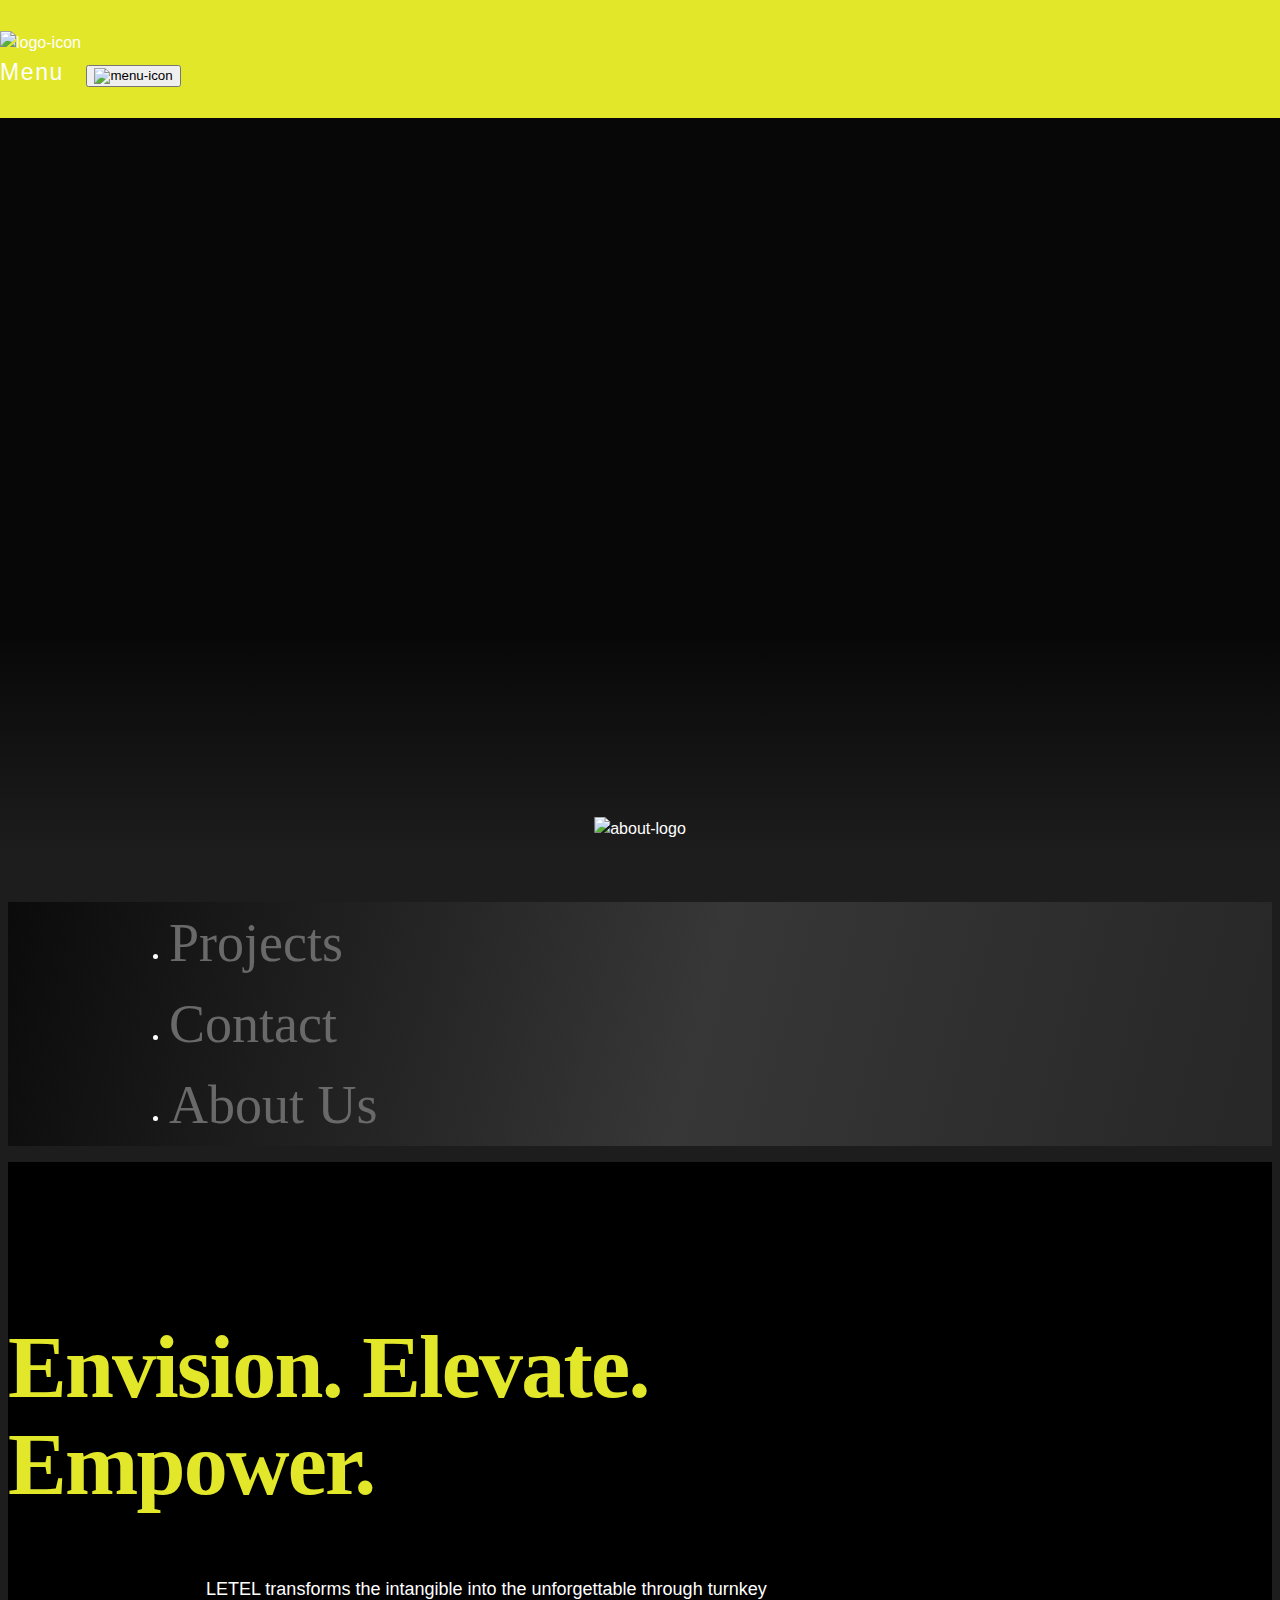
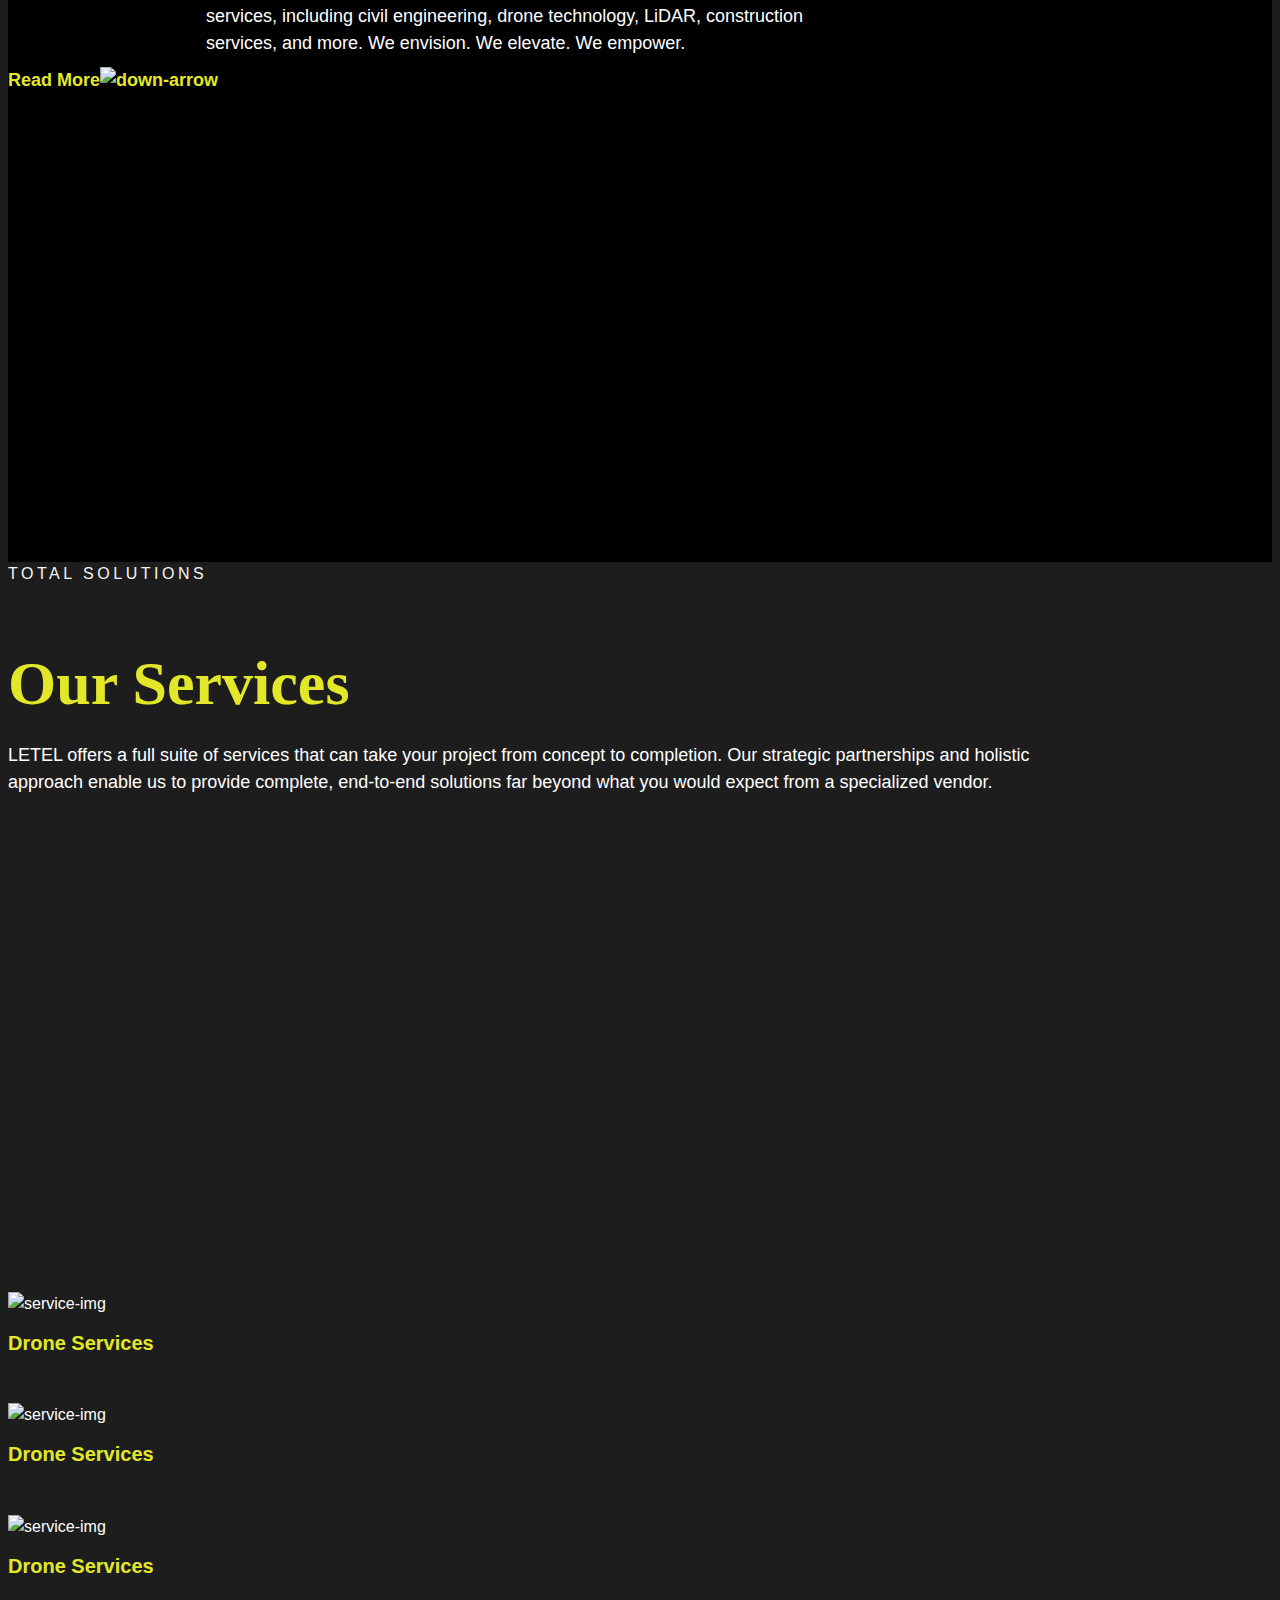
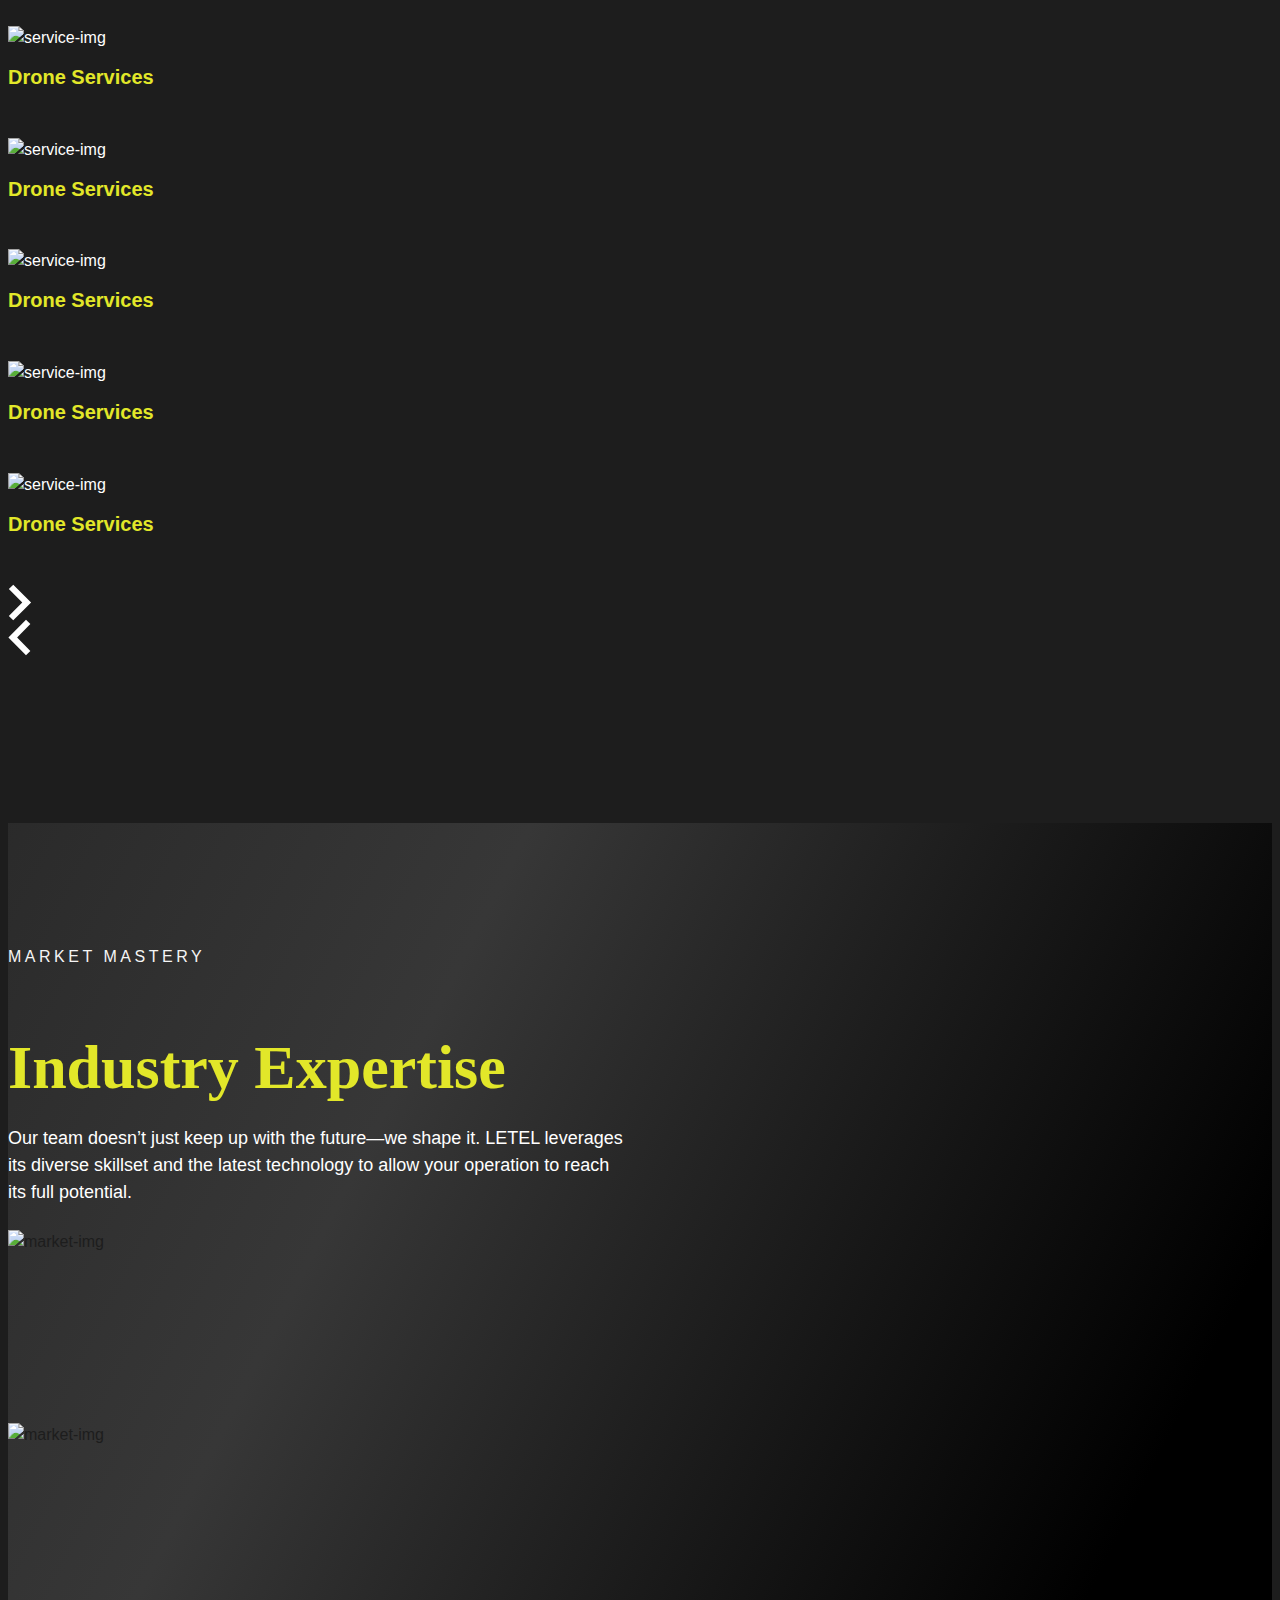
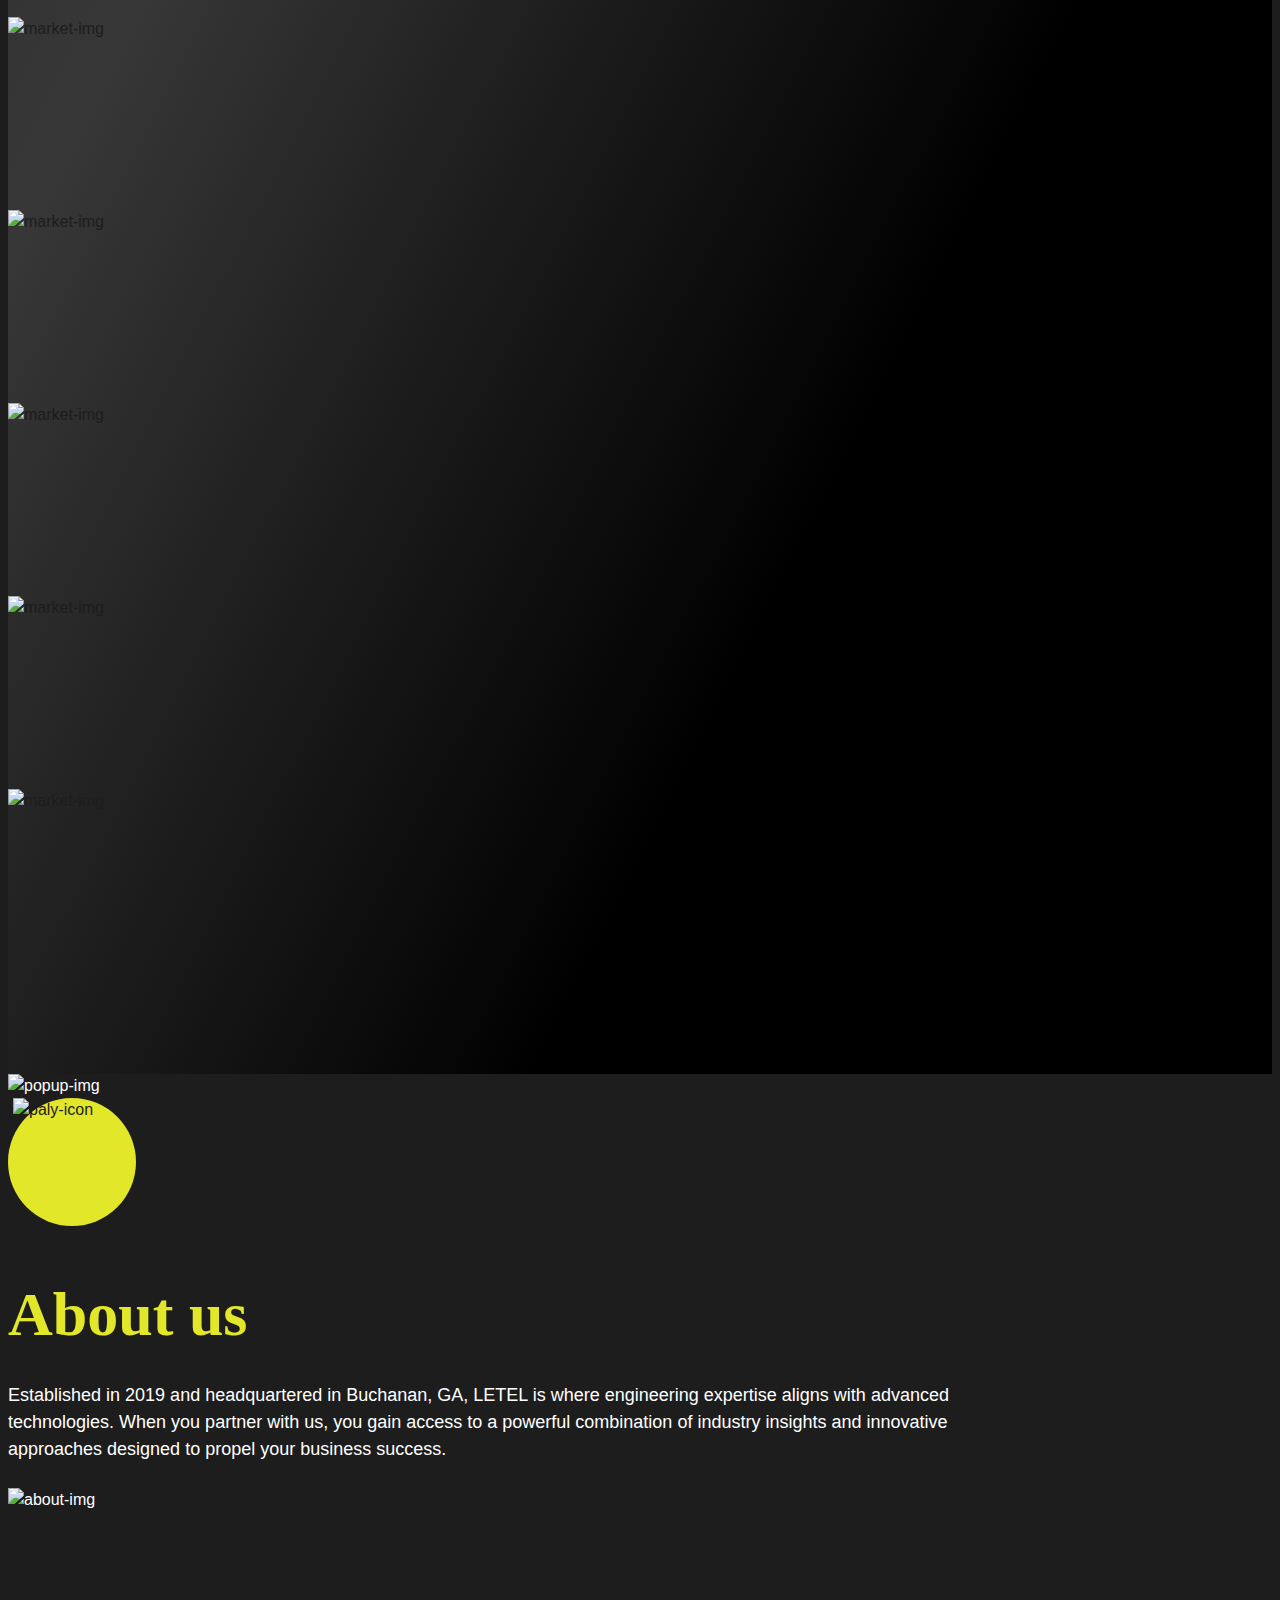
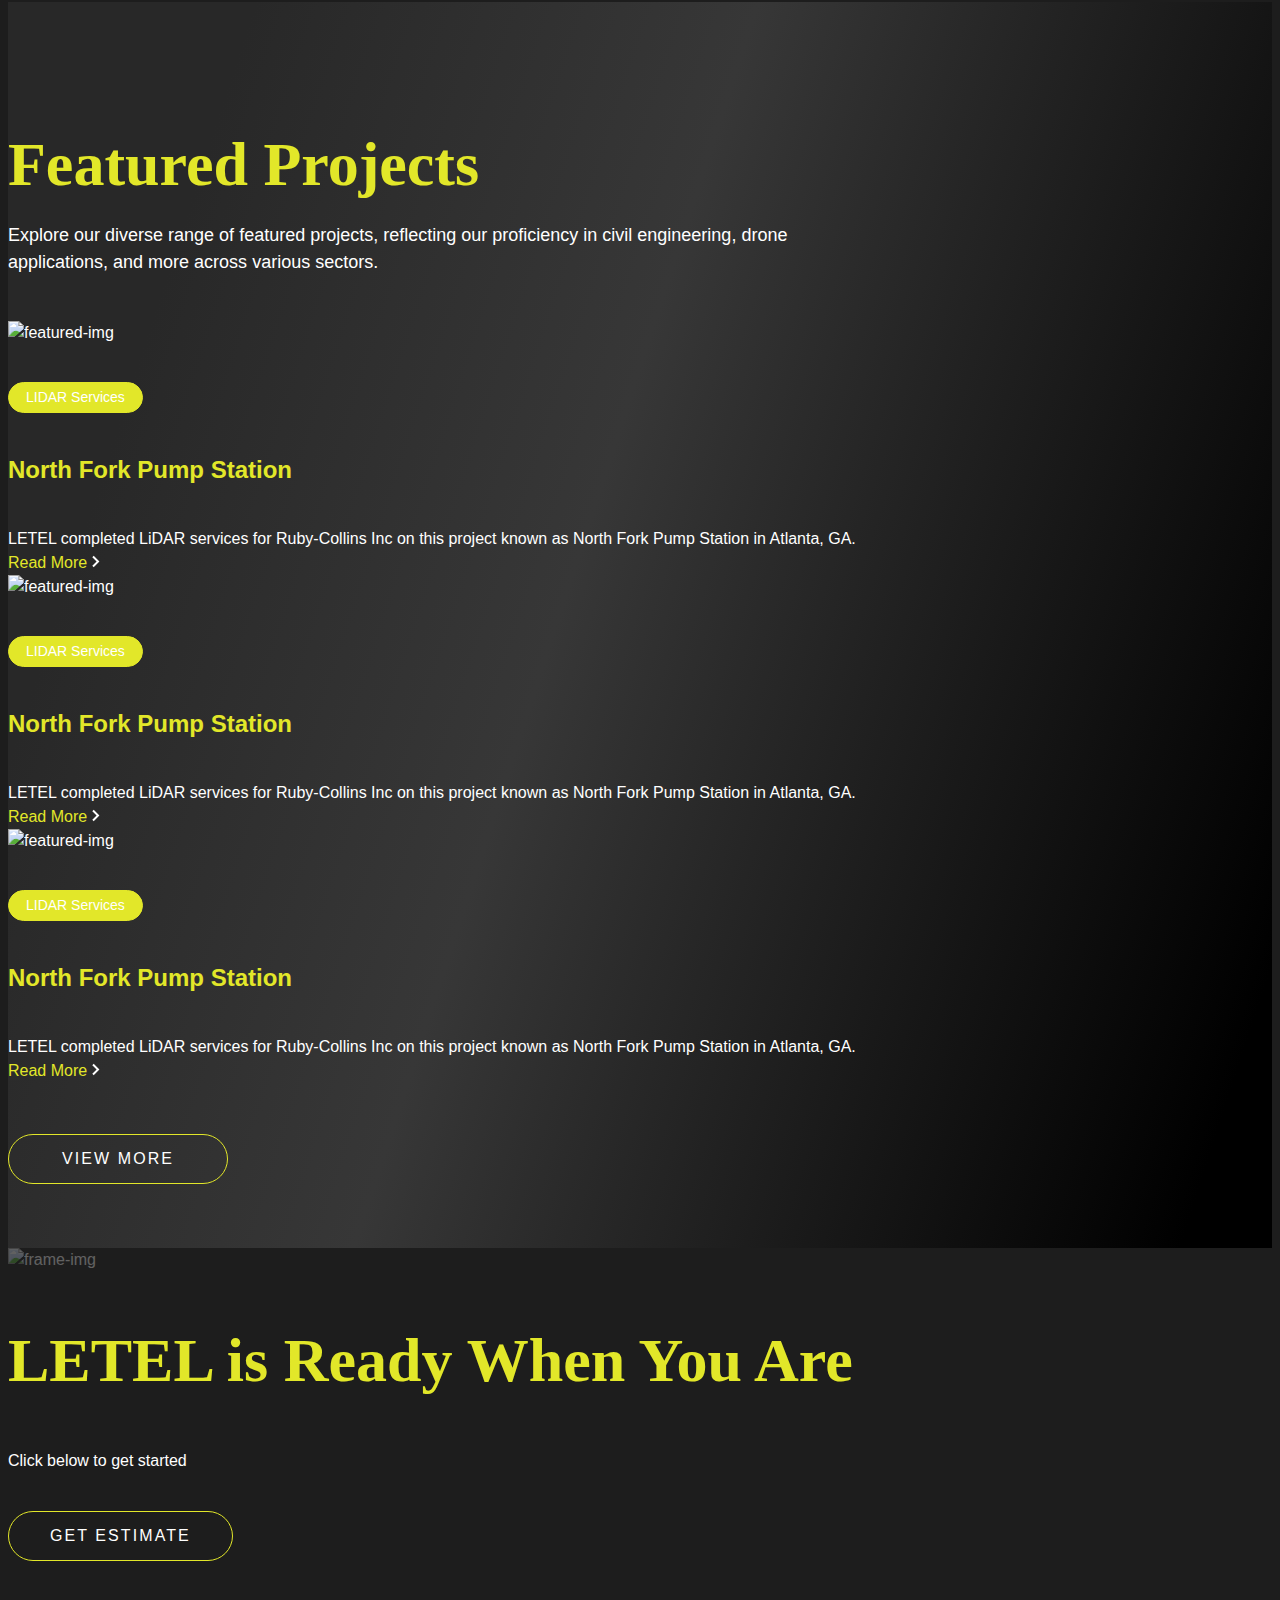
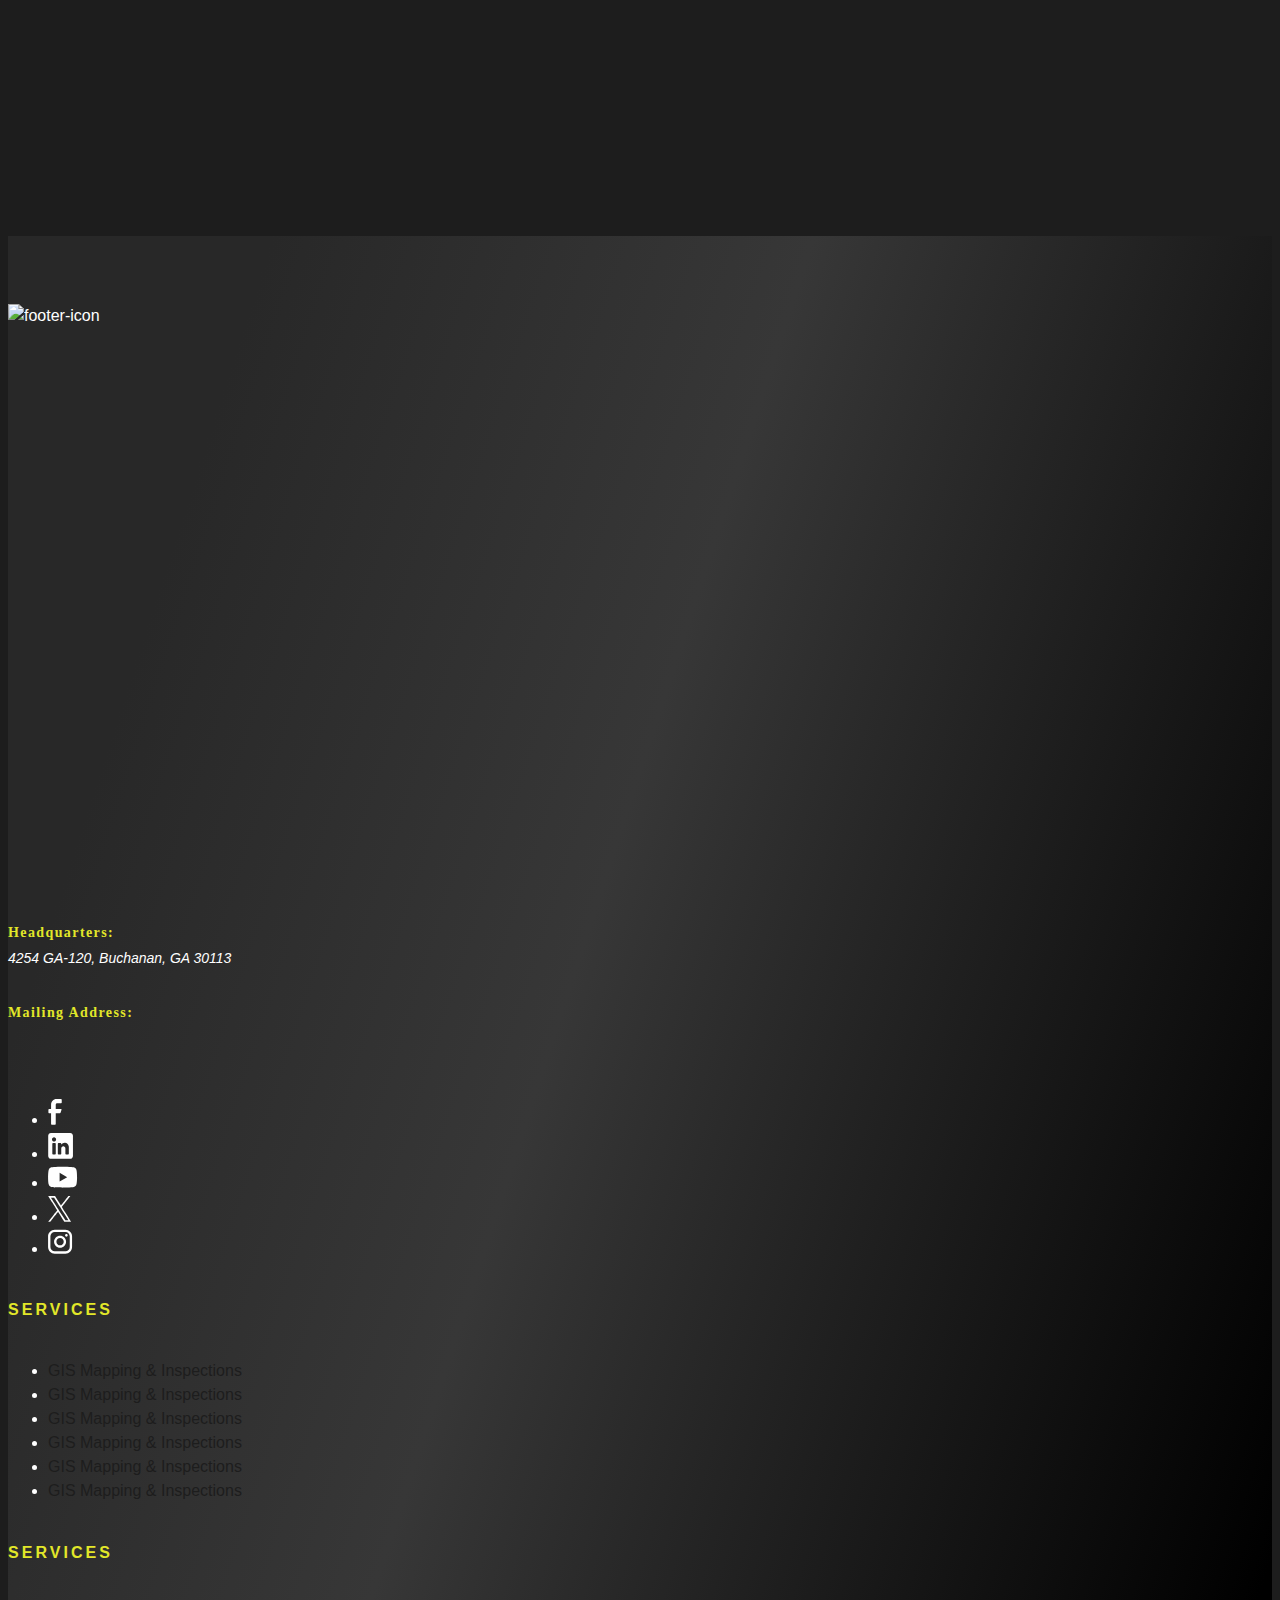
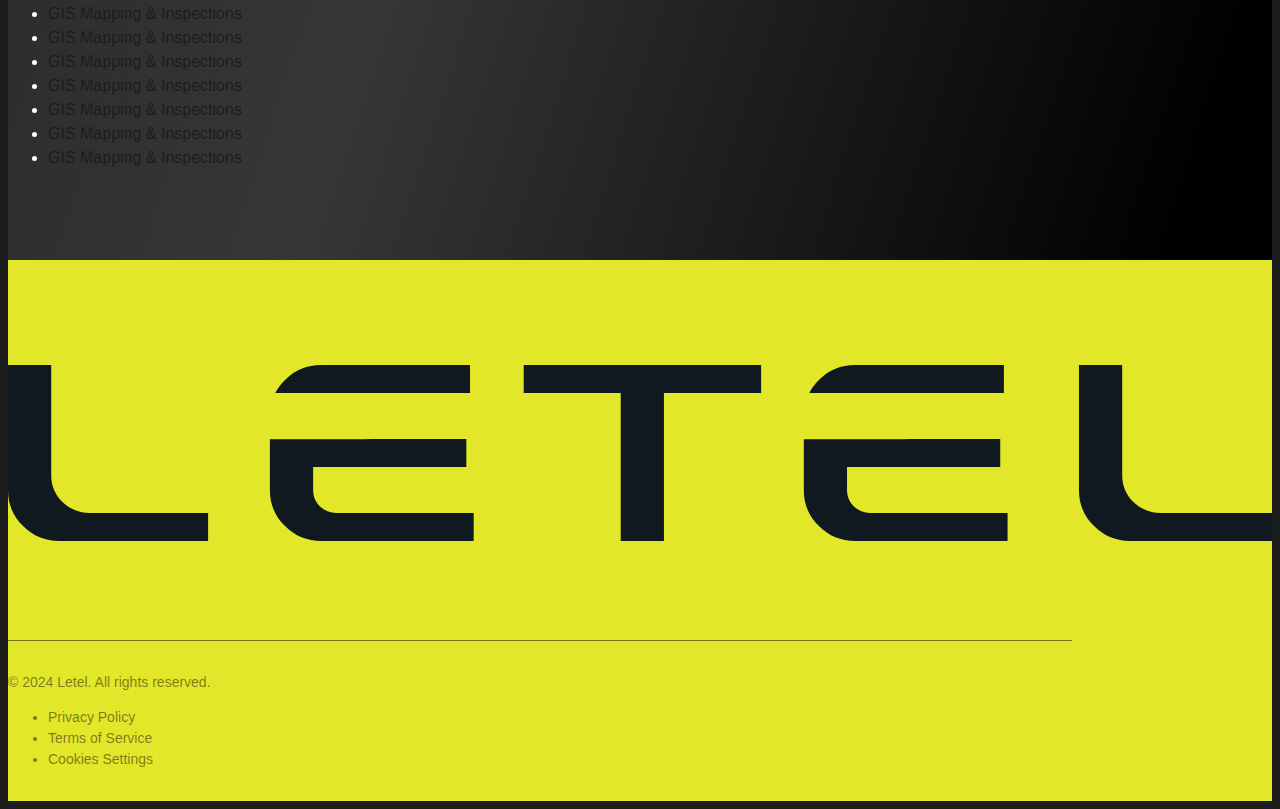
==== commit ed7f6a15: "animation is ok" ====
--- a/index.html
+++ b/index.html
@@ -36,7 +36,7 @@
 							<img src="assets/images/svg-icon/white-logo.svg" alt="logo-icon">
 						</div>
 						<div class="menu-wrapper d-flex align-items-center">
-							<span class="menu-name text-capitalize text-white">menu</span>
+							<span class="menu-name  text-white">Menu</span>
 							<button type="button" class="btn-close text-reset" data-bs-dismiss="offcanvas" aria-label="Close"></button>
 						</div>
 					</div>
@@ -154,7 +154,7 @@
 							<img src="assets/images/svg-icon/logo.svg" alt="logo-icon">
 						</div>
 						<div class="menu-wrapper">
-							<span class="menu-name text-capitalize text-black">menu</span>
+							<span class="menu-name text-animation text-black">Menu</span>
 							<button class="menu-btn-wrapper p-0 m-0 border-0 bg-transparent" type="button" data-bs-toggle="offcanvas" data-bs-target="#OffcanvasMenu" aria-controls="OffcanvasMenu">
 							<span><img src="assets/images/svg-icon/menu.svg" alt="menu-icon"></span>
 							</button>
@@ -171,16 +171,16 @@
 								<div class="row">
 									<div class="col">
 										<div class="banner-caption mb-p text-center mx-auto">
-											<h1 class="main-title">
+											<h1  class="main-title text-animation">
 												<span>Envision.</span> <span>Elevate.</span> <span>Empower.</span>
 											</h1>
-											<p>LETEL transforms the intangible into the unforgettable through turnkey services, including civil engineering, drone technology, LiDAR, construction services, and more. We envision. We elevate. We empower.</p>
+											<div class="mb-p text-animation"><p>LETEL transforms the intangible into the unforgettable through turnkey services, including civil engineering, drone technology, LiDAR, construction services, and more. We envision. We elevate. We empower.</p></div>
 										</div>
 									</div>
 								</div>
 							</div>
 							<div class="read-more-wrapper position-absolute">
-								<a href="#" class="read-more-btn fw-bold text-capitalize d-flex flex-column align-items-center justify-content-center"><span>Read More</span><img class="down-arrow" src="assets/images/svg-icon/downArrow.svg" alt="down-arrow"></a>
+								<a href="#" class="read-more-btn text-animation fw-bold  d-flex flex-column align-items-center justify-content-center"><span>Read More</span><img class="down-arrow" src="assets/images/svg-icon/downArrow.svg" alt="down-arrow"></a>
 							</div>
 							<div class="video-info position-absolute start-0 top-0 h-100 w-100">
 								<div class="inner-video position-relative z-1">
@@ -196,9 +196,11 @@
 									<div class="row">
 										<div class="col-lg-11">
 											<div class="section-title-wrapper mb-p">
-												<span class="sub-title">Total Solutions</span>
-												<h2>Our Services</h2>
-												<p>LETEL offers a full suite of services that can take your project from concept to completion. Our strategic partnerships and holistic approach enable us to provide complete, end-to-end solutions far beyond what you would expect from a specialized vendor.</p>
+												<span class="sub-title text-animation">Total Solutions</span>
+												<h2 class="text-animation">Our Services</h2>
+												<div class="mb-p text-animation">
+													<p>LETEL offers a full suite of services that can take your project from concept to completion. Our strategic partnerships and holistic approach enable us to provide complete, end-to-end solutions far beyond what you would expect from a specialized vendor.</p>
+												</div>
 											</div>
 										</div>
 									</div>
@@ -213,63 +215,63 @@
 													<div class="service-img border-radius overflow-hidden">
 														<img src="assets/images/services/service-1.jpg" alt="service-img" class="w-100">
 													</div>
-													<h6 class=" text-white fw-bold tk-aktiv-grotesk mb-0">Drone Services</h6>
-												</div>
-											</div>
-											<div class="swiper-slide">
-												<div class="service-card-wrapper">
-													<div class="service-img border-radius overflow-hidden">
-														<img src="assets/images/services/service-1.jpg" alt="service-img" class="w-100">
-													</div>
-													<h6 class=" text-white fw-bold tk-aktiv-grotesk mb-0">Drone Services</h6>
-												</div>
-											</div>
-											<div class="swiper-slide">
-												<div class="service-card-wrapper">
-													<div class="service-img border-radius overflow-hidden">
-														<img src="assets/images/services/service-1.jpg" alt="service-img" class="w-100">
-													</div>
-													<h6 class=" text-white fw-bold tk-aktiv-grotesk mb-0">Drone Services</h6>
-												</div>
-											</div>
-											<div class="swiper-slide">
-												<div class="service-card-wrapper">
-													<div class="service-img border-radius overflow-hidden">
-														<img src="assets/images/services/service-1.jpg" alt="service-img" class="w-100">
-													</div>
-													<h6 class=" text-white fw-bold tk-aktiv-grotesk mb-0">Drone Services</h6>
-												</div>
-											</div>
-											<div class="swiper-slide">
-												<div class="service-card-wrapper">
-													<div class="service-img border-radius overflow-hidden">
-														<img src="assets/images/services/service-1.jpg" alt="service-img" class="w-100">
-													</div>
-													<h6 class=" text-white fw-bold tk-aktiv-grotesk mb-0">Drone Services</h6>
-												</div>
-											</div>
-											<div class="swiper-slide">
-												<div class="service-card-wrapper">
-													<div class="service-img border-radius overflow-hidden">
-														<img src="assets/images/services/service-1.jpg" alt="service-img" class="w-100">
-													</div>
-													<h6 class=" text-white fw-bold tk-aktiv-grotesk mb-0">Drone Services</h6>
-												</div>
-											</div>
-											<div class="swiper-slide">
-												<div class="service-card-wrapper">
-													<div class="service-img border-radius overflow-hidden">
-														<img src="assets/images/services/service-1.jpg" alt="service-img" class="w-100">
-													</div>
-													<h6 class=" text-white fw-bold tk-aktiv-grotesk mb-0">Drone Services</h6>
-												</div>
-											</div>
-											<div class="swiper-slide">
-												<div class="service-card-wrapper">
-													<div class="service-img border-radius overflow-hidden">
-														<img src="assets/images/services/service-1.jpg" alt="service-img" class="w-100">
-													</div>
-													<h6 class=" text-white fw-bold tk-aktiv-grotesk mb-0">Drone Services</h6>
+													<h6 class="text-animation text-white fw-bold tk-aktiv-grotesk mb-0">Drone Services</h6>
+												</div>
+											</div>
+											<div class="swiper-slide">
+												<div class="service-card-wrapper">
+													<div class="service-img border-radius overflow-hidden">
+														<img src="assets/images/services/service-1.jpg" alt="service-img" class="w-100">
+													</div>
+													<h6 class="text-animation text-white fw-bold tk-aktiv-grotesk mb-0">Drone Services</h6>
+												</div>
+											</div>
+											<div class="swiper-slide">
+												<div class="service-card-wrapper">
+													<div class="service-img border-radius overflow-hidden">
+														<img src="assets/images/services/service-1.jpg" alt="service-img" class="w-100">
+													</div>
+													<h6 class="text-animation text-white fw-bold tk-aktiv-grotesk mb-0">Drone Services</h6>
+												</div>
+											</div>
+											<div class="swiper-slide">
+												<div class="service-card-wrapper">
+													<div class="service-img border-radius overflow-hidden">
+														<img src="assets/images/services/service-1.jpg" alt="service-img" class="w-100">
+													</div>
+													<h6 class="text-animation text-white fw-bold tk-aktiv-grotesk mb-0">Drone Services</h6>
+												</div>
+											</div>
+											<div class="swiper-slide">
+												<div class="service-card-wrapper">
+													<div class="service-img border-radius overflow-hidden">
+														<img src="assets/images/services/service-1.jpg" alt="service-img" class="w-100">
+													</div>
+													<h6 class="text-animation text-white fw-bold tk-aktiv-grotesk mb-0">Drone Services</h6>
+												</div>
+											</div>
+											<div class="swiper-slide">
+												<div class="service-card-wrapper">
+													<div class="service-img border-radius overflow-hidden">
+														<img src="assets/images/services/service-1.jpg" alt="service-img" class="w-100">
+													</div>
+													<h6 class="text-animation text-white fw-bold tk-aktiv-grotesk mb-0">Drone Services</h6>
+												</div>
+											</div>
+											<div class="swiper-slide">
+												<div class="service-card-wrapper">
+													<div class="service-img border-radius overflow-hidden">
+														<img src="assets/images/services/service-1.jpg" alt="service-img" class="w-100">
+													</div>
+													<h6 class="text-animation text-white fw-bold tk-aktiv-grotesk mb-0">Drone Services</h6>
+												</div>
+											</div>
+											<div class="swiper-slide">
+												<div class="service-card-wrapper">
+													<div class="service-img border-radius overflow-hidden">
+														<img src="assets/images/services/service-1.jpg" alt="service-img" class="w-100">
+													</div>
+													<h6 class="text-animation text-white fw-bold tk-aktiv-grotesk mb-0">Drone Services</h6>
 												</div>
 											</div>
 										</div>
@@ -298,9 +300,11 @@
 								<div class="row">
 									<div class="col-lg-8">
 										<div class="section-title-wrapper mb-p">
-											<span class="sub-title mb-2">market mastery</span>
-											<h2 class="mb-3">Industry Expertise</h2>
-											<p>Our team doesn’t just keep up with the future—we shape it. LETEL leverages its diverse skillset and the latest technology to allow your operation to reach its full potential.</p>
+											<span class="sub-title mb-2 text-animation">market mastery</span>
+											<h2 class="mb-3 text-animation">Industry Expertise</h2>
+											<div class="mb-p text-animation">
+												<p>Our team doesn’t just keep up with the future—we shape it. LETEL leverages its diverse skillset and the latest technology to allow your operation to reach its full potential.</p>
+											</div>
 										</div>
 									</div>
 									<div class="col-lg-4 col-md-6 col-sm-6">
@@ -308,7 +312,7 @@
 											<div class="market-card-img border-radius overflow-hidden">
 												<img src="assets/images/market/market-1.jpg" alt="market-img" class="w-100">
 											</div>
-											<h6 class="mb-0 text-white position-absolute text-uppercase fw-bold tk-aktiv-grotesk">Commercial Development</h6>
+											<h6 class="mb-0 text-white position-absolute text-uppercase fw-bold tk-aktiv-grotesk text-animation">Commercial Development</h6>
 										</a>
 									</div>
 									<div class="col-lg-4 col-md-6 col-sm-6">
@@ -316,7 +320,7 @@
 											<div class="market-card-img border-radius overflow-hidden">
 												<img src="assets/images/market/market-1.jpg" alt="market-img" class="w-100">
 											</div>
-											<h6 class="mb-0 text-white position-absolute text-uppercase fw-bold tk-aktiv-grotesk">Commercial Development</h6>
+											<h6 class="mb-0 text-white position-absolute text-uppercase fw-bold tk-aktiv-grotesk text-animation">Commercial Development</h6>
 										</a>
 									</div>
 									<div class="col-lg-4 col-md-6 col-sm-6">
@@ -324,7 +328,7 @@
 											<div class="market-card-img border-radius overflow-hidden">
 												<img src="assets/images/market/market-1.jpg" alt="market-img" class="w-100">
 											</div>
-											<h6 class="mb-0 text-white position-absolute text-uppercase fw-bold tk-aktiv-grotesk">Commercial Development</h6>
+											<h6 class="mb-0 text-white position-absolute text-uppercase fw-bold tk-aktiv-grotesk text-animation">Commercial Development</h6>
 										</a>
 									</div>
 									<div class="col-lg-4 col-md-6 col-sm-6">
@@ -332,7 +336,7 @@
 											<div class="market-card-img border-radius overflow-hidden">
 												<img src="assets/images/market/market-1.jpg" alt="market-img" class="w-100">
 											</div>
-											<h6 class="mb-0 text-white position-absolute text-uppercase fw-bold tk-aktiv-grotesk">Commercial Development</h6>
+											<h6 class="mb-0 text-white position-absolute text-uppercase fw-bold tk-aktiv-grotesk text-animation">Commercial Development</h6>
 										</a>
 									</div>
 									<div class="col-lg-4 col-md-6 col-sm-6">
@@ -340,7 +344,7 @@
 											<div class="market-card-img border-radius overflow-hidden">
 												<img src="assets/images/market/market-1.jpg" alt="market-img" class="w-100">
 											</div>
-											<h6 class="mb-0 text-white position-absolute text-uppercase fw-bold tk-aktiv-grotesk">Commercial Development</h6>
+											<h6 class="mb-0 text-white position-absolute text-uppercase fw-bold tk-aktiv-grotesk text-animation">Commercial Development</h6>
 										</a>
 									</div>
 									<div class="col-lg-4 col-md-6 col-sm-6">
@@ -348,7 +352,7 @@
 											<div class="market-card-img border-radius overflow-hidden">
 												<img src="assets/images/market/market-1.jpg" alt="market-img" class="w-100">
 											</div>
-											<h6 class="mb-0 text-white position-absolute text-uppercase fw-bold tk-aktiv-grotesk">Commercial Development</h6>
+											<h6 class="mb-0 text-white position-absolute text-uppercase fw-bold tk-aktiv-grotesk text-animation">Commercial Development</h6>
 										</a>
 									</div>
 									<div class="col-lg-4 col-md-6 col-sm-6">
@@ -356,7 +360,7 @@
 											<div class="market-card-img border-radius overflow-hidden">
 												<img src="assets/images/market/market-1.jpg" alt="market-img" class="w-100">
 											</div>
-											<h6 class="mb-0 text-white position-absolute text-uppercase fw-bold tk-aktiv-grotesk">Commercial Development</h6>
+											<h6 class="mb-0 text-white position-absolute text-uppercase fw-bold tk-aktiv-grotesk text-animation">Commercial Development</h6>
 										</a>
 									</div>
 									
@@ -373,15 +377,17 @@
 										<img src="assets/images/svg-icon/play-icon.svg" alt="paly-icon">
 									</div>
 								</a>
-								<div class="about-logo">
-									<img src="assets/images/svg-icon/about-logo.svg" alt="about-logo">
+								<div class="about-logo text-animation overflow-hidden">
+									<img class="char" src="assets/images/svg-icon/about-logo.svg" alt="about-logo">
 								</div>
 							</div>
 							<div class="about-content-wrapper">
 								<div class="container">
 									<div class="section-title-wrapper text-center mb-p">
-										<h2 class="text-white">About us</h2>
-										<p>Established in 2019 and headquartered in Buchanan, GA, LETEL is where engineering expertise aligns with advanced technologies. When you partner with us, you gain access to a powerful combination of industry insights and innovative approaches designed to propel your business success.</p>
+										<h2 class="text-white text-animation">About us</h2>
+										<div class="mb-p text-animation">
+											<p>Established in 2019 and headquartered in Buchanan, GA, LETEL is where engineering expertise aligns with advanced technologies. When you partner with us, you gain access to a powerful combination of industry insights and innovative approaches designed to propel your business success.</p>
+										</div>
 									</div>
 									<div class="about-img-wrapper overflow-hidden">
 										<img src="assets/images/about-us/about-img.jpg" alt="about-img" class="w-100">
@@ -399,8 +405,10 @@
 								<div class="row justify-content-center">
 									<div class="col-lg-10">
 										<div class="section-title-wrapper text-center mb-p">
-											<h2 class="mb-4">Featured Projects</h2>
-											<p>Explore our diverse range of featured projects, reflecting our proficiency in civil engineering, drone applications, and more across various sectors.</p>
+											<h2 class="mb-4 text-animation">Featured Projects</h2>
+											<div class="text-animation mb-p">
+												<p>Explore our diverse range of featured projects, reflecting our proficiency in civil engineering, drone applications, and more across various sectors.</p>
+											</div>
 										</div>
 									</div>
 								</div>
@@ -410,12 +418,14 @@
 											<div class="featured-card-img overflow-hidden">
 												<img src="assets/images/featured/featured-1.jpg" alt="featured-img" class="w-100">
 											</div>
-											<div class="featured-card-content mb-p">
-												<a href="#" class="letel-btn letel-sub-btn fw-medium text-capitalize text-black dandelion-bg">LIDAR Services</a>
-												<h5 class="text-capitalize text-white fw-bold tk-aktiv-grotesk mt-3">North Fork Pump Station</h5>
-												<p>LETEL completed LiDAR services for Ruby-Collins Inc on this project known as North Fork Pump Station in Atlanta, GA.</p>
+											<div class="featured-card-content">
+												<a href="#" class="letel-btn letel-sub-btn fw-medium  text-black dandelion-bg text-animation">LIDAR Services</a>
+												<h5 class=" text-white fw-bold tk-aktiv-grotesk mt-3 text-animation">North Fork Pump Station</h5>
+												<div class="text-animation mb-p">
+													<p>LETEL completed LiDAR services for Ruby-Collins Inc on this project known as North Fork Pump Station in Atlanta, GA.</p>
+												</div>
 												<div class="read-more-wrapper version-2 mt-3">
-													<a href="#" class="read-more-btn fw-bold text-capitalize  d-flex  align-items-center gap-2 text-white text-decoration-underline">
+													<a href="#" class="read-more-btn   d-flex  align-items-center gap-2 text-white text-decoration-underline">
 														<span>Read More</span>
 														<svg class="right-arrow" width="8" height="13" viewBox="0 0 8 13" fill="none" xmlns="http://www.w3.org/2000/svg">
 															<path d="M1.70367 12.207L7.41067 6.49997L1.70367 0.792969L0.289673 2.20697L4.58267 6.49997L0.289673 10.793L1.70367 12.207Z" fill="white"/>
@@ -431,11 +441,13 @@
 												<img src="assets/images/featured/featured-1.jpg" alt="featured-img" class="w-100">
 											</div>
 											<div class="featured-card-content mb-p">
-												<a href="#" class="letel-btn letel-sub-btn fw-medium text-capitalize text-black dandelion-bg">LIDAR Services</a>
-												<h5 class="text-capitalize text-white fw-bold tk-aktiv-grotesk mt-3">North Fork Pump Station</h5>
-												<p>LETEL completed LiDAR services for Ruby-Collins Inc on this project known as North Fork Pump Station in Atlanta, GA.</p>
+												<a href="#" class="letel-btn letel-sub-btn fw-medium  text-black dandelion-bg text-animation">LIDAR Services</a>
+												<h5 class=" text-white fw-bold tk-aktiv-grotesk mt-3 text-animation">North Fork Pump Station</h5>
+												<div class="mb-p text-animation">
+													<p>LETEL completed LiDAR services for Ruby-Collins Inc on this project known as North Fork Pump Station in Atlanta, GA.</p>
+												</div>
 												<div class="read-more-wrapper version-2 mt-3">
-													<a href="#" class="read-more-btn text-capitalize d-flex  align-items-center gap-2 text-white text-decoration-underline">
+													<a href="#" class="read-more-btn  d-flex  align-items-center gap-2 text-white text-decoration-underline">
 														<span>Read More</span>
 														<svg class="right-arrow" width="8" height="13" viewBox="0 0 8 13" fill="none" xmlns="http://www.w3.org/2000/svg">
 															<path d="M1.70367 12.207L7.41067 6.49997L1.70367 0.792969L0.289673 2.20697L4.58267 6.49997L0.289673 10.793L1.70367 12.207Z" fill="white"/>
@@ -451,11 +463,13 @@
 												<img src="assets/images/featured/featured-1.jpg" alt="featured-img" class="w-100">
 											</div>
 											<div class="featured-card-content mb-p">
-												<a href="#" class="letel-btn letel-sub-btn fw-medium text-capitalize text-black dandelion-bg">LIDAR Services</a>
-												<h5 class="text-capitalize text-white fw-bold tk-aktiv-grotesk mt-3">North Fork Pump Station</h5>
-												<p>LETEL completed LiDAR services for Ruby-Collins Inc on this project known as North Fork Pump Station in Atlanta, GA.</p>
+												<a href="#" class="letel-btn letel-sub-btn fw-medium  text-black dandelion-bg text-animation">LIDAR Services</a>
+												<h5 class=" text-white fw-bold tk-aktiv-grotesk mt-3 text-animation">North Fork Pump Station</h5>
+												<div class="mb-p text-animation">
+													<p>LETEL completed LiDAR services for Ruby-Collins Inc on this project known as North Fork Pump Station in Atlanta, GA.</p>
+												</div>
 												<div class="read-more-wrapper version-2 mt-3">
-													<a href="#" class="read-more-btn text-capitalize d-flex  align-items-center gap-2 text-white text-decoration-underline">
+													<a href="#" class="read-more-btn  d-flex  align-items-center gap-2 text-white text-decoration-underline">
 														<span>Read More</span>
 														<svg class="right-arrow" width="8" height="13" viewBox="0 0 8 13" fill="none" xmlns="http://www.w3.org/2000/svg">
 															<path d="M1.70367 12.207L7.41067 6.49997L1.70367 0.792969L0.289673 2.20697L4.58267 6.49997L0.289673 10.793L1.70367 12.207Z" fill="white"/>
@@ -467,7 +481,7 @@
 									</div>
 								</div>
 								<div class="bottom-btn-wrapper w-100 mx-auto text-center">
-									<a href="#" class="letel-btn">view More</a>
+									<a href="#" class="letel-btn text-animation">VIEW MORE</a>
 								</div>
 							</div>
 						</section>
@@ -480,10 +494,12 @@
 							<div class="container position-relative z-3">
 								<div class="cta-content-wrapper text-center">
 									<div class="cta-inner-content mb-p">
-										<h2 class="p-1">LETEL is Ready When You Are</h2>
-										<p>Click below to get started</p>
-									</div>
-									<a href="#" class="letel-btn">GET ESTIMATE</a>
+										<h2 class="p-1 text-animation">LETEL is Ready When You Are</h2>
+										<div class="mb-p text-animation">
+											<p>Click below to get started</p>
+										</div>
+									</div>
+									<a href="#" class="letel-btn text-animation">GET ESTIMATE</a>
 								</div>
 							</div>
 						</section>
@@ -500,43 +516,43 @@
 									<div class="col-lg-6 col-md-4">
 										<div class="address-wrapper">
 											<div class="address-info mb-4">
-												<h6 class="text-uppercase">Headquarters:</h6>
-												<address class="mb-0">4254 GA-120, Buchanan, GA 30113</address>
+												<h6 class="text-uppercase text-animation">Headquarters:</h6>
+												<address class="mb-0 text-animation">4254 GA-120, Buchanan, GA 30113</address>
 											</div>
 											<div class="address-info">
-												<h6 class="text-uppercase mb-0">Mailing Address:</h6>
+												<h6 class="text-uppercase mb-0 text-animation">Mailing Address:</h6>
 												<ul class="list-unstyled d-flex align-items-center social-link-wrapper d-block mb-0">
 													<li>
-														<a href="#" class="social-link d-block">
-															<svg width="14" height="27" viewBox="0 0 14 27" fill="none" xmlns="http://www.w3.org/2000/svg">
+														<a href="#" class="social-link d-block overflow-hidden text-animation">
+															<svg class="char" width="14" height="27" viewBox="0 0 14 27" fill="none" xmlns="http://www.w3.org/2000/svg">
 																<path d="M13.0749 5.26123H9.07493C8.33853 5.26123 7.7416 5.90541 7.7416 6.70003V11.0164H13.0749C13.2265 11.0128 13.3704 11.0889 13.4605 11.2206C13.5507 11.3522 13.576 11.5229 13.5283 11.6783L12.5416 14.8436C12.4507 15.1341 12.1991 15.3305 11.9149 15.3328H7.7416V26.1238C7.7416 26.5211 7.44306 26.8432 7.07493 26.8432H3.7416C3.37341 26.8432 3.07493 26.5211 3.07493 26.1238V15.3328H1.07493C0.706744 15.3328 0.408264 15.0107 0.408264 14.6134V11.7358C0.408264 11.3386 0.706744 11.0164 1.07493 11.0164H3.07493V6.70003C3.07493 3.52151 5.4628 0.944824 8.40826 0.944824H13.0749C13.4431 0.944824 13.7416 1.26691 13.7416 1.66422V4.54183C13.7416 4.93914 13.4431 5.26123 13.0749 5.26123Z" fill="white"/>
 															</svg>
 														</a>
 													</li>
 													<li>
-														<a href="#" class="social-link d-block">
-															<svg width="25" height="27" viewBox="0 0 25 27" fill="none" xmlns="http://www.w3.org/2000/svg">
+														<a href="#" class="social-link d-block overflow-hidden text-animation">
+															<svg class="char" width="25" height="27" viewBox="0 0 25 27" fill="none" xmlns="http://www.w3.org/2000/svg">
 																<path fill-rule="evenodd" clip-rule="evenodd" d="M2.9502 0.944824H22.2002C23.719 0.944824 24.9502 2.23317 24.9502 3.82243V23.9656C24.9502 25.5549 23.719 26.8432 22.2002 26.8432H2.9502C1.43141 26.8432 0.200195 25.5549 0.200195 23.9656V3.82243C0.200195 2.23317 1.43141 0.944824 2.9502 0.944824ZM7.0752 22.5268C7.45489 22.5268 7.7627 22.2047 7.7627 21.8074V11.7358C7.7627 11.3386 7.45489 11.0164 7.0752 11.0164H5.0127C4.633 11.0164 4.3252 11.3386 4.3252 11.7358V21.8074C4.3252 22.2047 4.633 22.5268 5.0127 22.5268H7.0752ZM6.04395 9.57763C4.90485 9.57763 3.98145 8.61137 3.98145 7.41943C3.98145 6.22748 4.90485 5.26123 6.04395 5.26123C7.18304 5.26123 8.10645 6.22748 8.10645 7.41943C8.10645 8.61137 7.18304 9.57763 6.04395 9.57763ZM20.1377 22.5268C20.5173 22.5268 20.8252 22.2047 20.8252 21.8074V15.1889C20.8699 12.9024 19.2544 10.951 17.0852 10.6711C15.5686 10.5262 14.0991 11.2674 13.2627 12.5991V11.7358C13.2627 11.3386 12.9548 11.0164 12.5752 11.0164H10.5127C10.1331 11.0164 9.8252 11.3386 9.8252 11.7358V21.8074C9.8252 22.2047 10.1331 22.5268 10.5127 22.5268H12.5752C12.9548 22.5268 13.2627 22.2047 13.2627 21.8074V16.4119C13.2627 15.22 14.1861 14.2537 15.3252 14.2537C16.4642 14.2537 17.3877 15.22 17.3877 16.4119V21.8074C17.3877 22.2047 17.6956 22.5268 18.0752 22.5268H20.1377Z" fill="white"/>
 															</svg>
 														</a>
 													</li>
 													<li>
-														<a href="#" class="social-link d-block">
-															<svg width="30" height="22" viewBox="0 0 30 22" fill="none" xmlns="http://www.w3.org/2000/svg">
+														<a href="#" class="social-link d-block overflow-hidden text-animation">
+															<svg class="char" width="30" height="22" viewBox="0 0 30 22" fill="none" xmlns="http://www.w3.org/2000/svg">
 																<path d="M28.4668 3.90582C28.135 2.61286 27.149 1.59932 25.9049 1.25359C23.6426 0.628418 14.575 0.628418 14.575 0.628418C14.575 0.628418 5.50727 0.628418 3.24495 1.25359C1.9963 1.59932 1.01489 2.61286 0.683149 3.90582C0.0749512 6.24547 0.0749512 11.1284 0.0749512 11.1284C0.0749512 11.1284 0.0749512 16.0114 0.683149 18.351C1.01489 19.644 2.00091 20.6575 3.24495 21.0033C5.50727 21.6284 14.575 21.6284 14.575 21.6284C14.575 21.6284 23.6426 21.6284 25.9049 21.0033C27.1536 20.6575 28.135 19.6392 28.4668 18.351C29.075 16.0114 29.075 11.1284 29.075 11.1284C29.075 11.1284 29.075 6.24547 28.4668 3.90582ZM11.6077 15.5614V6.6954L19.1871 11.1284L11.6077 15.5614Z" fill="white"/>
 															</svg>
 														</a>
 													</li>
 													<li>
-														<a href="#" class="social-link d-block">
-															<svg width="24" height="27" viewBox="0 0 24 27" fill="none" xmlns="http://www.w3.org/2000/svg">
+														<a href="#" class="social-link d-block overflow-hidden text-animation">
+															<svg class="char" width="24" height="27" viewBox="0 0 24 27" fill="none" xmlns="http://www.w3.org/2000/svg">
 																<path fill-rule="evenodd" clip-rule="evenodd" d="M0.326371 1.16587C0.403915 1.28738 2.1978 4.15931 4.31328 7.54778C6.4285 10.9362 8.38499 14.0697 8.66094 14.5115C8.93688 14.9531 9.16251 15.3233 9.16251 15.3341C9.16251 15.345 9.05981 15.4842 8.93429 15.6436C8.80876 15.803 8.45502 16.2543 8.14821 16.6465C7.84141 17.0386 7.32453 17.6995 6.99932 18.1154C6.6741 18.5312 6.10198 19.2625 5.72775 19.7411C5.35377 20.2197 4.68103 21.0797 4.23288 21.6527C2.84694 23.4248 2.64699 23.6807 1.59197 25.0321C1.02868 25.7537 0.488462 26.4436 0.391467 26.5654C0.294472 26.6872 0.215372 26.7993 0.215372 26.815C0.215372 26.8333 0.569118 26.8432 1.21229 26.8432H2.20922L3.30521 25.4385C3.90792 24.6658 4.5026 23.9054 4.62657 23.7485C4.89473 23.4094 6.93915 20.7933 7.11083 20.5694C7.17671 20.4839 7.27215 20.3618 7.32324 20.2985C7.37433 20.2351 7.77657 19.7212 8.21694 19.1564C8.65757 18.5917 9.02999 18.1159 9.04477 18.0988C9.05955 18.082 9.2927 17.7836 9.56294 17.4357C9.83318 17.088 10.0627 16.8033 10.0728 16.8033C10.0829 16.8033 11.4715 19.0141 13.1582 21.7163C14.845 24.4185 16.2553 26.6772 16.2922 26.7357L16.3591 26.8421L19.7788 26.8427C22.5909 26.8432 23.1962 26.8367 23.1853 26.8059C23.1739 26.7731 21.5356 24.145 17.3324 17.4166C14.3066 12.5729 13.9041 11.922 13.9158 11.8892C13.9269 11.857 14.339 11.327 17.0487 7.85924C17.5134 7.26455 18.1543 6.44396 18.4725 6.03609C18.7907 5.62822 19.1123 5.21749 19.1867 5.12337C19.2611 5.02924 19.6528 4.52867 20.0571 4.01099C20.4611 3.49331 21.1484 2.61367 21.5841 2.05635C22.0198 1.49902 22.3922 1.02069 22.4117 0.993883C22.4451 0.947676 22.3883 0.944824 21.4347 0.944824H20.4222L19.9717 1.5224C19.3724 2.29109 18.2889 3.67728 17.981 4.06889C17.8451 4.24202 17.6755 4.45936 17.6042 4.55235C17.5329 4.64505 17.392 4.82445 17.2914 4.95081C17.1908 5.07716 16.6835 5.72605 16.1643 6.39262C15.6451 7.05947 15.213 7.6111 15.2042 7.61908C15.1954 7.62707 15.0841 7.76883 14.9568 7.93454C14.734 8.22433 14.5076 8.5144 13.4682 9.83984C13.012 10.4217 12.9886 10.4468 12.9502 10.3932C12.9282 10.3624 11.5913 8.22405 9.97945 5.64134L7.04885 0.945395H3.6172L0.185547 0.944824L0.326371 1.16587ZM3.00463 2.7058C3.0303 2.74916 3.67166 3.75999 4.42947 4.95223C5.86676 7.21349 11.515 16.1042 15.1477 21.8233C16.3085 23.6507 17.2722 25.1624 17.2896 25.1821C17.3142 25.2103 17.6524 25.2163 18.8688 25.2106L20.4165 25.2032L16.3663 18.8284C14.1386 15.3224 10.9133 10.246 9.19908 7.54778L6.08227 2.64191L4.51998 2.6345L2.95768 2.62708L3.00463 2.7058Z" fill="white"/>
 															</svg>
 														</a>
 													</li>
 													<li>
-														<a href="#" class="social-link d-block">
-															<svg width="25" height="25" viewBox="0 0 25 25" fill="none" xmlns="http://www.w3.org/2000/svg">
+														<a href="#" class="social-link d-block overflow-hidden text-animation">
+															<svg class="char" width="25" height="25" viewBox="0 0 25 25" fill="none" xmlns="http://www.w3.org/2000/svg">
 																<path fill-rule="evenodd" clip-rule="evenodd" d="M17.4083 0.628418H6.74162C3.05972 0.628418 0.0749512 3.61319 0.0749512 7.29508V17.9618C0.0749512 21.6436 3.05972 24.6284 6.74162 24.6284H17.4083C21.0902 24.6284 24.075 21.6436 24.075 17.9618V7.29508C24.075 3.61319 21.0902 0.628418 17.4083 0.628418ZM21.7416 17.9618C21.7343 20.3519 19.7984 22.2878 17.4083 22.2951H6.74162C4.35142 22.2878 2.4156 20.3519 2.40828 17.9618V7.29508C2.4156 4.90488 4.35142 2.96907 6.74162 2.96175H17.4083C19.7984 2.96907 21.7343 4.90488 21.7416 7.29508V17.9618ZM18.4083 7.62842C19.1447 7.62842 19.7416 7.03146 19.7416 6.29508C19.7416 5.55871 19.1447 4.96175 18.4083 4.96175C17.6719 4.96175 17.075 5.55871 17.075 6.29508C17.075 7.03146 17.6719 7.62842 18.4083 7.62842ZM12.075 6.62842C8.76124 6.62842 6.07495 9.31471 6.07495 12.6284C6.07495 15.9422 8.76124 18.6284 12.075 18.6284C15.3887 18.6284 18.075 15.9422 18.075 12.6284C18.0786 11.036 17.4475 9.50784 16.3215 8.38186C15.1955 7.25587 13.6674 6.62487 12.075 6.62842ZM8.40829 12.6284C8.40829 14.6535 10.0499 16.2951 12.075 16.2951C14.1 16.2951 15.7416 14.6535 15.7416 12.6284C15.7416 10.6034 14.1 8.96175 12.075 8.96175C10.0499 8.96175 8.40829 10.6034 8.40829 12.6284Z" fill="white"/>
 															</svg>
 														</a>
@@ -550,28 +566,28 @@
 											<div class="row">
 												<div class="col-lg-6 col-md-6 col-sm-6">
 													<div class="footer-nav-info">
-														<h6 class="tk-aktiv-grotesk pb-1 fw-medium">SERVICES</h6>
+														<h6 class="tk-aktiv-grotesk pb-1 fw-medium text-animation">SERVICES</h6>
 														<ul class="list-unstyled mb-0">
-															<li><a href="#" class="footer-link d-block text-white fw-medium text-capitalize mb-2 pb-1">GIS Mapping & Inspections</a></li>
-															<li><a href="#" class="footer-link d-block text-white fw-medium text-capitalize mb-2 pb-1">GIS Mapping & Inspections</a></li>
-															<li><a href="#" class="footer-link d-block text-white fw-medium text-capitalize mb-2 pb-1">GIS Mapping & Inspections</a></li>
-															<li><a href="#" class="footer-link d-block text-white fw-medium text-capitalize mb-2 pb-1">GIS Mapping & Inspections</a></li>
-															<li><a href="#" class="footer-link d-block text-white fw-medium text-capitalize mb-2 pb-1">GIS Mapping & Inspections</a></li>
-															<li><a href="#" class="footer-link d-block text-white fw-medium text-capitalize mb-2 pb-1">GIS Mapping & Inspections</a></li>
+															<li><a href="#" class="footer-link d-block text-white fw-medium  text-animation mb-2 pb-1">GIS Mapping & Inspections</a></li>
+															<li><a href="#" class="footer-link d-block text-white fw-medium  mb-2 pb-1 text-animation">GIS Mapping & Inspections</a></li>
+															<li><a href="#" class="footer-link d-block text-white fw-medium  text-animation mb-2 pb-1">GIS Mapping & Inspections</a></li>
+															<li><a href="#" class="footer-link d-block text-white fw-medium  mb-2 pb-1 text-animation">GIS Mapping & Inspections</a></li>
+															<li><a href="#" class="footer-link d-block text-white fw-medium  text-animation mb-2 pb-1">GIS Mapping & Inspections</a></li>
+															<li><a href="#" class="footer-link d-block text-white fw-medium  text-animation mb-2 pb-1">GIS Mapping & Inspections</a></li>
 														</ul>
 													</div>
 												</div>
 												<div class="col-lg-6 col-md-6 col-sm-6">
 													<div class="footer-nav-info">
-														<h6 class="tk-aktiv-grotesk pb-1 fw-medium">SERVICES</h6>
+														<h6 class="tk-aktiv-grotesk pb-1 fw-medium text-animation">SERVICES</h6>
 														<ul class="list-unstyled mb-0">
-															<li><a href="#" class="footer-link d-block text-white fw-medium text-capitalize mb-2 pb-1">GIS Mapping & Inspections</a></li>
-															<li><a href="#" class="footer-link d-block text-white fw-medium text-capitalize mb-2 pb-1">GIS Mapping & Inspections</a></li>
-															<li><a href="#" class="footer-link d-block text-white fw-medium text-capitalize mb-2 pb-1">GIS Mapping & Inspections</a></li>
-															<li><a href="#" class="footer-link d-block text-white fw-medium text-capitalize mb-2 pb-1">GIS Mapping & Inspections</a></li>
-															<li><a href="#" class="footer-link d-block text-white fw-medium text-capitalize mb-2 pb-1">GIS Mapping & Inspections</a></li>
-															<li><a href="#" class="footer-link d-block text-white fw-medium text-capitalize mb-2 pb-1">GIS Mapping & Inspections</a></li>
-															<li><a href="#" class="footer-link d-block text-white fw-medium text-capitalize mb-2 pb-1">GIS Mapping & Inspections</a></li>
+															<li><a href="#" class="footer-link d-block text-white fw-medium  text-animation mb-2 pb-1">GIS Mapping & Inspections</a></li>
+															<li><a href="#" class="footer-link d-block text-white fw-medium  mb-2 pb-1 text-animation">GIS Mapping & Inspections</a></li>
+															<li><a href="#" class="footer-link d-block text-white fw-medium  text-animation mb-2 pb-1">GIS Mapping & Inspections</a></li>
+															<li><a href="#" class="footer-link d-block text-white fw-medium  mb-2 pb-1 text-animation">GIS Mapping & Inspections</a></li>
+															<li><a href="#" class="footer-link d-block text-white fw-medium  mb-2 pb-1 text-animation">GIS Mapping & Inspections</a></li>
+															<li><a href="#" class="footer-link d-block text-white fw-medium  text-animation  mb-2 pb-1">GIS Mapping & Inspections</a></li>
+															<li><a href="#" class="footer-link d-block text-white fw-medium  text-animation mb-2 pb-1">GIS Mapping & Inspections</a></li>
 														</ul>
 													</div>
 												</div>
@@ -582,8 +598,8 @@
 							</div>
 						</div>
 						<div class="bottom-footer-area dandelion-bg">
-							<div class="bottom-footer-img text-center">
-								<img src="assets/images/footer/footer-bottom-logo.svg" alt="footer-bottom-logo" class="w-1000">
+							<div class="bottom-footer-img text-center overflow-hidden text-animation">
+								<img src="assets/images/footer/footer-bottom-logo.svg" alt="footer-bottom-logo" class="w-100 char">
 							</div>
 							<div class="container">
 								<div class="copy-right-inner fw-normal text-center">
--- a/assets/css/style.css
+++ b/assets/css/style.css
@@ -92,7 +92,6 @@
   font-size: 16px;
   font-weight: 400;
   line-height: 1.5;
-  text-transform: uppercase;
   border: 1px solid #E2E729;
   padding: 12px 53px;
   border-radius: 109px;
@@ -332,7 +331,7 @@
   z-index: 1;
   }
   .banner-caption {
-  max-width: 1020px;
+  max-width: 1024px;
   }
   .banner-caption p {
   max-width: 628px;
@@ -381,7 +380,7 @@
   width: 100%;
   height: 490px;
   left: 0;
-  bottom: 0px;
+  bottom: -2px;
   background: linear-gradient(180deg, #1D1D1D 14.54%, rgba(29, 29, 29, 0.00) 96.58%);
   z-index: -1;
   transform: rotate(180deg);
@@ -452,7 +451,6 @@
   top: 50%;
   transform: translate(-50%, -50%);
   letter-spacing: 1px;
-  padding: 0 10px;
   line-height: 1.4;
   }
   .market-section .row {
@@ -663,4 +661,11 @@
   color: #000;
   text-decoration: none !important;
   }
-  /* footer section css end */+  /* footer section css end */
+  .word {
+    overflow: hidden;
+    padding-bottom: 0;
+    margin-bottom: -4px;
+    transform-origin: center;
+    line-height: 1;
+  }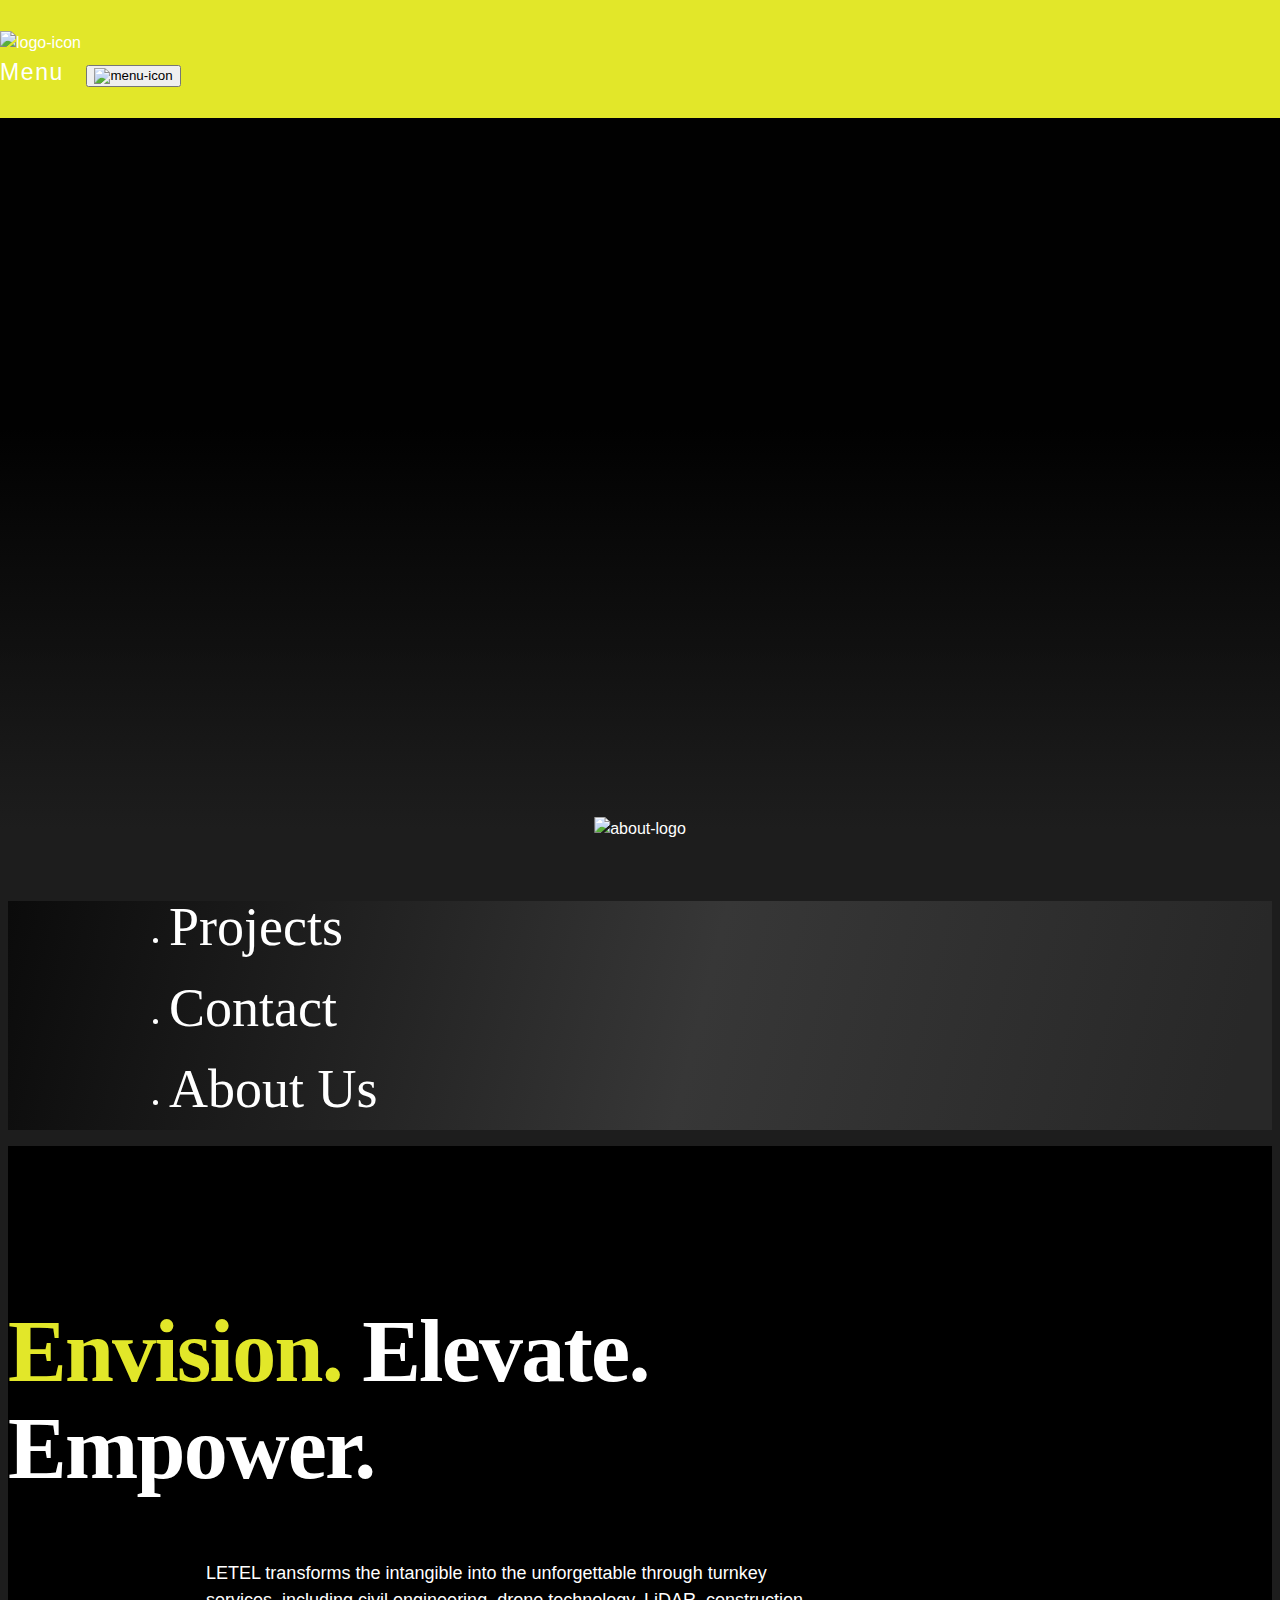
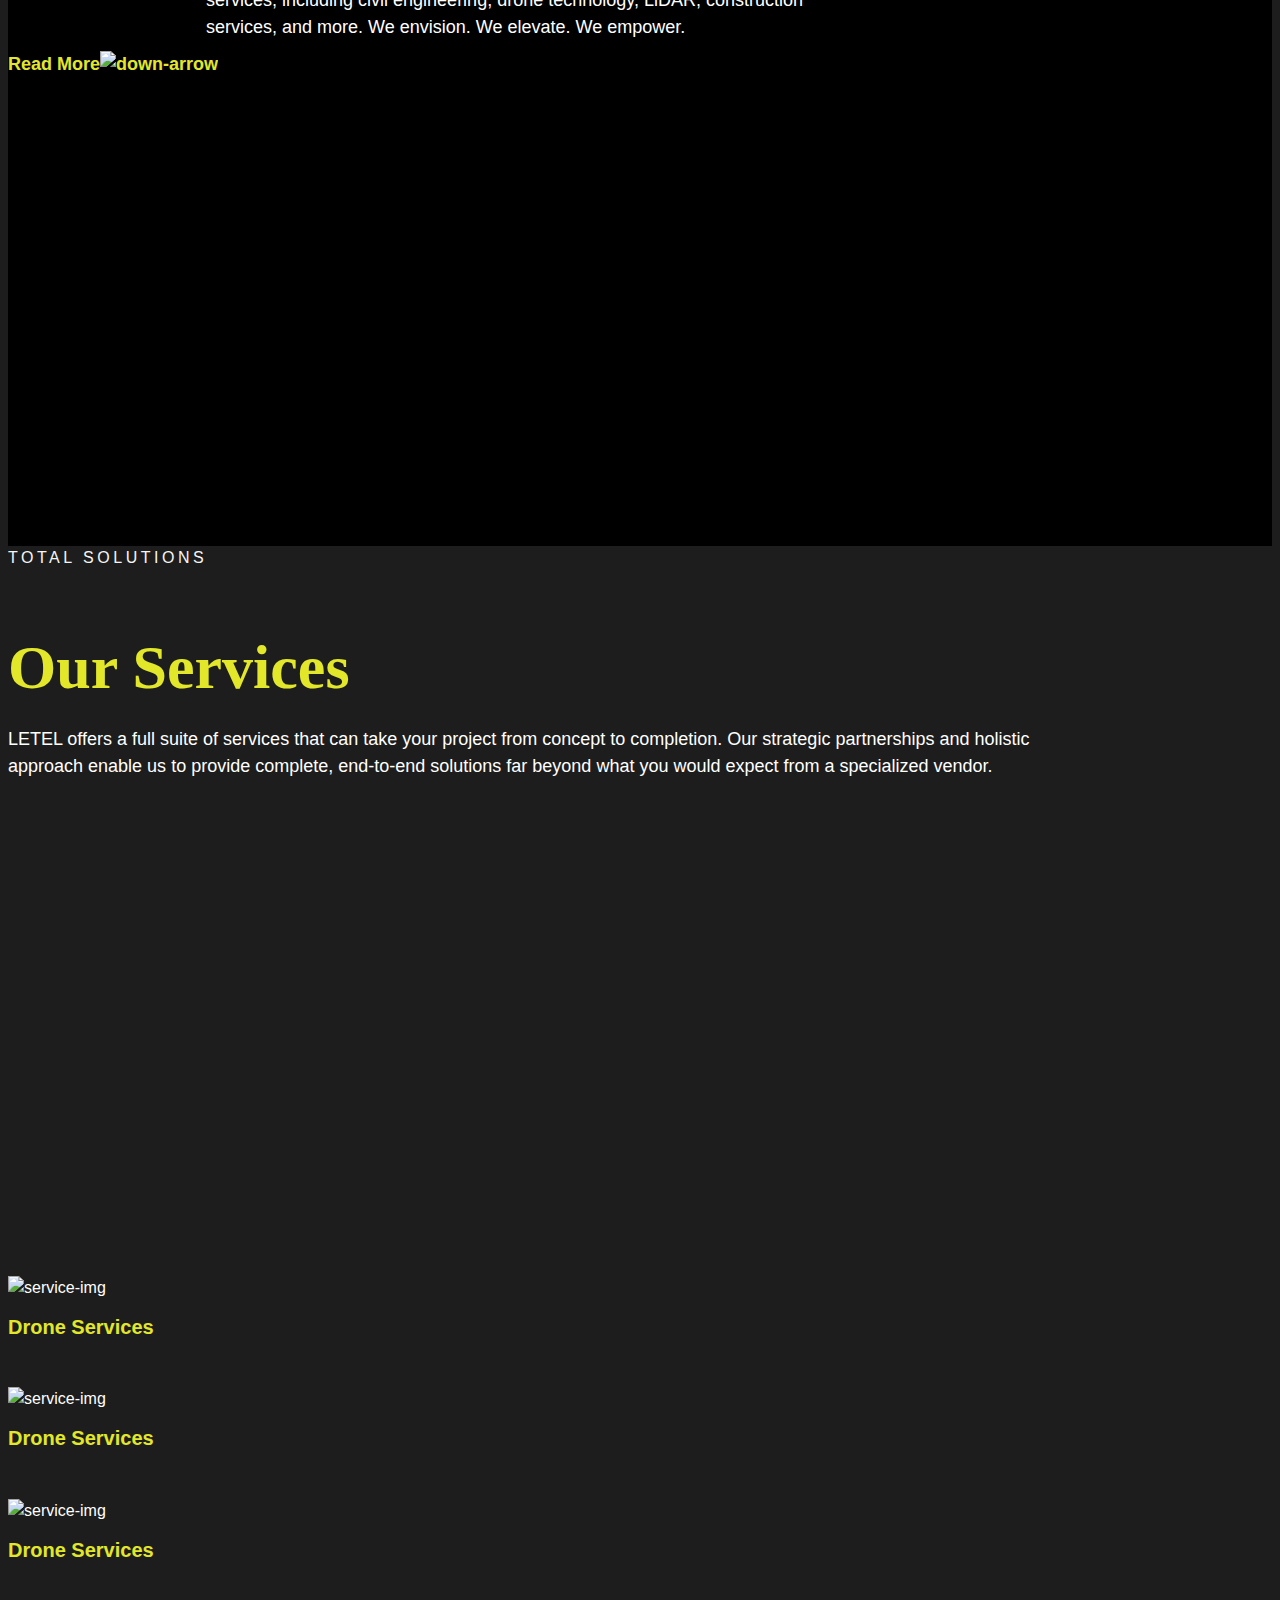
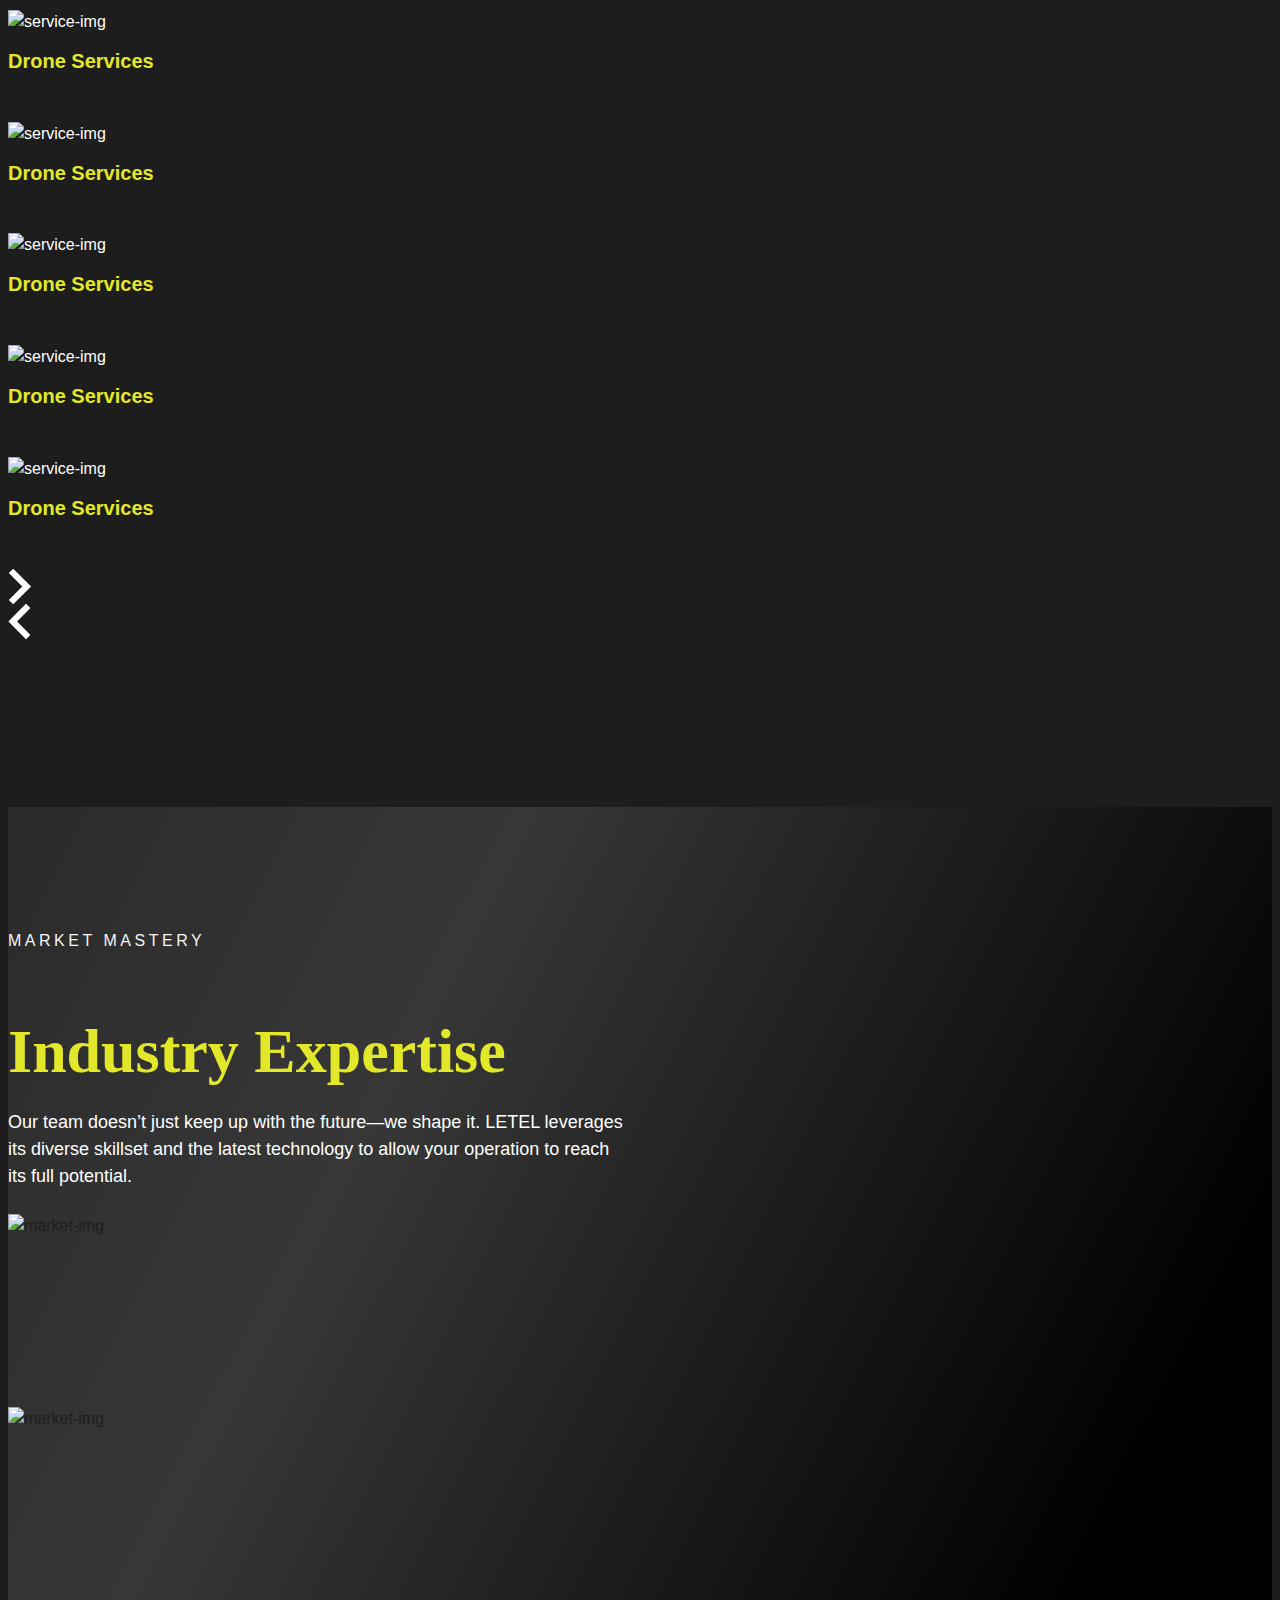
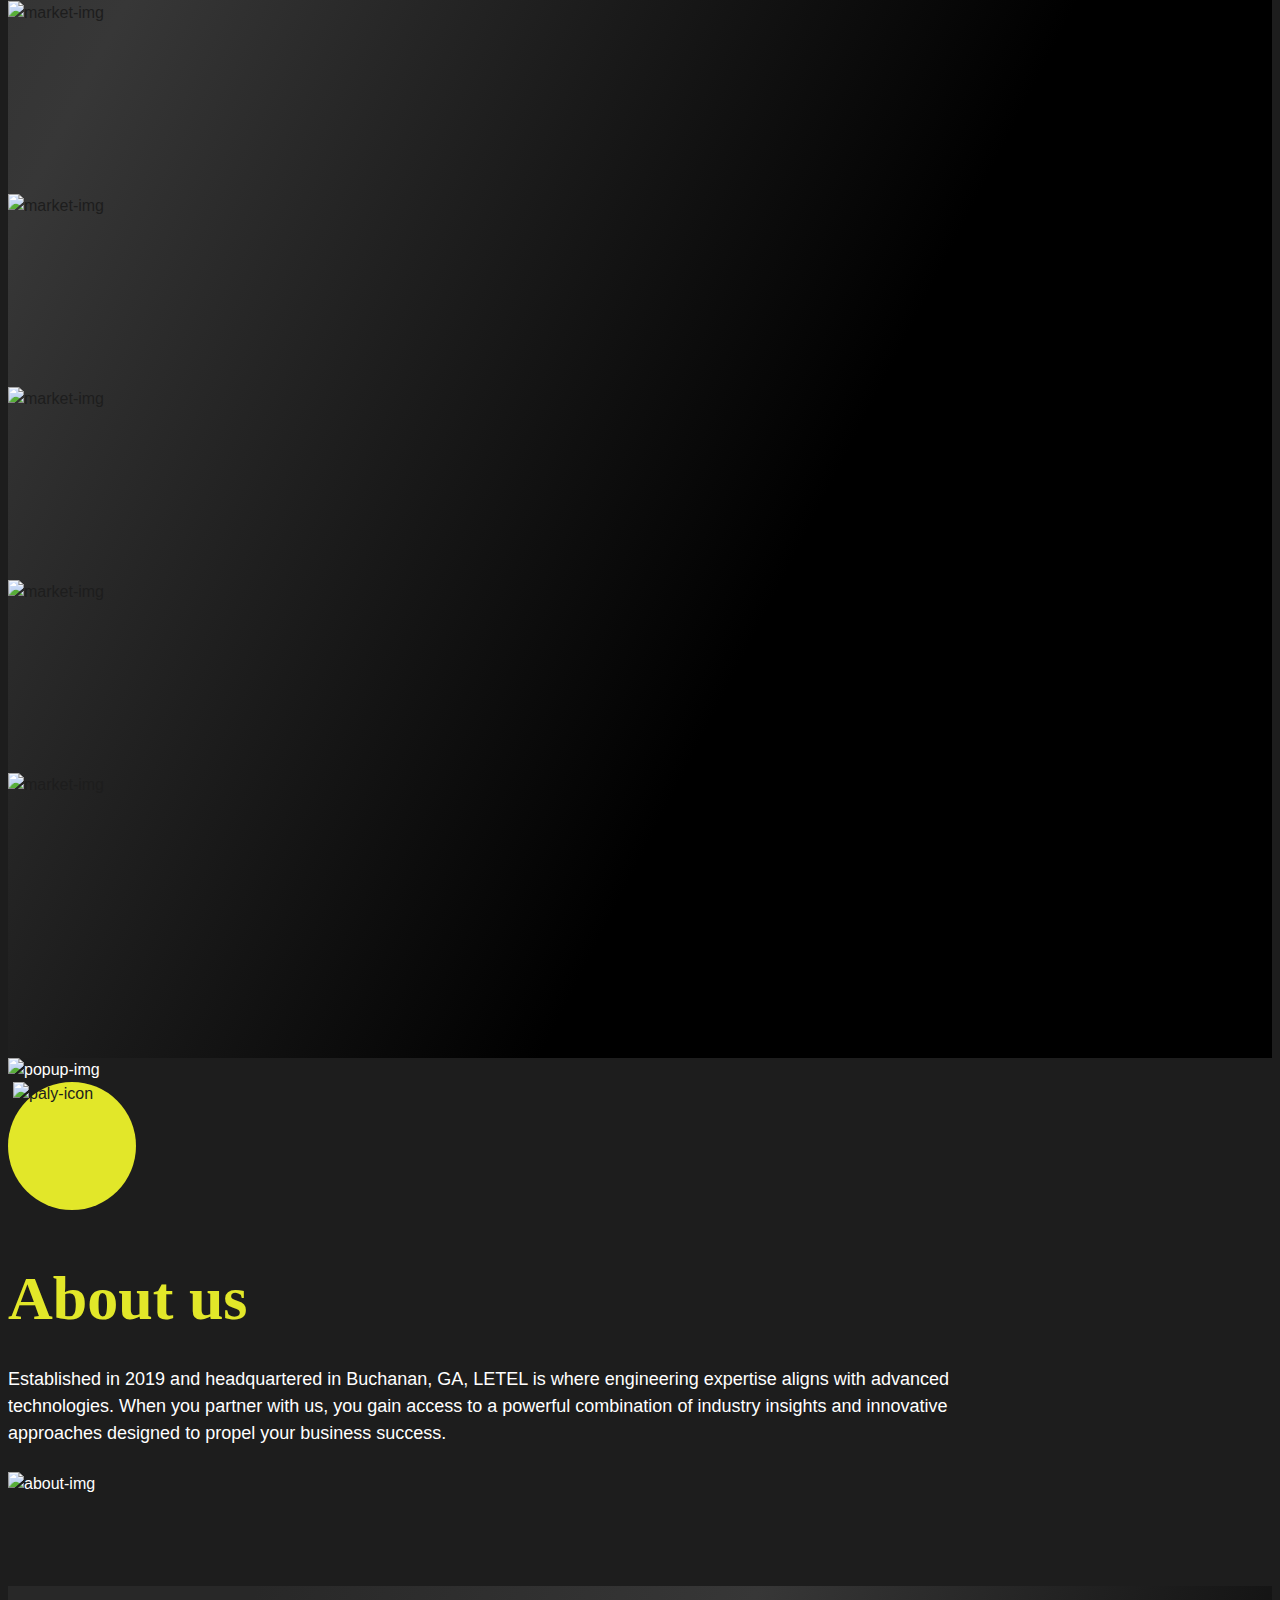
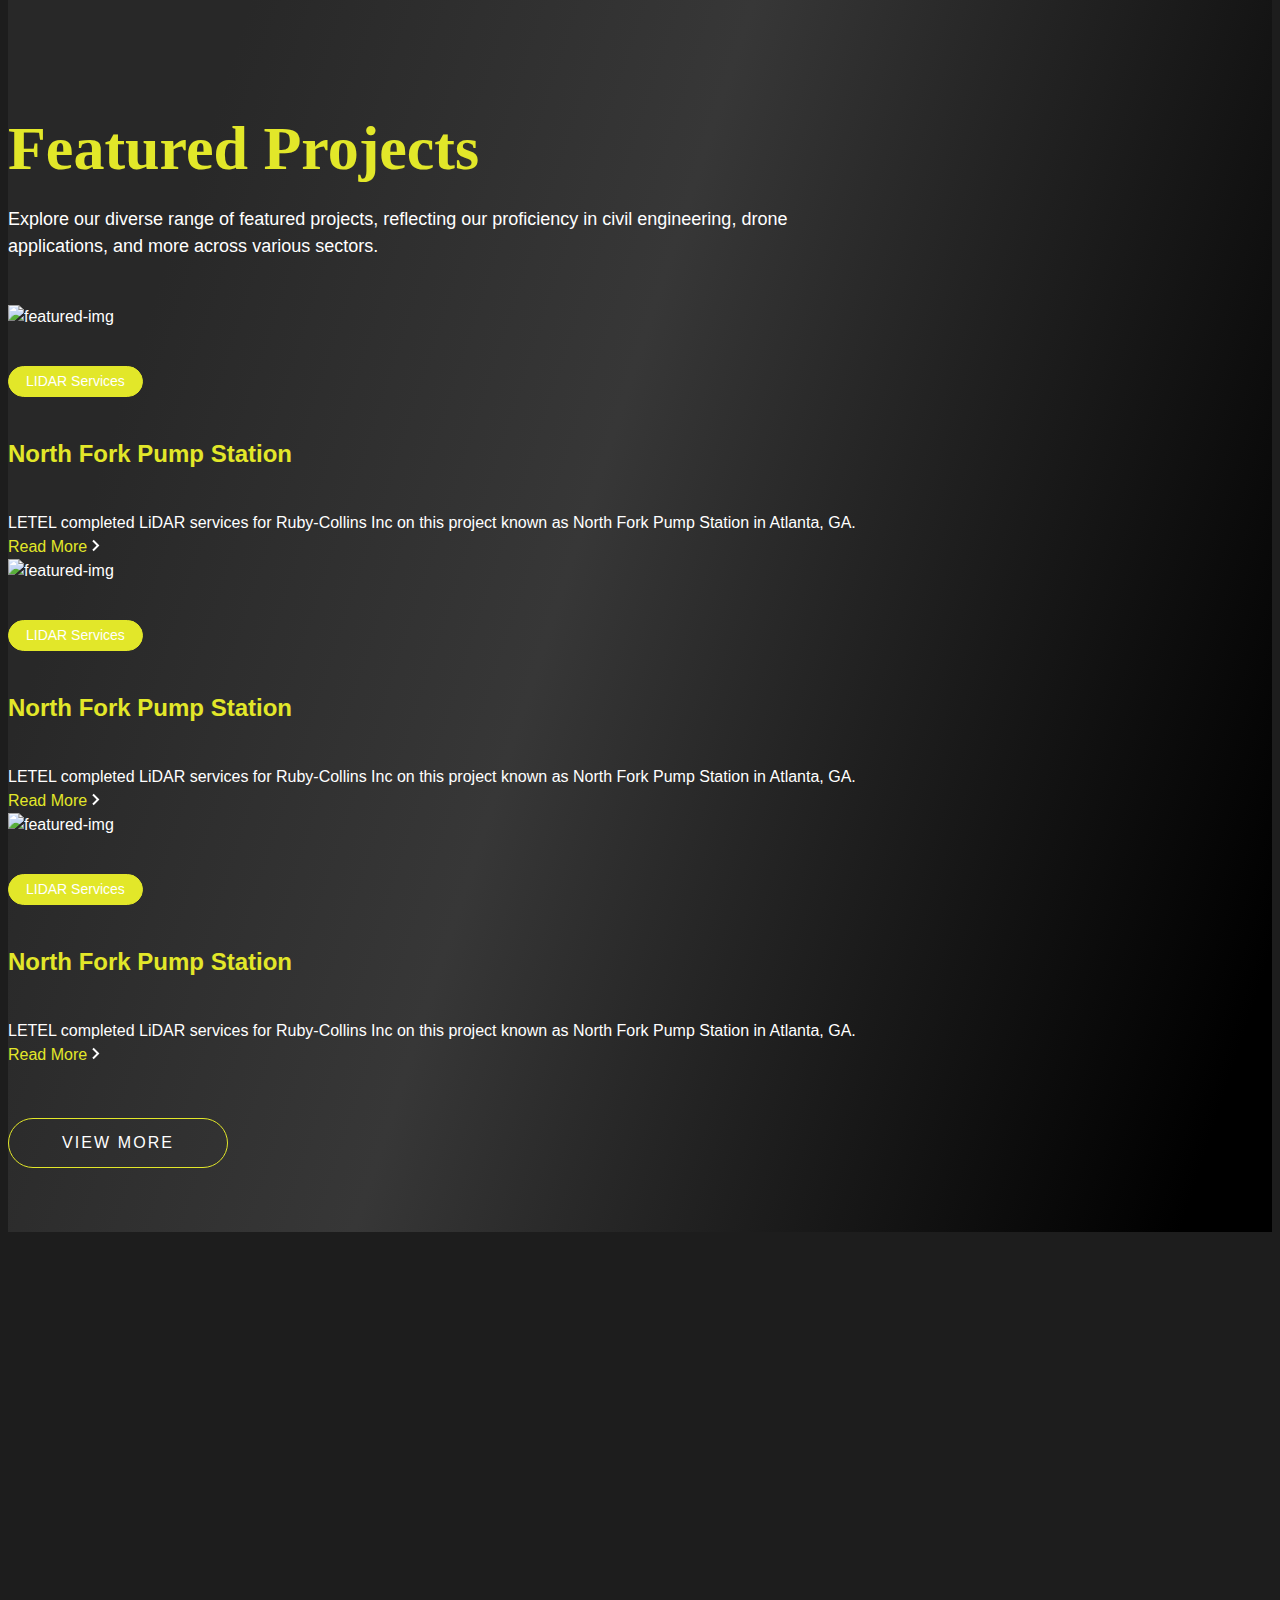
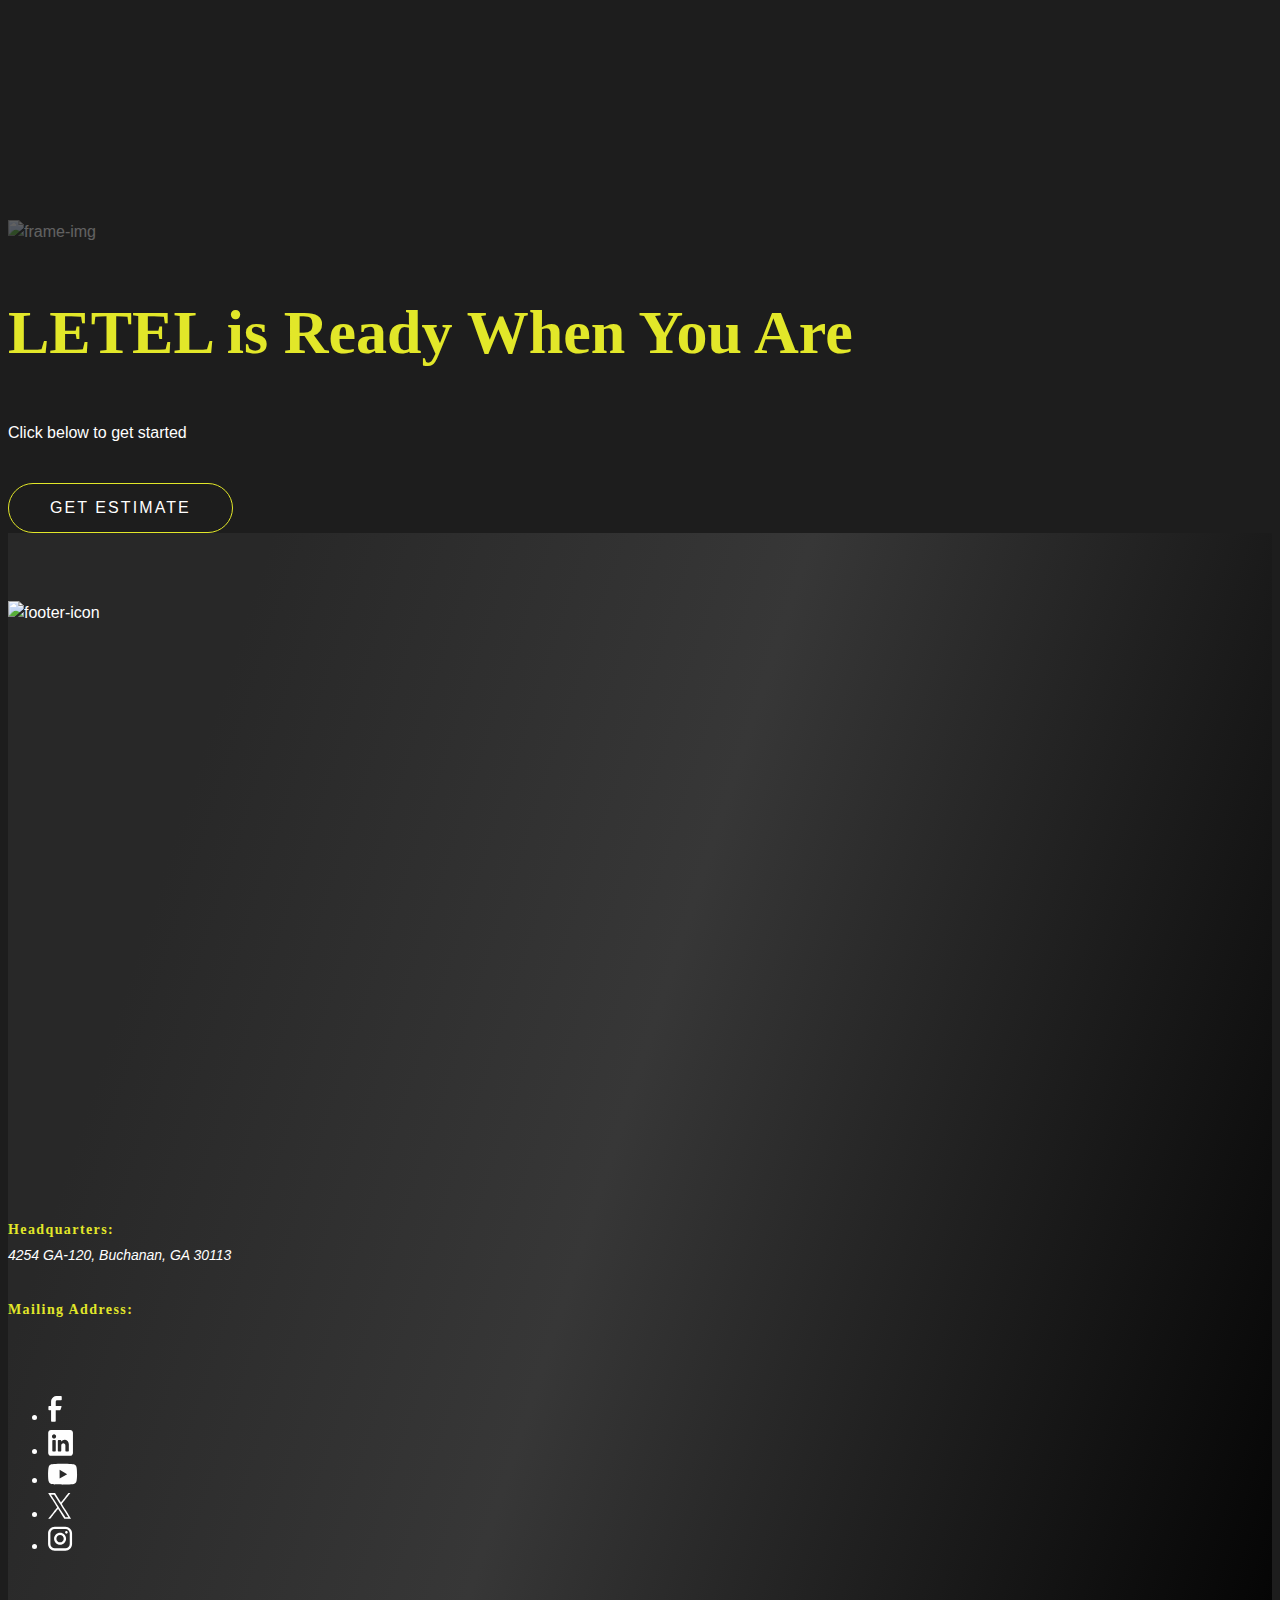
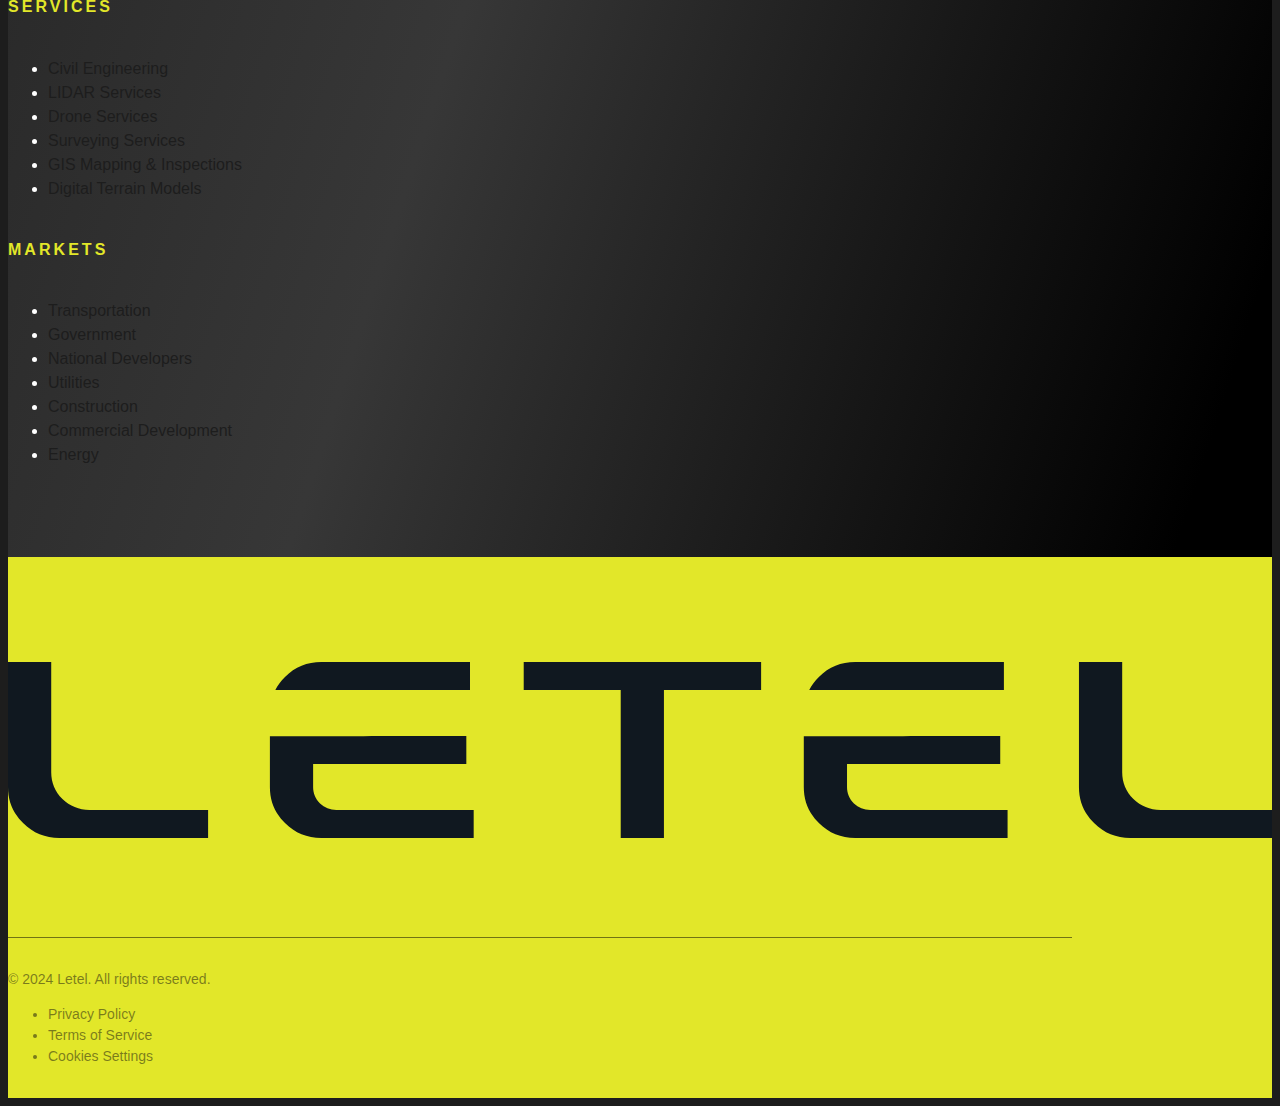
==== commit efcda9b5: "responsive ok" ====
--- a/index.html
+++ b/index.html
@@ -49,21 +49,21 @@
 							<nav class="right-site-nav">
 								<ul class="offcanvas-nav list-unstyled mb-0">
 									<li class="nav-item">
-										<a class="nav-link active d-inline position-relative" href="#">
+										<a class="nav-link d-inline position-relative" href="#">
 											Services
 											<svg class="icon-toogle show pluse-icon show" xmlns="http://www.w3.org/2000/svg" width="26" height="25" viewBox="0 0 26 25" fill="none">
-												<line x1="13.6357" y1="0.5" x2="13.6357" y2="24.9731" stroke="#585858"/>
-												<line x1="13.6357" y1="0.5" x2="13.6357" y2="24.9731" stroke="#585858"/>
-												<line x1="13.6357" y1="0.5" x2="13.6357" y2="24.9731" stroke="#585858"/>
-												<line x1="25.3726" y1="13.2366" x2="0.899414" y2="13.2366" stroke="#585858"/>
-												<line x1="25.3726" y1="13.2366" x2="0.899414" y2="13.2366" stroke="#585858"/>
-												<line x1="25.3726" y1="13.2366" x2="0.899414" y2="13.2366" stroke="#585858"/>
-												<line x1="13.6357" y1="0.5" x2="13.6357" y2="24.9731" stroke="#585858"/>
-												<line x1="13.6357" y1="0.5" x2="13.6357" y2="24.9731" stroke="#585858"/>
-												<line x1="13.6357" y1="0.5" x2="13.6357" y2="24.9731" stroke="#585858"/>
-												<line x1="25.3726" y1="13.2366" x2="0.899414" y2="13.2366" stroke="#585858"/>
-												<line x1="25.3726" y1="13.2366" x2="0.899414" y2="13.2366" stroke="#585858"/>
-												<line x1="25.3726" y1="13.2366" x2="0.899414" y2="13.2366" stroke="#585858"/>
+												<line x1="13.6357" y1="0.5" x2="13.6357" y2="24.9731" stroke="#FFFFFF"/>
+												<line x1="13.6357" y1="0.5" x2="13.6357" y2="24.9731" stroke="#FFFFFF"/>
+												<line x1="13.6357" y1="0.5" x2="13.6357" y2="24.9731" stroke="#FFFFFF"/>
+												<line x1="25.3726" y1="13.2366" x2="0.899414" y2="13.2366" stroke="#FFFFFF"/>
+												<line x1="25.3726" y1="13.2366" x2="0.899414" y2="13.2366" stroke="#FFFFFF"/>
+												<line x1="25.3726" y1="13.2366" x2="0.899414" y2="13.2366" stroke="#FFFFFF"/>
+												<line x1="13.6357" y1="0.5" x2="13.6357" y2="24.9731" stroke="#FFFFFF"/>
+												<line x1="13.6357" y1="0.5" x2="13.6357" y2="24.9731" stroke="#FFFFFF"/>
+												<line x1="13.6357" y1="0.5" x2="13.6357" y2="24.9731" stroke="#FFFFFF"/>
+												<line x1="25.3726" y1="13.2366" x2="0.899414" y2="13.2366" stroke="#FFFFFF"/>
+												<line x1="25.3726" y1="13.2366" x2="0.899414" y2="13.2366" stroke="#FFFFFF"/>
+												<line x1="25.3726" y1="13.2366" x2="0.899414" y2="13.2366" stroke="#FFFFFF"/>
 											</svg>
 											<svg  class="icon-toogle minus-icon hide" xmlns="http://www.w3.org/2000/svg" width="25" height="2" viewBox="0 0 25 2" fill="none">
 												<line x1="24.7168" y1="1.23657" x2="0.243652" y2="1.23657" stroke="#E2E729"/>
@@ -74,36 +74,34 @@
 										<div class="sub-menu-wrapper">
 											<div class="sub-menu d-flex align-items-start">
 												<ul class="sub-menu-inner list-unstyled mb-0">
-													<li><a href="#" class="text-white nav-link">Civil Engineering</a></li>
-													<li><a href="#" class="text-white nav-link">Civil Engineering</a></li>
-													<li><a href="#" class="text-white nav-link">Civil Engineering</a></li>
+													<li><a href="#" class="nav-link">Civil Engineering</a></li>
+													<li><a href="#" class="nav-link">Civil Engineering</a></li>
+													<li><a href="#" class="nav-link">Civil Engineering</a></li>
 												</ul>
 												<ul class="sub-menu-inner list-unstyled mb-0">
-													<li><a href="#" class="text-white nav-link">Civil Engineering</a></li>
-													<li><a href="#" class="text-white nav-link">Civil Engineering</a></li>
-													<li><a href="#" class="text-white nav-link">Civil Engineering</a></li>
+													<li><a href="#" class="nav-link">Civil Engineering</a></li>
+													<li><a href="#" class="nav-link">Civil Engineering</a></li>
+													<li><a href="#" class="nav-link">Civil Engineering</a></li>
 												</ul>
 											</div>
 										</div>
 									</li>
-								</ul>
-								<ul class="offcanvas-nav list-unstyled mb-0">
 									<li class="nav-item">
-										<a class="nav-link active d-inline position-relative" href="#">
+										<a class="nav-link  d-inline position-relative" href="#">
 											Services
 											<svg class="icon-toogle show pluse-icon show" xmlns="http://www.w3.org/2000/svg" width="26" height="25" viewBox="0 0 26 25" fill="none">
-												<line x1="13.6357" y1="0.5" x2="13.6357" y2="24.9731" stroke="#585858"/>
-												<line x1="13.6357" y1="0.5" x2="13.6357" y2="24.9731" stroke="#585858"/>
-												<line x1="13.6357" y1="0.5" x2="13.6357" y2="24.9731" stroke="#585858"/>
-												<line x1="25.3726" y1="13.2366" x2="0.899414" y2="13.2366" stroke="#585858"/>
-												<line x1="25.3726" y1="13.2366" x2="0.899414" y2="13.2366" stroke="#585858"/>
-												<line x1="25.3726" y1="13.2366" x2="0.899414" y2="13.2366" stroke="#585858"/>
-												<line x1="13.6357" y1="0.5" x2="13.6357" y2="24.9731" stroke="#585858"/>
-												<line x1="13.6357" y1="0.5" x2="13.6357" y2="24.9731" stroke="#585858"/>
-												<line x1="13.6357" y1="0.5" x2="13.6357" y2="24.9731" stroke="#585858"/>
-												<line x1="25.3726" y1="13.2366" x2="0.899414" y2="13.2366" stroke="#585858"/>
-												<line x1="25.3726" y1="13.2366" x2="0.899414" y2="13.2366" stroke="#585858"/>
-												<line x1="25.3726" y1="13.2366" x2="0.899414" y2="13.2366" stroke="#585858"/>
+												<line x1="13.6357" y1="0.5" x2="13.6357" y2="24.9731" stroke="#FFFFFF"/>
+												<line x1="13.6357" y1="0.5" x2="13.6357" y2="24.9731" stroke="#FFFFFF"/>
+												<line x1="13.6357" y1="0.5" x2="13.6357" y2="24.9731" stroke="#FFFFFF"/>
+												<line x1="25.3726" y1="13.2366" x2="0.899414" y2="13.2366" stroke="#FFFFFF"/>
+												<line x1="25.3726" y1="13.2366" x2="0.899414" y2="13.2366" stroke="#FFFFFF"/>
+												<line x1="25.3726" y1="13.2366" x2="0.899414" y2="13.2366" stroke="#FFFFFF"/>
+												<line x1="13.6357" y1="0.5" x2="13.6357" y2="24.9731" stroke="#FFFFFF"/>
+												<line x1="13.6357" y1="0.5" x2="13.6357" y2="24.9731" stroke="#FFFFFF"/>
+												<line x1="13.6357" y1="0.5" x2="13.6357" y2="24.9731" stroke="#FFFFFF"/>
+												<line x1="25.3726" y1="13.2366" x2="0.899414" y2="13.2366" stroke="#FFFFFF"/>
+												<line x1="25.3726" y1="13.2366" x2="0.899414" y2="13.2366" stroke="#FFFFFF"/>
+												<line x1="25.3726" y1="13.2366" x2="0.899414" y2="13.2366" stroke="#FFFFFF"/>
 											</svg>
 											<svg  class="icon-toogle minus-icon hide" xmlns="http://www.w3.org/2000/svg" width="25" height="2" viewBox="0 0 25 2" fill="none">
 												<line x1="24.7168" y1="1.23657" x2="0.243652" y2="1.23657" stroke="#E2E729"/>
@@ -114,14 +112,14 @@
 										<div class="sub-menu-wrapper">
 											<div class="sub-menu d-flex align-items-start">
 												<ul class="sub-menu-inner list-unstyled mb-0">
-													<li><a href="#" class="text-white nav-link">Civil Engineering</a></li>
-													<li><a href="#" class="text-white nav-link">Civil Engineering</a></li>
-													<li><a href="#" class="text-white nav-link">Civil Engineering</a></li>
+													<li><a href="#" class="nav-link">Civil Engineering</a></li>
+													<li><a href="#" class="nav-link">Civil Engineering</a></li>
+													<li><a href="#" class="nav-link">Civil Engineering</a></li>
 												</ul>
 												<ul class="sub-menu-inner list-unstyled mb-0">
-													<li><a href="#" class="text-white nav-link">Civil Engineering</a></li>
-													<li><a href="#" class="text-white nav-link">Civil Engineering</a></li>
-													<li><a href="#" class="text-white nav-link">Civil Engineering</a></li>
+													<li><a href="#" class="nav-link">Civil Engineering</a></li>
+													<li><a href="#" class="nav-link">Civil Engineering</a></li>
+													<li><a href="#" class="nav-link">Civil Engineering</a></li>
 												</ul>
 											</div>
 										</div>
@@ -172,7 +170,7 @@
 									<div class="col">
 										<div class="banner-caption mb-p text-center mx-auto">
 											<h1  class="main-title text-animation">
-												<span>Envision.</span> <span>Elevate.</span> <span>Empower.</span>
+												<span class="active">Envision.</span> <span>Elevate.</span> <span>Empower.</span>
 											</h1>
 											<div class="mb-p text-animation"><p>LETEL transforms the intangible into the unforgettable through turnkey services, including civil engineering, drone technology, LiDAR, construction services, and more. We envision. We elevate. We empower.</p></div>
 										</div>
@@ -182,17 +180,22 @@
 							<div class="read-more-wrapper position-absolute">
 								<a href="#" class="read-more-btn text-animation fw-bold  d-flex flex-column align-items-center justify-content-center"><span>Read More</span><img class="down-arrow" src="assets/images/svg-icon/downArrow.svg" alt="down-arrow"></a>
 							</div>
-							<div class="video-info position-absolute start-0 top-0 h-100 w-100">
-								<div class="inner-video position-relative z-1">
-									<video src="assets/videos/banner-video.mp4" loop autoplay muted class="video-area w-100"></video>
+							<div class="video-info position-absolute   start-0 top-0 h-100 w-100">
+								<div class="inner-video position-relative z-1 page-hero">
+									<video src="assets/videos/banner-video.mp4" loop autoplay muted class="video-area w-100 page-hero-bg"></video>
 								</div>
 							</div>
 						</section>
 						<!-- banner section end -->
 						<!-- our services start-->
-						<section class="our-service-section overflow-hidden">
-							<div class="service-img-wrapper overlay bg-fix position-relative z-1 d-flex align-items-end justify-content-center">
-								<div class="container">
+						<section class="our-service-section overflow-hidden page-hero">
+							<div class="service-img-wrapper overlay position-relative z-1 d-flex align-items-end justify-content-center overflow-hidden">
+								<div class="service-img-bg position-absolute top-0 start-0 h-100 w-100 overflow-hidden">
+									<div class="inner-service-img bg-fix  page-hero-bg">
+
+									</div>
+								</div>
+								<div class="container position-relative z-3">
 									<div class="row">
 										<div class="col-lg-11">
 											<div class="section-title-wrapper mb-p">
@@ -370,8 +373,11 @@
 						<!-- market section end -->
 						<!-- about us section start -->
 						<section class="about-us-section">
-							<div class="popup-section overlay position-relative z-1">
-								<img src="assets/images/about-us/popup-bg.jpg" alt="popup-img">
+							<div class="popup-section overlay position-relative z-1 overflow-hidden">
+								<div class="popup-inner-img page-hero">
+									<img src="assets/images/about-us/popup-bg.jpg" alt="popup-img" class="page-hero-bg">
+								</div>
+								
 								<a class="popup-btn position-absolute d-flex align-items-center justify-content-center" href="https://www.youtube.com/watch?v=a3ICNMQW7Ok">
 									<div class="inner-play-btn position-relative z-1 d-flex align-items-center justify-content-center">
 										<img src="assets/images/svg-icon/play-icon.svg" alt="paly-icon">
@@ -381,7 +387,7 @@
 									<img class="char" src="assets/images/svg-icon/about-logo.svg" alt="about-logo">
 								</div>
 							</div>
-							<div class="about-content-wrapper">
+							<div class="about-content-wrapper page-hero">
 								<div class="container">
 									<div class="section-title-wrapper text-center mb-p">
 										<h2 class="text-white text-animation">About us</h2>
@@ -390,7 +396,9 @@
 										</div>
 									</div>
 									<div class="about-img-wrapper overflow-hidden">
-										<img src="assets/images/about-us/about-img.jpg" alt="about-img" class="w-100">
+										<div class="about-inner overflow-hidden">
+											<img src="assets/images/about-us/about-img.jpg" alt="about-img" class="w-100 page-hero-bg">
+										</div>
 									</div>
 								</div>
 							</div>
@@ -487,9 +495,14 @@
 						</section>
 						<!-- featured section end -->
 						<!-- cta section start -->
-						<section class="cta-section bg-fix position-relative z-1 d-flex align-items-center justify-content-center">
-							<div class="cta-img position-absolute start-0 bottom-0">
-								<img src="assets/images/cta/frame.png" alt="frame-img" class="w-100">
+						<section class="cta-section overflow-hidden  page-hero position-relative z-1 d-flex align-items-center justify-content-center">
+							<div class="cta-bg-img position-absolute top-0 start-0 h-100 w-100">
+								<div class="cta-inner-bg bg-fix page-hero-bg">
+
+								</div>
+							</div>
+							<div class="cta-img position-absolute start-0 bottom-0 ">
+								<img src="assets/images/cta/frame.png" alt="frame-img" class="w-100 page-hero-bg">
 							</div>
 							<div class="container position-relative z-3">
 								<div class="cta-content-wrapper text-center">
@@ -568,26 +581,26 @@
 													<div class="footer-nav-info">
 														<h6 class="tk-aktiv-grotesk pb-1 fw-medium text-animation">SERVICES</h6>
 														<ul class="list-unstyled mb-0">
+															<li><a href="#" class="footer-link d-block text-white fw-medium  text-animation mb-2 pb-1">Civil Engineering</a></li>
+															<li><a href="#" class="footer-link d-block text-white fw-medium  mb-2 pb-1 text-animation">LIDAR Services</a></li>
+															<li><a href="#" class="footer-link d-block text-white fw-medium  text-animation mb-2 pb-1">Drone Services</a></li>
+															<li><a href="#" class="footer-link d-block text-white fw-medium  mb-2 pb-1 text-animation">Surveying Services</a></li>
 															<li><a href="#" class="footer-link d-block text-white fw-medium  text-animation mb-2 pb-1">GIS Mapping & Inspections</a></li>
-															<li><a href="#" class="footer-link d-block text-white fw-medium  mb-2 pb-1 text-animation">GIS Mapping & Inspections</a></li>
-															<li><a href="#" class="footer-link d-block text-white fw-medium  text-animation mb-2 pb-1">GIS Mapping & Inspections</a></li>
-															<li><a href="#" class="footer-link d-block text-white fw-medium  mb-2 pb-1 text-animation">GIS Mapping & Inspections</a></li>
-															<li><a href="#" class="footer-link d-block text-white fw-medium  text-animation mb-2 pb-1">GIS Mapping & Inspections</a></li>
-															<li><a href="#" class="footer-link d-block text-white fw-medium  text-animation mb-2 pb-1">GIS Mapping & Inspections</a></li>
+															<li><a href="#" class="footer-link d-block text-white fw-medium  text-animation mb-2 pb-1">Digital Terrain Models</a></li>
 														</ul>
 													</div>
 												</div>
 												<div class="col-lg-6 col-md-6 col-sm-6">
 													<div class="footer-nav-info">
-														<h6 class="tk-aktiv-grotesk pb-1 fw-medium text-animation">SERVICES</h6>
+														<h6 class="tk-aktiv-grotesk pb-1 fw-medium text-animation">MARKETS</h6>
 														<ul class="list-unstyled mb-0">
-															<li><a href="#" class="footer-link d-block text-white fw-medium  text-animation mb-2 pb-1">GIS Mapping & Inspections</a></li>
-															<li><a href="#" class="footer-link d-block text-white fw-medium  mb-2 pb-1 text-animation">GIS Mapping & Inspections</a></li>
-															<li><a href="#" class="footer-link d-block text-white fw-medium  text-animation mb-2 pb-1">GIS Mapping & Inspections</a></li>
-															<li><a href="#" class="footer-link d-block text-white fw-medium  mb-2 pb-1 text-animation">GIS Mapping & Inspections</a></li>
-															<li><a href="#" class="footer-link d-block text-white fw-medium  mb-2 pb-1 text-animation">GIS Mapping & Inspections</a></li>
-															<li><a href="#" class="footer-link d-block text-white fw-medium  text-animation  mb-2 pb-1">GIS Mapping & Inspections</a></li>
-															<li><a href="#" class="footer-link d-block text-white fw-medium  text-animation mb-2 pb-1">GIS Mapping & Inspections</a></li>
+															<li><a href="#" class="footer-link d-block text-white fw-medium  text-animation mb-2 pb-1">Transportation</a></li>
+															<li><a href="#" class="footer-link d-block text-white fw-medium  mb-2 pb-1 text-animation">Government</a></li>
+															<li><a href="#" class="footer-link d-block text-white fw-medium  text-animation mb-2 pb-1">National Developers</a></li>
+															<li><a href="#" class="footer-link d-block text-white fw-medium  mb-2 pb-1 text-animation">Utilities</a></li>
+															<li><a href="#" class="footer-link d-block text-white fw-medium  mb-2 pb-1 text-animation">Construction</a></li>
+															<li><a href="#" class="footer-link d-block text-white fw-medium  text-animation  mb-2 pb-1">Commercial Development</a></li>
+															<li><a href="#" class="footer-link d-block text-white fw-medium  text-animation mb-2 pb-1">Energy</a></li>
 														</ul>
 													</div>
 												</div>
@@ -605,7 +618,7 @@
 								<div class="copy-right-inner fw-normal text-center">
 									<div class="row align-items-center justify-content-xl-between justify-content-lg-between justify-content-md-between justify-content-sm-center justify-content-center">
 										<div class="col-lg-4 col-md-6">
-											<div class="copy-right-text mb-p">
+											<div class="copy-right-text mb-p text-animation">
 												<p>&copy; 2024 Letel. All rights reserved.</p>
 											</div>
 										</div>
--- a/assets/css/style.css
+++ b/assets/css/style.css
@@ -47,6 +47,15 @@
   .tk-aktiv-grotesk {
   font-family: "aktiv-grotesk", sans-serif;
   }
+
+  /* body translate */
+  .wrapper{
+    transition: 0.4s linear;
+
+  }
+  body.show .wrapper{
+    transform: translateX(-100px);
+  }
   /* border radius */
   .border-radius {
   border-radius: 18px;
@@ -137,6 +146,7 @@
     padding-top: 54px;
     width: 100% !important;
     background: linear-gradient(104deg, #000 3.02%, #373737 61.11%, #282828 96.55%);
+    transition: 0.8s linear;
   }
   .ofcanvas .menu-name {
   margin-right: 10px;
@@ -259,33 +269,53 @@
   font-size: 30px;
   font-weight: 400;
   font-family: "freight-text-pro", serif;
-  color: #585858;
+  color: #FFFFFF;
   transition: 0.3s linear;
-  border-bottom: 1px solid transparent;
-  }
-  .nav-link.active {
-  color: #E2E729 !important;
-  }
-  .offcanvas-nav>li>a {
+  }
+ 
+  .nav-link:focus, .nav-link:hover {
+    color:#FFFFFF;
+}
+ 
+  .nav-link.change-color{
+    color: #585858;
+  }
+
+  .nav-link:hover{
+    border-bottom: 2px solid #E2E729;
+    color: #E2E729;
+  }
+  .offcanvas-nav > .nav-item > .nav-link {
   font-size: 100px;
   }
-  .offcanvas-nav>li>a:hover {
-  color: #FFFFFF;
-  }
-  .offcanvas-nav>li>a svg line {
-  transition: 0.3s linear;
-  }
-  .offcanvas-nav>li>a:hover .pluse-icon line {
-  stroke: #FFFFFF;
-  }
-  .sub-menu-inner {
+  .offcanvas-nav > .nav-item > .nav-link.active{
+    color: #E2E729;
+  }
+  .offcanvas-nav > .nav-item > .nav-link.active svg line{
+    stroke: #E2E729;
+  }
+
+  .offcanvas-nav > .nav-item > .nav-link:hover {
+  color: #E2E729;
+  border-bottom: 0 !important;
+  }
+  .offcanvas-nav > .nav-item> .nav-link:hover svg line {
+   stroke: #E2E729;
+  }
+  .nav-link.change-color svg line{
+    stroke: #585858;
+  }
+ 
+  .offcanvas-nav  .sub-menu-inner  .nav-link.change-color {
+    color: #fff ;
+  }
+  .offcanvas-nav  .sub-menu-inner  .nav-link.change-color:hover {
+    color: #E2E729 ;
+  }
+   .sub-menu-inner {
   margin-right: 41px;
   }
-  .offcanvas-nav .sub-menu-inner .nav-link:hover,
-  .offcanvas-nav.version-2 .nav-link:hover {
-  color: #E2E729 !important;
-  border-bottom: 1px solid #E2E729;
-  }
+ 
   .icon-toogle {
   position: absolute;
   top: 50%;
@@ -307,7 +337,6 @@
   }
   .offcanvas-nav.version-2 .nav-link {
   font-size: 54px;
-  color: #696969;
   }
   /* header section css end */
   /* banner section css start */
@@ -345,6 +374,14 @@
   .main-title {
   line-height: 1.1;
   letter-spacing: -1.76px;
+  color: #fff;
+  }
+  .main-title .active{
+    color: #E2E729;
+    transition: 0.3s linear;
+  }
+  .main-title  .inactive {
+    transition: 0.3s linear;
   }
   .banner-caption h1 {
   margin-bottom: 62px;
@@ -371,18 +408,21 @@
   /* banner section css end */
   /* services section start */
   .service-img-wrapper {
-  background-image: url('../images/services/service-bg.jpg');
   min-height: 673px;
-  background-position: top center;
+  }
+  .service-img-bg{
+    background-image: url('../images/services/service-bg.jpg');
+    background-position: top center;
+    z-index: 1;
   }
   .overlay::before {
   position: absolute;
   width: 100%;
   height: 490px;
   left: 0;
-  bottom: -2px;
+  bottom: -1px;
   background: linear-gradient(180deg, #1D1D1D 14.54%, rgba(29, 29, 29, 0.00) 96.58%);
-  z-index: -1;
+  z-index: 2;
   transform: rotate(180deg);
   content: "";
   }
@@ -416,7 +456,7 @@
   .featured-bg {
   position: absolute;
   left: 0;
-  top: 0;
+  top: -50px;
   width: 50%;
   height: 100%;
   z-index: -1;
@@ -555,8 +595,13 @@
   /* featured section css end */
   /* cta section start */
   .cta-section {
-  background-image: url('../images/cta/cta-main-img.jpg');
+
   min-height: 588px;
+  }
+  .cta-inner-bg {
+    background-image: url('../images/cta/cta-main-img.jpg');
+    min-height: 588px;
+    z-index: -1;
   }
   .cta-section::before {
   position: absolute;
@@ -567,7 +612,7 @@
   content: "";
   background-color: #000000;
   opacity: 80%;
-  z-index: -1;
+  z-index: 1;
   }
   .cta-img {
   opacity: 0.3;
@@ -668,4 +713,6 @@
     margin-bottom: -4px;
     transform-origin: center;
     line-height: 1;
-  }+  }
+
+  